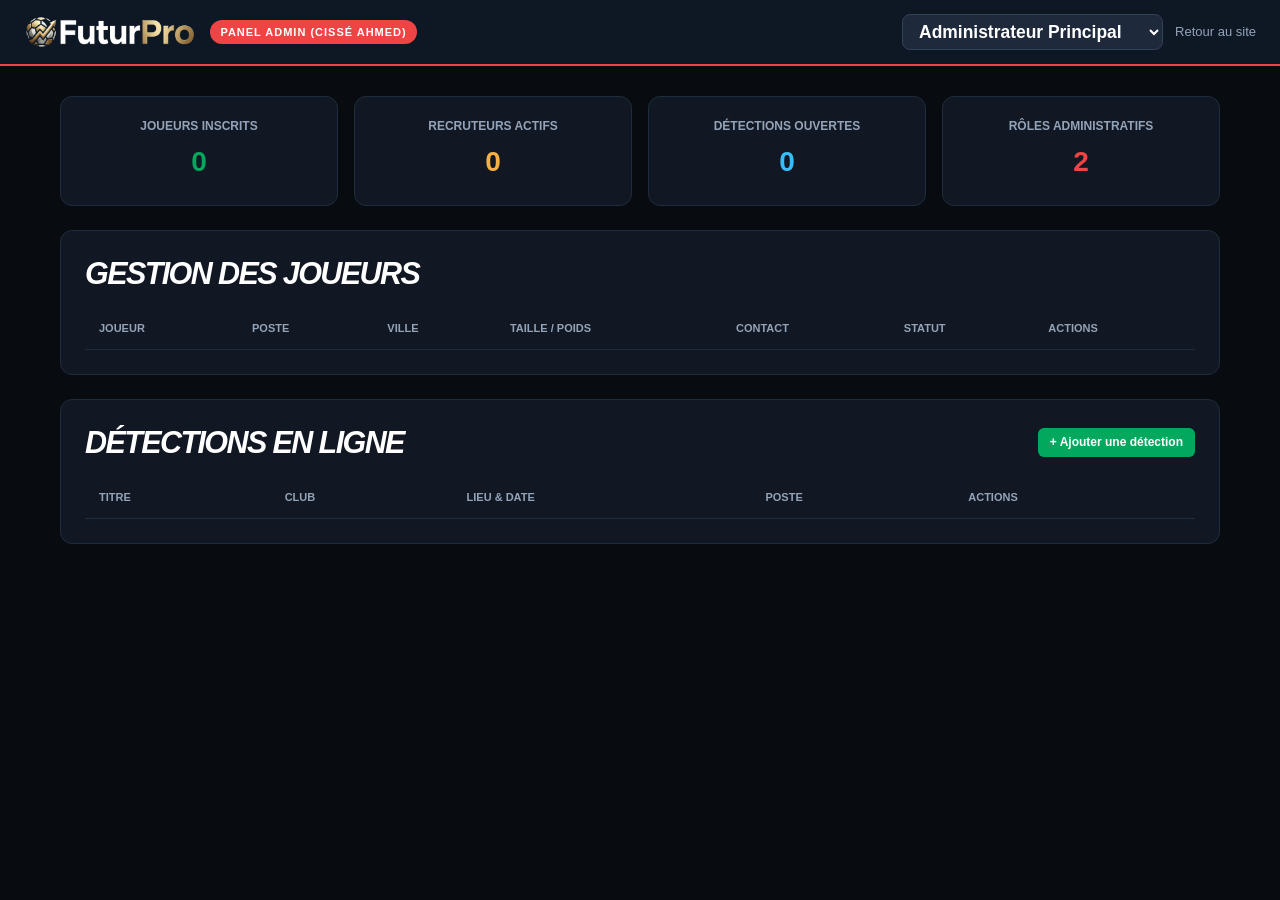
==== admin.html @ cf7bd3e7 "feat: reseau social FuturPro (espaces joueur, recruteur, admin et api)" ====
<!DOCTYPE html>
<html lang="fr">
<head>
  <meta charset="UTF-8">
  <meta name="viewport" content="width=device-width, initial-scale=1.0">
  <title>Administration FuturPro - Gestion & Modération</title>
  <link rel="shortcut icon" href="./assets/img/favicon.2cc4d4cf.ico">
  <link rel="stylesheet" href="./style.css">
  <style>
    body {
      background: #080c10;
      color: #fff;
      font-family: -apple-system, BlinkMacSystemFont, "Segoe UI", Roboto, sans-serif;
      margin: 0;
      padding: 0;
    }
    .admin-nav {
      background: #0e1724;
      border-bottom: 2px solid #ef4444;
      padding: 14px 24px;
      display: flex;
      justify-content: space-between;
      align-items: center;
    }
    .admin-badge {
      background: #ef4444;
      color: #fff;
      font-weight: 800;
      font-size: 11px;
      padding: 4px 10px;
      border-radius: 12px;
      text-transform: uppercase;
      letter-spacing: 1px;
    }
    .main-wrap {
      max-width: 1200px;
      margin: 30px auto;
      padding: 0 20px;
    }
    .grid-stats {
      display: grid;
      grid-template-columns: repeat(auto-fit, minmax(200px, 1fr));
      gap: 16px;
      margin-bottom: 24px;
    }
    .stat-card {
      background: #111823;
      border: 1px solid #1f2c3d;
      padding: 20px;
      border-radius: 12px;
      text-align: center;
    }
    .stat-val {
      font-size: 28px;
      font-weight: 900;
      color: #02a85e;
      margin-top: 4px;
    }
    .table-card {
      background: #111823;
      border: 1px solid #1f2c3d;
      border-radius: 12px;
      padding: 24px;
      margin-bottom: 24px;
      overflow-x: auto;
    }
    table {
      width: 100%;
      border-collapse: collapse;
      font-size: 13px;
    }
    th, td {
      padding: 12px 14px;
      text-align: left;
      border-bottom: 1px solid #1f2c3d;
    }
    th {
      color: #94a3b8;
      text-transform: uppercase;
      font-size: 11px;
    }
    .btn-action {
      padding: 5px 12px;
      border-radius: 6px;
      font-size: 12px;
      font-weight: 700;
      border: none;
      cursor: pointer;
    }
    .btn-del { background: #ef4444; color: #fff; }
    .btn-status { background: #3b82f6; color: #fff; }
  </style>
</head>
<body>

  <header class="admin-nav">
    <div style="display: flex; align-items: center; gap: 14px;">
      <img src="./assets/img/logo-futurpro.png" style="height: 34px;">
      <span class="admin-badge" id="role-tag">PANEL ADMIN (Cissé Ahmed)</span>
    </div>
    <div style="display: flex; gap: 12px; align-items: center;">
      <select id="select-admin-role" onchange="switchRole(this.value)" style="background: #1e293b; color: #fff; border: 1px solid #334155; padding: 6px 12px; border-radius: 8px; font-weight: 700;">
        <option value="admin">Administrateur Principal</option>
        <option value="sous_admin">Sous-Admin (Modérateur)</option>
      </select>
      <a href="/" style="color: #94a3b8; text-decoration: none; font-size: 13px;">Retour au site</a>
    </div>
  </header>

  <main class="main-wrap">
    
    <div class="grid-stats">
      <div class="stat-card">
        <div style="color: #94a3b8; font-size: 12px; text-transform: uppercase; font-weight: 700;">Joueurs Inscrits</div>
        <div class="stat-val" id="cnt-players">0</div>
      </div>
      <div class="stat-card">
        <div style="color: #94a3b8; font-size: 12px; text-transform: uppercase; font-weight: 700;">Recruteurs Actifs</div>
        <div class="stat-val" id="cnt-scouts" style="color: #f5b041;">0</div>
      </div>
      <div class="stat-card">
        <div style="color: #94a3b8; font-size: 12px; text-transform: uppercase; font-weight: 700;">Détections Ouvertes</div>
        <div class="stat-val" id="cnt-detections" style="color: #38bdf8;">0</div>
      </div>
      <div class="stat-card">
        <div style="color: #94a3b8; font-size: 12px; text-transform: uppercase; font-weight: 700;">Rôles Administratifs</div>
        <div class="stat-val" style="color: #ef4444;">2</div>
      </div>
    </div>

    <!-- Modération des Joueurs -->
    <div class="table-card">
      <div style="display: flex; justify-content: space-between; align-items: center; margin-bottom: 16px;">
        <h3 style="margin: 0;">Gestion des Joueurs</h3>
      </div>
      <table>
        <thead>
          <tr>
            <th>Joueur</th>
            <th>Poste</th>
            <th>Ville</th>
            <th>Taille / Poids</th>
            <th>Contact</th>
            <th>Statut</th>
            <th>Actions</th>
          </tr>
        </thead>
        <tbody id="tbody-players"></tbody>
      </table>
    </div>

    <!-- Modération des Détections -->
    <div class="table-card">
      <div style="display: flex; justify-content: space-between; align-items: center; margin-bottom: 16px;">
        <h3 style="margin: 0;">Détections en Ligne</h3>
        <button class="btn-action" style="background: #02a85e; color: #fff;" onclick="addNewDetection()">+ Ajouter une détection</button>
      </div>
      <table>
        <thead>
          <tr>
            <th>Titre</th>
            <th>Club</th>
            <th>Lieu & Date</th>
            <th>Poste</th>
            <th>Actions</th>
          </tr>
        </thead>
        <tbody id="tbody-detections"></tbody>
      </table>
    </div>

  </main>

  <script>
    let currentAdminRole = 'admin';

    function switchRole(role) {
      currentAdminRole = role;
      document.getElementById('role-tag').innerText = role === 'admin' ? 'PANEL ADMIN (Cissé Ahmed)' : 'PANEL SOUS-ADMIN (Coulibaly Drissa)';
      document.getElementById('role-tag').style.background = role === 'admin' ? '#ef4444' : '#f5b041';
    }

    async function loadAdminData() {
      const res = await fetch('/api/data');
      const db = await res.json();

      document.getElementById('cnt-players').innerText = db.players.length;
      document.getElementById('cnt-scouts').innerText = db.scouts.length;
      document.getElementById('cnt-detections').innerText = db.detections.length;

      // Table Joueurs
      document.getElementById('tbody-players').innerHTML = db.players.map(p => `
        <tr>
          <td><strong>${p.prenom} ${p.nom}</strong></td>
          <td>${p.poste}</td>
          <td>${p.ville}</td>
          <td>${p.taille} cm / ${p.poids} kg</td>
          <td>${p.numero}</td>
          <td><span style="color: ${p.status === 'actif' ? '#02a85e' : '#ef4444'}; font-weight: 700;">${p.status}</span></td>
          <td>
            <button class="btn-action btn-status" onclick="toggleStatus('${p.id}')">Basculer</button>
            ${currentAdminRole === 'admin' ? `<button class="btn-action btn-del" onclick="deletePlayer('${p.id}')">Supprimer</button>` : ''}
          </td>
        </tr>
      `).join('');

      // Table Détections
      document.getElementById('tbody-detections').innerHTML = db.detections.map(d => `
        <tr>
          <td><strong>${d.titre}</strong></td>
          <td>${d.club}</td>
          <td>${d.lieu} (${d.date})</td>
          <td>${d.poste}</td>
          <td>
            <button class="btn-action btn-del" onclick="deleteDetection('${d.id}')">Supprimer</button>
          </td>
        </tr>
      `).join('');
    }

    async function toggleStatus(id) {
      await fetch('/api/admin/action', {
        method: 'POST',
        headers: { 'Content-Type': 'application/json' },
        body: JSON.stringify({ action: 'toggle_player_status', targetId: id })
      });
      loadAdminData();
    }

    async function deletePlayer(id) {
      if (confirm('Confirmer la suppression de ce joueur ?')) {
        await fetch('/api/admin/action', {
          method: 'POST',
          headers: { 'Content-Type': 'application/json' },
          body: JSON.stringify({ action: 'delete_player', targetId: id })
        });
        loadAdminData();
      }
    }

    async function deleteDetection(id) {
      if (confirm('Confirmer la suppression de cette détection ?')) {
        await fetch('/api/admin/action', {
          method: 'POST',
          headers: { 'Content-Type': 'application/json' },
          body: JSON.stringify({ action: 'delete_detection', targetId: id })
        });
        loadAdminData();
      }
    }

    async function addNewDetection() {
      const titre = prompt('Titre de la détection :');
      const club = prompt('Nom du club :');
      const date = prompt('Date de la détection :');
      const lieu = prompt('Lieu (Ex: Abidjan) :');
      const poste = prompt('Poste recherché :');
      if (titre && club) {
        await fetch('/api/admin/action', {
          method: 'POST',
          headers: { 'Content-Type': 'application/json' },
          body: JSON.stringify({
            action: 'add_detection',
            payload: { titre, club, date, lieu, poste, statut: 'ouverte' }
          })
        });
        loadAdminData();
      }
    }

    loadAdminData();
  </script>
</body>
</html>
---- style.css ----
.showMore.svelte-dofab0 a.svelte-dofab0:hover{cursor:pointer}.message.svelte-12ihpky{color:#157dec;font-size:13px;font-style:italic}.no_questions.svelte-12ihpky,.gif.svelte-12ihpky{padding-bottom:15px}.no_questions.svelte-kmb7uz,.gif.svelte-kmb7uz{padding-bottom:15px}.helpie-faq.accordions{margin:0 auto;width:100%;transform:none!important;opacity:1;margin-top:10px}.helpie-faq.accordions img{box-shadow:none}.helpie-faq.accordions p{margin-bottom:1.6em}.helpie-faq.accordions .accordion .accordion__item .accordion__header{padding:15px}.helpie-faq.accordions .accordion .accordion__item .accordion__body{padding:0 15px}.helpie-faq.accordions .accordion .accordion__item .accordion__body p{margin-bottom:15px}.helpie-faq.accordions .accordion{margin:40px 0;overflow:hidden;padding:0}.helpie-faq.accordions .accordion--show{display:block}.helpie-faq.accordions .accordion--hide{display:none}.helpie-faq.accordions .accordion.faq_list .accordion__item .accordion__header{padding:5px 30px}.helpie-faq.accordions .accordion.faq_list .accordion__item .accordion__body{padding:5px 30px}.helpie-faq.accordions .accordion .accordion__item{list-style-type:none;padding:0;margin:0;border-bottom:solid 1px #44596b}.helpie-faq.accordions .accordion .accordion__item--show{display:block}.helpie-faq.accordions .accordion .accordion__item--hide{display:none}.helpie-faq.accordions .accordion .accordion__item .accordion__header{border:none;cursor:pointer;display:block;outline:none;position:relative;text-align:left;width:100%}.helpie-faq.accordions .accordion .accordion__item .accordion__header div.accordion__title{font-size:100%;font-weight:600;padding-right:10px}.helpie-faq.accordions .accordion .accordion__item .accordion__header div.accordion__title .accordion__title-icon{padding:0 10px}.helpie-faq.accordions .accordion .accordion__item .accordion__header h1,.helpie-faq.accordions .accordion .accordion__item .accordion__header h2,.helpie-faq.accordions .accordion .accordion__item .accordion__header h3,.helpie-faq.accordions .accordion .accordion__item .accordion__header h4,.helpie-faq.accordions .accordion .accordion__item .accordion__header h5,.helpie-faq.accordions .accordion .accordion__item .accordion__header h6,.helpie-faq.accordions .accordion .accordion__item .accordion__header p.accordion__title{padding-right:10px}.helpie-faq.accordions .accordion .accordion__item .accordion__header h1 .accordion__title-icon,.helpie-faq.accordions .accordion .accordion__item .accordion__header h2 .accordion__title-icon,.helpie-faq.accordions .accordion .accordion__item .accordion__header h3 .accordion__title-icon,.helpie-faq.accordions .accordion .accordion__item .accordion__header h4 .accordion__title-icon,.helpie-faq.accordions .accordion .accordion__item .accordion__header h5 .accordion__title-icon,.helpie-faq.accordions .accordion .accordion__item .accordion__header h6 .accordion__title-icon,.helpie-faq.accordions .accordion .accordion__item .accordion__header p.accordion__title .accordion__title-icon{padding:0 10px}.helpie-faq.accordions .accordion .accordion__item .accordion__header .accordion__toggle{position:absolute;right:0;top:50%;margin-right:37px;margin-top:-12px}.helpie-faq.accordions .accordion .accordion__item .accordion__header .accordion__toggle span .accordion__toggle-icons{font-size:18px;transition:all .2s ease-in-out}.helpie-faq.accordions .accordion .accordion__item .accordion__header .accordion__toggle.open-all .accordion__toggle--open{display:none}.helpie-faq.accordions .accordion .accordion__item .accordion__header .accordion__toggle.open-all .accordion__toggle--close{display:block}.helpie-faq.accordions .accordion .accordion__item .accordion__header.accordion__icon__position--ltr::after{left:0;right:initial;margin-left:37px;margin-right:0}.helpie-faq.accordions .accordion .accordion__item .accordion__header.accordion__icon__position--ltr::before{left:0;right:initial;margin-left:37px;margin-right:0}.helpie-faq.accordions .accordion .accordion__item .accordion__header.accordion__icon__position--ltr .accordion__title{padding-right:0;padding-left:35px}.helpie-faq.accordions .accordion .accordion__item .accordion__header.accordion__icon__position--ltr .accordion__toggle{left:0;right:initial;margin-left:37px;margin-right:0}.helpie-faq.accordions .accordion .accordion__item .accordion__header:focus{outline:2px solid #007bff;outline-offset:2px}.helpie-faq.accordions .accordion .accordion__item .accordion__header:focus:not(:focus-visible){outline:none}.helpie-faq.accordions .accordion .accordion__item .accordion__header:focus-visible{outline:2px solid #007bff;outline-offset:2px}.helpie-faq.accordions .accordion .accordion__item .accordion__body{display:none;overflow:hidden;font-weight:400;color:""}.helpie-faq.accordions .accordion__header:before{content:"";height:2px;margin-right:37px;position:absolute;right:0;top:50%;transform:rotate(90deg);transition:all .2s ease-in-out;width:14px}.helpie-faq.accordions .accordion__header:after{content:"";height:2px;margin-right:37px;position:absolute;right:0;top:50%;width:14px}.helpie-faq.accordions .accordion__header.active:before{transform:rotate(0deg)}.helpie-faq.accordions .accordion__header.active .accordion__title,.helpie-faq.accordions .accordion__header:focus .accordion__title{position:relative}.helpie-faq.accordions .accordion.faq_list .accordion__item .accordion__header{display:block}.helpie-faq.accordions .accordion.faq_list .accordion__item .accordion__header:after,.helpie-faq.accordions .accordion.faq_list .accordion__item .accordion__header:before{visibility:hidden}.helpie-faq.accordions .accordion.faq_list .accordion__item .accordion__body{display:block}.helpie-faq.accordions .accordion__header.custom-icon:after,.helpie-faq.accordions .accordion__header.custom-icon:before{content:none}.helpie-faq.accordions .accordion__header.custom-icon .accordion__toggle .accordion__toggle--open{display:block}.helpie-faq.accordions .accordion__header.custom-icon .accordion__toggle .accordion__toggle--close{display:none}.helpie-faq.accordions .accordion__header.custom-icon.active .accordion__toggle .accordion__toggle--open{display:none}.helpie-faq.accordions .accordion__header.custom-icon.active .accordion__toggle .accordion__toggle--close{display:block}.helpie-faq.accordions .accordion__heading--show{display:block}.helpie-faq.accordions .accordion__heading--hide{display:none}.helpie-faq.accordions .accordion__heading .accordion__title-icon{padding:0 10px}.helpie-faq.accordions .helpie-faq.accordions.search-focused .search__input{outline:2px solid #007bff;outline-offset:2px}.helpie-faq.accordions .screen-reader-text{position:absolute;width:1px;height:1px;padding:0;margin:-1px;overflow:hidden;clip:rect(0,0,0,0);white-space:nowrap;border:0}.helpie-faq.accordions .accordion__body{background:#fcfcfc}.helpie-faq.accordions .accordion__header{background:#fff}.helpie-faq.accordions .accordion__header:before,.helpie-faq.accordions .accordion__header:after{background:#44596b}.helpie-faq.accordions.dark .accordion__body{background:#272727;color:#fcfcfc}.helpie-faq.accordions.dark .accordion__body p,.helpie-faq.accordions.dark .accordion__body h1,.helpie-faq.accordions.dark .accordion__body h2,.helpie-faq.accordions.dark .accordion__body h3,.helpie-faq.accordions.dark .accordion__body h4,.helpie-faq.accordions.dark .accordion__body h5,.helpie-faq.accordions.dark .accordion__body h6{color:#fcfcfc}.helpie-faq.accordions.dark .accordion__header{background:#171717;color:#fcfcfc}.helpie-faq.accordions.dark .accordion__header:before,.helpie-faq.accordions.dark .accordion__header:after{background:#fcfcfc}.helpie-faq.accordions.dark .form__section.dark{background:#272727}.helpie-faq.accordions.dark .form__section.dark label{color:#fcfcfc}.helpie-faq.accordions.dark .search__input{background:#272727;color:#fcfcfc}.helpie-faq.accordions.dark .search__input::-webkit-input-placeholder{color:#fcfcfc}.helpie-faq.accordions.dark .search__input:-moz-placeholder{color:#fcfcfc}.helpie-faq.accordions.dark .search__input::-moz-placeholder{color:#fcfcfc}.helpie-faq.accordions.dark .search__input:-ms-input-placeholder{color:#fcfcfc}.helpie-faq.accordions.dark .search__icon{color:#fcfcfc}.helpie-faq.accordions .search{position:relative;display:block;margin:0 auto;max-width:100%}.helpie-faq.accordions .search *{box-sizing:border-box}.helpie-faq.accordions .search__wrapper{display:flex;align-items:center}.helpie-faq.accordions .search__input{background:#fff;margin:0 auto;width:100%;height:45px;padding:0 20px;font-size:1rem;border:1px solid #d0cfce;outline:none}.helpie-faq.accordions .search__input:focus{border:1px solid #008abf;transition:.35s ease;color:#008abf}.helpie-faq.accordions .search__input:focus::-webkit-input-placeholder{-webkit-transition:opacity .45s ease;transition:opacity .45s ease;opacity:0}.helpie-faq.accordions .search__input:focus::-moz-placeholder{-moz-transition:opacity .45s ease;transition:opacity .45s ease;opacity:0}.helpie-faq.accordions .search__input:focus:-ms-placeholder{-ms-transition:opacity .45s ease;transition:opacity .45s ease;opacity:0}.helpie-faq.accordions .search__icon{position:absolute;right:10px;box-shadow:none;display:flex;align-items:center}.helpie-faq.accordions .search__icon .svg-icon--search{display:inline-block;width:23px;height:23px}.helpie-faq.accordions .search__message__content{text-align:center}.helpie-faq.accordions .form__section{padding:5%;border:solid 1px #f2f2f2;background:#fcfcfc;display:none}.helpie-faq.accordions .form__text,.helpie-faq.accordions .form__email,.helpie-faq.accordions .form__textarea{background:#f2f2f2;width:100%}.helpie-faq.accordions .form__text:focus,.helpie-faq.accordions .form__email:focus,.helpie-faq.accordions .form__textarea:focus{outline:none}.helpie-faq.accordions .form__select{width:100%}.helpie-faq.accordions .collection-title{margin-bottom:20px}.helpie-faq.accordions div.helpie-faq__pagination{margin-bottom:50px;width:100%;overflow:auto}.helpie-faq.accordions div.helpie-faq__pagination--hide{display:none}.helpie-faq.accordions div.helpie-faq__pagination.helpie-faq__pagination-positions--left{text-align:left}.helpie-faq.accordions div.helpie-faq__pagination.helpie-faq__pagination-positions--right{text-align:right}.helpie-faq.accordions div.helpie-faq__pagination.helpie-faq__pagination-positions--center{text-align:center}.helpie-faq.accordions div.helpie-faq__pagination ul.helpie-faq__pagination__list{display:flex;flex:1;list-style:none;margin:0;justify-content:center;margin-right:auto;margin-left:auto}.helpie-faq.accordions div.helpie-faq__pagination ul.helpie-faq__pagination__list li.helpie-faq__pagination__listItem{list-style:none;display:inline;padding-left:0;cursor:pointer;float:left;margin:0}.helpie-faq.accordions div.helpie-faq__pagination ul.helpie-faq__pagination__list li.helpie-faq__pagination__listItem a.helpie-faq__pagination__listItem--anchor{background:#fff0;border:1px solid #ddd;padding:5px 10px;margin-left:3px;cursor:pointer;border-radius:0;color:#606060;font-weight:400;text-transform:capitalize;display:inline-block;text-align:center;word-break:normal;line-height:1.6875rem;text-decoration:none!important;box-shadow:none}.helpie-faq.accordions div.helpie-faq__pagination ul.helpie-faq__pagination__list li.helpie-faq__pagination__listItem a.helpie-faq__pagination__listItem--anchor.active,.helpie-faq.accordions div.helpie-faq__pagination ul.helpie-faq__pagination__list li.helpie-faq__pagination__listItem a.helpie-faq__pagination__listItem--anchor:hover{background-color:#9696eb;border:1px solid #9696eb;color:#fff}@media only screen and (max-width:600px){.helpie-faq.accordions div.helpie-faq__pagination ul.helpie-faq__pagination__list li.helpie-faq__pagination__listItem a.helpie-faq__pagination__listItem--anchor:hover{background-color:#fff0;border:1px solid #ddd;color:#606060}}.helpie-faq.accordions .helpie-faq-col-6{width:50%;float:left;padding:0 10px;box-sizing:border-box}@media only screen and (max-width:600px){.helpie-faq.accordions .helpie-faq-col-6{width:100%}}.helpie-faq.accordions .helpie-faq-col-4{width:33.3333333333%;float:left;padding:0 10px;box-sizing:border-box}@media only screen and (max-width:600px){.helpie-faq.accordions .helpie-faq-col-4{width:100%}}.success-message{display:none;text-align:center;position:relative}.success-message__icon{max-width:75px}.success-message__title{color:#3dc480;transform:translateY(25px);opacity:0;font-size:21px;transition:all 200ms ease}.active .success-message__title{transform:translateY(0);opacity:1}.success-message__content{color:#5b6367;transform:translateY(25px);opacity:0;transition:all 200ms ease;transition-delay:50ms}.active .success-message__content{transform:translateY(0);opacity:1}.icon-checkmark circle{fill:#3dc480;transform-origin:50% 50%;transform:scale(0);transition:transform 200ms cubic-bezier(.22,.96,.38,.98)}.icon-checkmark path{transition:stroke-dashoffset 350ms ease;transition-delay:100ms}.active .icon-checkmark circle{transform:scale(1)}.helpie-notices{padding:5px 15px;border-radius:4px;font-size:13px}.helpie-notices--info{background-color:#b3d4ff;border:1px solid #0747a6;color:#0747a6}.helpie-notices--info .helpie-notices__link{color:#0052cc;font-weight:700;text-decoration:underline}.helpie-notices--danger{background-color:#f8d7da;border:1px solid #c80013;color:#721c24}.helpie-notices--danger .helpie-notices__link{color:#de350b;font-weight:700;text-decoration:underline}.helpie-notices p.helpie-notices__text{margin:0;font-size:13px}.helpiefaq__qna__section .col{display:inline-block}.helpiefaq__qna__section .col__2{float:left;width:80px}.helpiefaq__qna__section .col__3{float:left;width:25%}.helpiefaq__qna__section .col__9{float:left;width:66.6666666667%}.helpiefaq__qna__section .col__10{float:left;width:83.3333333333%}.helpiefaq__qna__section .row{padding:0;padding-bottom:10px;margin:0}.helpiefaq__qna__section .row:after{content:"";display:table;clear:both}.helpiefaq__qna__section .search{background:#fff;margin:0 auto;width:100%;height:45px;padding:0 20px;font-size:1rem;border:1px solid #d0cfce;outline:none;margin-bottom:15px}.helpiefaq__qna__section .submission__box{width:100%;padding:10px;margin-bottom:10px}.helpiefaq__qna__section .helpiefaq__singleqna__question{font-size:100%;font-weight:600;padding-right:10px}.helpiefaq__qna__section .helpiefaq__singleqna__question a{font-size:1.2rem;color:#000;text-decoration:none}.helpiefaq__qna__section .helpiefaq__singleqna__question a:hover{text-decoration:underline}.helpiefaq__qna__section .submit-qna,.helpiefaq__qna__section .cancel-qna{padding:5px;background-color:#444;color:#fff}.helpiefaq__qna__section .submit-qna.question,.helpiefaq__qna__section .cancel-qna.question{background-color:#157dec;padding:7px;border:solid 1px #1e4165;color:#fff}.helpiefaq__votebutton__group .single{position:relative;padding:6px 6px;font-size:13px;float:left;border:none;border-radius:5px}.helpiefaq__votebutton__group .single.blue{background-color:#157dec;color:#fff}.helpiefaq__votebutton__group .single.alreadyVoted{background-color:#9fcdff}.helpiefaq__votebutton__group .single:hover{background-color:#157dec}.helpiefaq__votebutton__group .icon{width:20px;float:left;font-size:32px}.helpiefaq__votebutton__group .icon::before{position:absolute;top:-1px;left:0}.helpiefaq__votebutton__group .vote_count{float:left;line-height:17px;padding-left:2px}.helpiefaq__singleqna{border-bottom:solid 1px #ccc;margin-bottom:1.5em}.helpiefaq__vote__container{width:100%;position:relative;float:left}.helpiefaq__singleqna__answer{margin-bottom:1em}.helpiefaq__singleqna__answer p{margin-bottom:.2em}.helpiefaq__singleqna__answer .answer-icon{height:25px;width:25px;background-color:#92deff;border-radius:50%;display:inline-block;text-align:center;color:#fff;font-weight:700;line-height:22px}.helpiefaq__singleqna__answer .qna-answer-meta{color:#999;font-size:95%}.helpie-faq.accordions .accordion .accordion__item .accordion__body.faq-search-matched{display:block}.helpie-faq.accordions .helpie-mark{background:#ff0;color:#000}body.single-product .helpie-faq.accordions{float:left}.helpie-faq-form__toggle,.helpie-faq-form__submit{border:0!important}.helpiefaq__qna__section .helpiefaq__qna-pagination{margin-bottom:50px;width:100%;overflow:auto;text-align:center}.helpiefaq__qna__section .helpiefaq__qna-pagination ul{display:flex;flex:1;padding:0;list-style:none;margin:0;justify-content:center;margin-right:auto;margin-left:auto}.helpiefaq__qna__section .helpiefaq__qna-pagination ul li{list-style:none;display:inline-flex;padding-left:0;cursor:pointer;margin:0}.helpiefaq__qna__section .helpiefaq__qna-pagination ul li a{background:#fff0;border:1px solid #ddd;padding:5px 10px;margin-left:3px;cursor:pointer;border-radius:0;color:#777;font-weight:400;text-transform:capitalize;display:inline-flex;align-items:center;text-align:center;word-break:normal;line-height:1.6875rem;text-decoration:none!important;box-shadow:none}.helpiefaq__qna__section .helpiefaq__qna-pagination ul li a.active,.helpiefaq__qna__section .helpiefaq__qna-pagination ul li a:hover{background-color:#efefef}div{box-sizing:border-box}#toc_container li,#toc_container ul{margin:0;padding:0;list-style-position:inside}#toc_container.no_bullets li,#toc_container.no_bullets ul,#toc_container.no_bullets ul li,.toc_widget_list.no_bullets,.toc_widget_list.no_bullets li{background:0 0;list-style-type:none;list-style:none}#toc_container.have_bullets li{padding-left:12px}#toc_container.toc_numbered ul{list-style:none}#toc_container ul ul{margin-left:1.5em}#toc_container{background:#f9f9f9;border:1px solid #aaa;padding:10px;margin-bottom:1em;width:auto;display:table;font-size:95%}#toc_container.toc_light_blue{background:#edf6ff}#toc_container.toc_white{background:#fff}#toc_container.toc_black{background:#000}#toc_container.toc_transparent{background:none transparent}#toc_container .toc_title{text-align:left;font-weight:700;margin:0;padding:0}#toc_container.toc_title_center .toc_title{text-align:center}#toc_container.toc_title_right .toc_title{text-align:right}#toc_container.toc_black .toc_title{color:#aaa}#toc_container.toc_black a,#toc_container.toc_black a:visited{color:#fff}#toc_container.toc_black a:hover{color:#fff}#toc_container span.toc_toggle{font-weight:400;font-size:90%}#toc_container .toc_toggle_icon a{text-decoration:none;line-height:1}#toc_container .toc_toggle_indicator{display:inline-block;line-height:1}#toc_container .toc_toggle_plus_minus a{display:inline-flex;align-items:center;justify-content:center;width:1.3em;height:1.3em;border:1px solid currentColor;border-radius:3px;vertical-align:middle}#toc_container .toc_toggle_plus_minus .toc_toggle_indicator{font-size:.8em}#toc_container .toc_toggle_indicator::before{font-weight:700}#toc_container .toc_toggle_plus_minus .toc_toggle_indicator::before{content:'\2212'}#toc_container.contracted .toc_toggle_plus_minus .toc_toggle_indicator::before{content:'\002B'}#toc_container .toc_toggle_caret .toc_toggle_indicator::before{content:'\25BE'}#toc_container.contracted .toc_toggle_caret .toc_toggle_indicator::before{content:'\25B8'}#toc_container .toc_title+ul.toc_list{margin-top:1em}.toc_wrap_left{float:left;margin-right:10px}.toc_wrap_right{float:right;margin-left:10px}#toc_container a{text-decoration:none;text-shadow:none}#toc_container a:hover{text-decoration:underline}.toc_sitemap_posts_letter{font-size:1.5em;font-style:italic}@import url(https://use.typekit.net/min1spg.css);.carousel{position:relative;box-sizing:border-box}.carousel *,.carousel *:before,.carousel *:after{box-sizing:inherit}.carousel.is-draggable{cursor:move;cursor:grab}.carousel.is-dragging{cursor:move;cursor:grabbing}.carousel__viewport{position:relative;overflow:hidden;max-width:100%;max-height:100%}.carousel__track{display:flex}.carousel__slide{flex:0 0 auto;width:var(--carousel-slide-width,60%);max-width:100%;padding:1rem;position:relative;overflow-x:hidden;overflow-y:auto;overscroll-behavior:contain}.has-dots{margin-bottom:calc(0.5rem + 22px)}.carousel__dots{margin:0 auto;padding:0;position:absolute;top:calc(100% + 0.5rem);left:0;right:0;display:flex;justify-content:center;list-style:none;user-select:none}.carousel__dots .carousel__dot{margin:0;padding:0;display:block;position:relative;width:22px;height:22px;cursor:pointer}.carousel__dots .carousel__dot:after{content:"";width:8px;height:8px;border-radius:50%;position:absolute;top:50%;left:50%;transform:translate(-50%,-50%);background-color:currentColor;opacity:.25;transition:opacity .15s ease-in-out}.carousel__dots .carousel__dot.is-selected:after{opacity:1}.carousel__button{width:var(--carousel-button-width,48px);height:var(--carousel-button-height,48px);padding:0;border:0;display:flex;justify-content:center;align-items:center;pointer-events:all;cursor:pointer;color:var(--carousel-button-color,currentColor);background:var(--carousel-button-bg,transparent);border-radius:var(--carousel-button-border-radius,50%);box-shadow:var(--carousel-button-shadow,none);transition:opacity .15s ease}.carousel__button.is-prev,.carousel__button.is-next{position:absolute;top:50%;transform:translateY(-50%)}.carousel__button.is-prev{left:10px}.carousel__button.is-next{right:10px}.carousel__button[disabled]{cursor:default;opacity:.3}.carousel__button svg{width:var(--carousel-button-svg-width,50%);height:var(--carousel-button-svg-height,50%);fill:none;stroke:currentColor;stroke-width:var(--carousel-button-svg-stroke-width,1.5);stroke-linejoin:bevel;stroke-linecap:round;filter:var(--carousel-button-svg-filter,none);pointer-events:none}html.with-fancybox{scroll-behavior:auto}body.compensate-for-scrollbar{overflow:hidden!important;touch-action:none}.fancybox__container{position:fixed;top:0;left:0;bottom:0;right:0;direction:ltr;margin:0;padding:env(safe-area-inset-top,0) env(safe-area-inset-right,0) env(safe-area-inset-bottom,0) env(safe-area-inset-left,0);box-sizing:border-box;display:flex;flex-direction:column;color:var(--fancybox-color,#fff);-webkit-tap-highlight-color:#fff0;overflow:hidden;z-index:1050;outline:none;transform-origin:top left;--carousel-button-width:48px;--carousel-button-height:48px;--carousel-button-svg-width:24px;--carousel-button-svg-height:24px;--carousel-button-svg-stroke-width:2.5;--carousel-button-svg-filter:drop-shadow(1px 1px 1px rgba(0, 0, 0, 0.4))}.fancybox__container *,.fancybox__container *::before,.fancybox__container *::after{box-sizing:inherit}.fancybox__container :focus{outline:none}body:not(.is-using-mouse) .fancybox__container :focus{box-shadow:0 0 0 1px #fff,0 0 0 2px var(--fancybox-accent-color,rgb(1 210 232 / .94))}@media all and (min-width:1024px){.fancybox__container{--carousel-button-width:48px;--carousel-button-height:48px;--carousel-button-svg-width:27px;--carousel-button-svg-height:27px}}.fancybox__backdrop{position:absolute;top:0;right:0;bottom:0;left:0;z-index:-1;background:var(--fancybox-bg,rgb(24 24 27 / .92))}.fancybox__carousel{position:relative;flex:1 1 auto;min-height:0;height:100%;z-index:10}.fancybox__carousel.has-dots{margin-bottom:calc(0.5rem + 22px)}.fancybox__viewport{position:relative;width:100%;height:100%;overflow:visible;cursor:default}.fancybox__track{display:flex;height:100%}.fancybox__slide{flex:0 0 auto;width:100%;max-width:100%;margin:0;padding:48px 8px 8px 8px;position:relative;overscroll-behavior:contain;display:flex;flex-direction:column;outline:0;overflow:auto;--carousel-button-width:36px;--carousel-button-height:36px;--carousel-button-svg-width:22px;--carousel-button-svg-height:22px}.fancybox__slide::before,.fancybox__slide::after{content:"";flex:0 0 0%;margin:auto}@media all and (min-width:1024px){.fancybox__slide{padding:64px 100px}}.fancybox__content{margin:0 env(safe-area-inset-right,0) 0 env(safe-area-inset-left,0);padding:36px;color:var(--fancybox-content-color,#374151);background:var(--fancybox-content-bg,#fff);position:relative;align-self:center;display:flex;flex-direction:column;z-index:20}.fancybox__content :focus:not(.carousel__button.is-close){outline:thin dotted;box-shadow:none}.fancybox__caption{align-self:center;max-width:100%;margin:0;padding:1rem 0 0 0;line-height:1.375;color:var(--fancybox-color,currentColor);visibility:visible;cursor:auto;flex-shrink:0;overflow-wrap:anywhere}.is-loading .fancybox__caption{visibility:hidden}.fancybox__container>.carousel__dots{top:100%;color:var(--fancybox-color,#fff)}.fancybox__nav .carousel__button{z-index:40}.fancybox__nav .carousel__button.is-next{right:8px}@media all and (min-width:1024px){.fancybox__nav .carousel__button.is-next{right:40px}}.fancybox__nav .carousel__button.is-prev{left:8px}@media all and (min-width:1024px){.fancybox__nav .carousel__button.is-prev{left:40px}}.carousel__button.is-close{position:absolute;top:8px;right:8px;top:calc(env(safe-area-inset-top, 0px) + 8px);right:calc(env(safe-area-inset-right, 0px) + 8px);z-index:40}@media all and (min-width:1024px){.carousel__button.is-close{right:40px}}.fancybox__content>.carousel__button.is-close{position:absolute;top:-40px;right:0;color:var(--fancybox-color,#fff)}.fancybox__no-click,.fancybox__no-click button{pointer-events:none}.fancybox__spinner{position:absolute;top:50%;left:50%;transform:translate(-50%,-50%);width:50px;height:50px;color:var(--fancybox-color,currentColor)}.fancybox__slide .fancybox__spinner{cursor:pointer;z-index:1053}.fancybox__spinner svg{animation:fancybox-rotate 2s linear infinite;transform-origin:center center;position:absolute;top:0;right:0;bottom:0;left:0;margin:auto;width:100%;height:100%}.fancybox__spinner svg circle{fill:none;stroke-width:2.75;stroke-miterlimit:10;stroke-dasharray:1,200;stroke-dashoffset:0;animation:fancybox-dash 1.5s ease-in-out infinite;stroke-linecap:round;stroke:currentColor}@keyframes fancybox-rotate{100%{transform:rotate(360deg)}}@keyframes fancybox-dash{0%{stroke-dasharray:1,200;stroke-dashoffset:0}50%{stroke-dasharray:89,200;stroke-dashoffset:-35px}100%{stroke-dasharray:89,200;stroke-dashoffset:-124px}}.fancybox__backdrop,.fancybox__caption,.fancybox__nav,.carousel__dots,.carousel__button.is-close{opacity:var(--fancybox-opacity,1)}.fancybox__container.is-animated[aria-hidden=false] .fancybox__backdrop,.fancybox__container.is-animated[aria-hidden=false] .fancybox__caption,.fancybox__container.is-animated[aria-hidden=false] .fancybox__nav,.fancybox__container.is-animated[aria-hidden=false] .carousel__dots,.fancybox__container.is-animated[aria-hidden=false] .carousel__button.is-close{animation:.15s ease backwards fancybox-fadeIn}.fancybox__container.is-animated.is-closing .fancybox__backdrop,.fancybox__container.is-animated.is-closing .fancybox__caption,.fancybox__container.is-animated.is-closing .fancybox__nav,.fancybox__container.is-animated.is-closing .carousel__dots,.fancybox__container.is-animated.is-closing .carousel__button.is-close{animation:.15s ease both fancybox-fadeOut}.fancybox-fadeIn{animation:.15s ease both fancybox-fadeIn}.fancybox-fadeOut{animation:.1s ease both fancybox-fadeOut}.fancybox-zoomInUp{animation:.2s ease both fancybox-zoomInUp}.fancybox-zoomOutDown{animation:.15s ease both fancybox-zoomOutDown}.fancybox-throwOutUp{animation:.15s ease both fancybox-throwOutUp}.fancybox-throwOutDown{animation:.15s ease both fancybox-throwOutDown}@keyframes fancybox-fadeIn{from{opacity:0}to{opacity:1}}@keyframes fancybox-fadeOut{to{opacity:0}}@keyframes fancybox-zoomInUp{from{transform:scale(.97) translate3d(0,16px,0);opacity:0}to{transform:scale(1) translate3d(0,0,0);opacity:1}}@keyframes fancybox-zoomOutDown{to{transform:scale(.97) translate3d(0,16px,0);opacity:0}}@keyframes fancybox-throwOutUp{to{transform:translate3d(0,-30%,0);opacity:0}}@keyframes fancybox-throwOutDown{to{transform:translate3d(0,30%,0);opacity:0}}.fancybox__carousel .carousel__slide{scrollbar-width:thin;scrollbar-color:#ccc rgb(255 255 255 / .1)}.fancybox__carousel .carousel__slide::-webkit-scrollbar{width:8px;height:8px}.fancybox__carousel .carousel__slide::-webkit-scrollbar-track{background-color:rgb(255 255 255 / .1)}.fancybox__carousel .carousel__slide::-webkit-scrollbar-thumb{background-color:#ccc;border-radius:2px;box-shadow:inset 0 0 4px rgb(0 0 0 / .2)}.fancybox__carousel.is-draggable .fancybox__slide,.fancybox__carousel.is-draggable .fancybox__slide .fancybox__content{cursor:move;cursor:grab}.fancybox__carousel.is-dragging .fancybox__slide,.fancybox__carousel.is-dragging .fancybox__slide .fancybox__content{cursor:move;cursor:grabbing}.fancybox__carousel .fancybox__slide .fancybox__content{cursor:auto}.fancybox__carousel .fancybox__slide.can-zoom_in .fancybox__content{cursor:zoom-in}.fancybox__carousel .fancybox__slide.can-zoom_out .fancybox__content{cursor:zoom-out}.fancybox__carousel .fancybox__slide.is-draggable .fancybox__content{cursor:move;cursor:grab}.fancybox__carousel .fancybox__slide.is-dragging .fancybox__content{cursor:move;cursor:grabbing}.fancybox__image{transform-origin:0 0;user-select:none;transition:none}.has-image .fancybox__content{padding:0;background:#fff0;min-height:1px}.is-closing .has-image .fancybox__content{overflow:visible}.has-image[data-image-fit=contain]{overflow:visible;touch-action:none}.has-image[data-image-fit=contain] .fancybox__content{flex-direction:row;flex-wrap:wrap}.has-image[data-image-fit=contain] .fancybox__image{max-width:100%;max-height:100%;object-fit:contain}.has-image[data-image-fit=contain-w]{overflow-x:hidden;overflow-y:auto}.has-image[data-image-fit=contain-w] .fancybox__content{min-height:auto}.has-image[data-image-fit=contain-w] .fancybox__image{max-width:100%;height:auto}.has-image[data-image-fit=cover]{overflow:visible;touch-action:none}.has-image[data-image-fit=cover] .fancybox__content{width:100%;height:100%}.has-image[data-image-fit=cover] .fancybox__image{width:100%;height:100%;object-fit:cover}.fancybox__carousel .fancybox__slide.has-iframe .fancybox__content,.fancybox__carousel .fancybox__slide.has-map .fancybox__content,.fancybox__carousel .fancybox__slide.has-pdf .fancybox__content,.fancybox__carousel .fancybox__slide.has-video .fancybox__content,.fancybox__carousel .fancybox__slide.has-html5video .fancybox__content{max-width:100%;flex-shrink:1;min-height:1px;overflow:visible}.fancybox__carousel .fancybox__slide.has-iframe .fancybox__content,.fancybox__carousel .fancybox__slide.has-map .fancybox__content,.fancybox__carousel .fancybox__slide.has-pdf .fancybox__content{width:100%;height:80%}.fancybox__carousel .fancybox__slide.has-video .fancybox__content,.fancybox__carousel .fancybox__slide.has-html5video .fancybox__content{width:960px;height:540px;max-width:100%;max-height:100%}.fancybox__carousel .fancybox__slide.has-map .fancybox__content,.fancybox__carousel .fancybox__slide.has-pdf .fancybox__content,.fancybox__carousel .fancybox__slide.has-video .fancybox__content,.fancybox__carousel .fancybox__slide.has-html5video .fancybox__content{padding:0;background:rgb(24 24 27 / .9);color:#fff}.fancybox__carousel .fancybox__slide.has-map .fancybox__content{background:#e5e3df}.fancybox__html5video,.fancybox__iframe{border:0;display:block;height:100%;width:100%;background:#fff0}.fancybox-placeholder{position:absolute;width:1px;height:1px;padding:0;margin:-1px;overflow:hidden;clip:rect(0,0,0,0);white-space:nowrap;border-width:0}.fancybox__thumbs{flex:0 0 auto;position:relative;padding:0 3px;opacity:var(--fancybox-opacity,1)}.fancybox__container.is-animated[aria-hidden=false] .fancybox__thumbs{animation:.15s ease-in backwards fancybox-fadeIn}.fancybox__container.is-animated.is-closing .fancybox__thumbs{opacity:0}.fancybox__thumbs .carousel__slide{flex:0 0 auto;width:var(--fancybox-thumbs-width,96px);margin:0;padding:8px 3px;box-sizing:content-box;display:flex;align-items:center;justify-content:center;overflow:visible;cursor:pointer}.fancybox__thumbs .carousel__slide .fancybox__thumb::after{content:"";position:absolute;top:0;left:0;right:0;bottom:0;border-width:5px;border-style:solid;border-color:var(--fancybox-accent-color,rgb(34 213 233 / .96));opacity:0;transition:opacity .15s ease;border-radius:var(--fancybox-thumbs-border-radius,4px)}.fancybox__thumbs .carousel__slide.is-nav-selected .fancybox__thumb::after{opacity:.92}.fancybox__thumbs .carousel__slide>*{pointer-events:none;user-select:none}.fancybox__thumb{position:relative;width:100%;padding-top:calc(100%/(var(--fancybox-thumbs-ratio, 1.5)));background-size:cover;background-position:center center;background-color:rgb(255 255 255 / .1);background-repeat:no-repeat;border-radius:var(--fancybox-thumbs-border-radius,4px)}.fancybox__toolbar{position:absolute;top:0;right:0;left:0;z-index:20;background:linear-gradient(to top,#fff0 0%,rgb(0 0 0 / .006) 8.1%,rgb(0 0 0 / .021) 15.5%,rgb(0 0 0 / .046) 22.5%,rgb(0 0 0 / .077) 29%,rgb(0 0 0 / .114) 35.3%,rgb(0 0 0 / .155) 41.2%,rgb(0 0 0 / .198) 47.1%,rgb(0 0 0 / .242) 52.9%,rgb(0 0 0 / .285) 58.8%,rgb(0 0 0 / .326) 64.7%,rgb(0 0 0 / .363) 71%,rgb(0 0 0 / .394) 77.5%,rgb(0 0 0 / .419) 84.5%,rgb(0 0 0 / .434) 91.9%,rgb(0 0 0 / .44) 100%);padding:0;touch-action:none;display:flex;justify-content:space-between;--carousel-button-svg-width:20px;--carousel-button-svg-height:20px;opacity:var(--fancybox-opacity,1);text-shadow:var(--fancybox-toolbar-text-shadow,1px 1px 1px rgb(0 0 0 / .4))}@media all and (min-width:1024px){.fancybox__toolbar{padding:8px}}.fancybox__container.is-animated[aria-hidden=false] .fancybox__toolbar{animation:.15s ease-in backwards fancybox-fadeIn}.fancybox__container.is-animated.is-closing .fancybox__toolbar{opacity:0}.fancybox__toolbar__items{display:flex}.fancybox__toolbar__items--left{margin-right:auto}.fancybox__toolbar__items--center{position:absolute;left:50%;transform:translateX(-50%)}.fancybox__toolbar__items--right{margin-left:auto}@media(max-width:640px){.fancybox__toolbar__items--center:not(:last-child){display:none}}.fancybox__counter{min-width:72px;padding:0 10px;line-height:var(--carousel-button-height,48px);text-align:center;font-size:17px;font-variant-numeric:tabular-nums;-webkit-font-smoothing:subpixel-antialiased}.fancybox__progress{background:var(--fancybox-accent-color,rgb(34 213 233 / .96));height:3px;left:0;position:absolute;right:0;top:0;transform:scaleX(0);transform-origin:0;transition-property:transform;transition-timing-function:linear;z-index:30;user-select:none}.fancybox__container:fullscreen::backdrop{opacity:0}.fancybox__button--fullscreen g:nth-child(2){display:none}.fancybox__container:fullscreen .fancybox__button--fullscreen g:nth-child(1){display:none}.fancybox__container:fullscreen .fancybox__button--fullscreen g:nth-child(2){display:block}.fancybox__button--slideshow g:nth-child(2){display:none}.fancybox__container.has-slideshow .fancybox__button--slideshow g:nth-child(1){display:none}.fancybox__container.has-slideshow .fancybox__button--slideshow g:nth-child(2){display:block}.tns-outer{padding:0!important}.tns-outer [hidden]{display:none!important}.tns-outer [aria-controls],.tns-outer [data-action]{cursor:pointer}.tns-slider{-webkit-transition:all 0s;-moz-transition:all 0s;transition:all 0s}.tns-slider>.tns-item{-webkit-box-sizing:border-box;-moz-box-sizing:border-box;box-sizing:border-box}.tns-horizontal.tns-subpixel{white-space:nowrap}.tns-horizontal.tns-subpixel>.tns-item{display:inline-block;vertical-align:top;white-space:normal}.tns-horizontal.tns-no-subpixel:after{content:'';display:table;clear:both}.tns-horizontal.tns-no-subpixel>.tns-item{float:left}.tns-horizontal.tns-carousel.tns-no-subpixel>.tns-item{margin-right:-100%}.tns-no-calc{position:relative;left:0}.tns-gallery{position:relative;left:0;min-height:1px}.tns-gallery>.tns-item{position:absolute;left:-100%;-webkit-transition:transform 0s,opacity 0s;-moz-transition:transform 0s,opacity 0s;transition:transform 0s,opacity 0s}.tns-gallery>.tns-slide-active{position:relative;left:auto!important}.tns-gallery>.tns-moving{-webkit-transition:all 0.25s;-moz-transition:all 0.25s;transition:all 0.25s}.tns-autowidth{display:inline-block}.tns-lazy-img{-webkit-transition:opacity 0.6s;-moz-transition:opacity 0.6s;transition:opacity 0.6s;opacity:.6}.tns-lazy-img.tns-complete{opacity:1}.tns-ah{-webkit-transition:height 0s;-moz-transition:height 0s;transition:height 0s}.tns-ovh{overflow:hidden}.tns-visually-hidden{position:absolute;left:-10000em}.tns-transparent{opacity:0;visibility:hidden}.tns-fadeIn{opacity:1;filter:alpha(opacity=100);z-index:0}.tns-normal,.tns-fadeOut{opacity:0;filter:alpha(opacity=0);z-index:-1}.tns-vpfix{white-space:nowrap}.tns-vpfix>div,.tns-vpfix>li{display:inline-block}.tns-t-subp2{margin:0 auto;width:310px;position:relative;height:10px;overflow:hidden}.tns-t-ct{width:2333.3333333%;width:-webkit-calc(100% * 70 / 3);width:-moz-calc(100% * 70 / 3);width:calc(100% * 70 / 3);position:absolute;right:0}.tns-t-ct:after{content:'';display:table;clear:both}.tns-t-ct>div{width:1.4285714%;width:-webkit-calc(100% / 70);width:-moz-calc(100% / 70);width:calc(100% / 70);height:10px;float:left}[data-aos][data-aos][data-aos-duration="50"],body[data-aos-duration="50"] [data-aos]{transition-duration:50ms}[data-aos][data-aos][data-aos-delay="50"],body[data-aos-delay="50"] [data-aos]{transition-delay:0}[data-aos][data-aos][data-aos-delay="50"].aos-animate,body[data-aos-delay="50"] [data-aos].aos-animate{transition-delay:50ms}[data-aos][data-aos][data-aos-duration="100"],body[data-aos-duration="100"] [data-aos]{transition-duration:.1s}[data-aos][data-aos][data-aos-delay="100"],body[data-aos-delay="100"] [data-aos]{transition-delay:0}[data-aos][data-aos][data-aos-delay="100"].aos-animate,body[data-aos-delay="100"] [data-aos].aos-animate{transition-delay:.1s}[data-aos][data-aos][data-aos-duration="150"],body[data-aos-duration="150"] [data-aos]{transition-duration:.15s}[data-aos][data-aos][data-aos-delay="150"],body[data-aos-delay="150"] [data-aos]{transition-delay:0}[data-aos][data-aos][data-aos-delay="150"].aos-animate,body[data-aos-delay="150"] [data-aos].aos-animate{transition-delay:.15s}[data-aos][data-aos][data-aos-duration="200"],body[data-aos-duration="200"] [data-aos]{transition-duration:.2s}[data-aos][data-aos][data-aos-delay="200"],body[data-aos-delay="200"] [data-aos]{transition-delay:0}[data-aos][data-aos][data-aos-delay="200"].aos-animate,body[data-aos-delay="200"] [data-aos].aos-animate{transition-delay:.2s}[data-aos][data-aos][data-aos-duration="250"],body[data-aos-duration="250"] [data-aos]{transition-duration:.25s}[data-aos][data-aos][data-aos-delay="250"],body[data-aos-delay="250"] [data-aos]{transition-delay:0}[data-aos][data-aos][data-aos-delay="250"].aos-animate,body[data-aos-delay="250"] [data-aos].aos-animate{transition-delay:.25s}[data-aos][data-aos][data-aos-duration="300"],body[data-aos-duration="300"] [data-aos]{transition-duration:.3s}[data-aos][data-aos][data-aos-delay="300"],body[data-aos-delay="300"] [data-aos]{transition-delay:0}[data-aos][data-aos][data-aos-delay="300"].aos-animate,body[data-aos-delay="300"] [data-aos].aos-animate{transition-delay:.3s}[data-aos][data-aos][data-aos-duration="350"],body[data-aos-duration="350"] [data-aos]{transition-duration:.35s}[data-aos][data-aos][data-aos-delay="350"],body[data-aos-delay="350"] [data-aos]{transition-delay:0}[data-aos][data-aos][data-aos-delay="350"].aos-animate,body[data-aos-delay="350"] [data-aos].aos-animate{transition-delay:.35s}[data-aos][data-aos][data-aos-duration="400"],body[data-aos-duration="400"] [data-aos]{transition-duration:.4s}[data-aos][data-aos][data-aos-delay="400"],body[data-aos-delay="400"] [data-aos]{transition-delay:0}[data-aos][data-aos][data-aos-delay="400"].aos-animate,body[data-aos-delay="400"] [data-aos].aos-animate{transition-delay:.4s}[data-aos][data-aos][data-aos-duration="450"],body[data-aos-duration="450"] [data-aos]{transition-duration:.45s}[data-aos][data-aos][data-aos-delay="450"],body[data-aos-delay="450"] [data-aos]{transition-delay:0}[data-aos][data-aos][data-aos-delay="450"].aos-animate,body[data-aos-delay="450"] [data-aos].aos-animate{transition-delay:.45s}[data-aos][data-aos][data-aos-duration="500"],body[data-aos-duration="500"] [data-aos]{transition-duration:.5s}[data-aos][data-aos][data-aos-delay="500"],body[data-aos-delay="500"] [data-aos]{transition-delay:0}[data-aos][data-aos][data-aos-delay="500"].aos-animate,body[data-aos-delay="500"] [data-aos].aos-animate{transition-delay:.5s}[data-aos][data-aos][data-aos-duration="550"],body[data-aos-duration="550"] [data-aos]{transition-duration:.55s}[data-aos][data-aos][data-aos-delay="550"],body[data-aos-delay="550"] [data-aos]{transition-delay:0}[data-aos][data-aos][data-aos-delay="550"].aos-animate,body[data-aos-delay="550"] [data-aos].aos-animate{transition-delay:.55s}[data-aos][data-aos][data-aos-duration="600"],body[data-aos-duration="600"] [data-aos]{transition-duration:.6s}[data-aos][data-aos][data-aos-delay="600"],body[data-aos-delay="600"] [data-aos]{transition-delay:0}[data-aos][data-aos][data-aos-delay="600"].aos-animate,body[data-aos-delay="600"] [data-aos].aos-animate{transition-delay:.6s}[data-aos][data-aos][data-aos-duration="650"],body[data-aos-duration="650"] [data-aos]{transition-duration:.65s}[data-aos][data-aos][data-aos-delay="650"],body[data-aos-delay="650"] [data-aos]{transition-delay:0}[data-aos][data-aos][data-aos-delay="650"].aos-animate,body[data-aos-delay="650"] [data-aos].aos-animate{transition-delay:.65s}[data-aos][data-aos][data-aos-duration="700"],body[data-aos-duration="700"] [data-aos]{transition-duration:.7s}[data-aos][data-aos][data-aos-delay="700"],body[data-aos-delay="700"] [data-aos]{transition-delay:0}[data-aos][data-aos][data-aos-delay="700"].aos-animate,body[data-aos-delay="700"] [data-aos].aos-animate{transition-delay:.7s}[data-aos][data-aos][data-aos-duration="750"],body[data-aos-duration="750"] [data-aos]{transition-duration:.75s}[data-aos][data-aos][data-aos-delay="750"],body[data-aos-delay="750"] [data-aos]{transition-delay:0}[data-aos][data-aos][data-aos-delay="750"].aos-animate,body[data-aos-delay="750"] [data-aos].aos-animate{transition-delay:.75s}[data-aos][data-aos][data-aos-duration="800"],body[data-aos-duration="800"] [data-aos]{transition-duration:.8s}[data-aos][data-aos][data-aos-delay="800"],body[data-aos-delay="800"] [data-aos]{transition-delay:0}[data-aos][data-aos][data-aos-delay="800"].aos-animate,body[data-aos-delay="800"] [data-aos].aos-animate{transition-delay:.8s}[data-aos][data-aos][data-aos-duration="850"],body[data-aos-duration="850"] [data-aos]{transition-duration:.85s}[data-aos][data-aos][data-aos-delay="850"],body[data-aos-delay="850"] [data-aos]{transition-delay:0}[data-aos][data-aos][data-aos-delay="850"].aos-animate,body[data-aos-delay="850"] [data-aos].aos-animate{transition-delay:.85s}[data-aos][data-aos][data-aos-duration="900"],body[data-aos-duration="900"] [data-aos]{transition-duration:.9s}[data-aos][data-aos][data-aos-delay="900"],body[data-aos-delay="900"] [data-aos]{transition-delay:0}[data-aos][data-aos][data-aos-delay="900"].aos-animate,body[data-aos-delay="900"] [data-aos].aos-animate{transition-delay:.9s}[data-aos][data-aos][data-aos-duration="950"],body[data-aos-duration="950"] [data-aos]{transition-duration:.95s}[data-aos][data-aos][data-aos-delay="950"],body[data-aos-delay="950"] [data-aos]{transition-delay:0}[data-aos][data-aos][data-aos-delay="950"].aos-animate,body[data-aos-delay="950"] [data-aos].aos-animate{transition-delay:.95s}[data-aos][data-aos][data-aos-duration="1000"],body[data-aos-duration="1000"] [data-aos]{transition-duration:1s}[data-aos][data-aos][data-aos-delay="1000"],body[data-aos-delay="1000"] [data-aos]{transition-delay:0}[data-aos][data-aos][data-aos-delay="1000"].aos-animate,body[data-aos-delay="1000"] [data-aos].aos-animate{transition-delay:1s}[data-aos][data-aos][data-aos-duration="1050"],body[data-aos-duration="1050"] [data-aos]{transition-duration:1.05s}[data-aos][data-aos][data-aos-delay="1050"],body[data-aos-delay="1050"] [data-aos]{transition-delay:0}[data-aos][data-aos][data-aos-delay="1050"].aos-animate,body[data-aos-delay="1050"] [data-aos].aos-animate{transition-delay:1.05s}[data-aos][data-aos][data-aos-duration="1100"],body[data-aos-duration="1100"] [data-aos]{transition-duration:1.1s}[data-aos][data-aos][data-aos-delay="1100"],body[data-aos-delay="1100"] [data-aos]{transition-delay:0}[data-aos][data-aos][data-aos-delay="1100"].aos-animate,body[data-aos-delay="1100"] [data-aos].aos-animate{transition-delay:1.1s}[data-aos][data-aos][data-aos-duration="1150"],body[data-aos-duration="1150"] [data-aos]{transition-duration:1.15s}[data-aos][data-aos][data-aos-delay="1150"],body[data-aos-delay="1150"] [data-aos]{transition-delay:0}[data-aos][data-aos][data-aos-delay="1150"].aos-animate,body[data-aos-delay="1150"] [data-aos].aos-animate{transition-delay:1.15s}[data-aos][data-aos][data-aos-duration="1200"],body[data-aos-duration="1200"] [data-aos]{transition-duration:1.2s}[data-aos][data-aos][data-aos-delay="1200"],body[data-aos-delay="1200"] [data-aos]{transition-delay:0}[data-aos][data-aos][data-aos-delay="1200"].aos-animate,body[data-aos-delay="1200"] [data-aos].aos-animate{transition-delay:1.2s}[data-aos][data-aos][data-aos-duration="1250"],body[data-aos-duration="1250"] [data-aos]{transition-duration:1.25s}[data-aos][data-aos][data-aos-delay="1250"],body[data-aos-delay="1250"] [data-aos]{transition-delay:0}[data-aos][data-aos][data-aos-delay="1250"].aos-animate,body[data-aos-delay="1250"] [data-aos].aos-animate{transition-delay:1.25s}[data-aos][data-aos][data-aos-duration="1300"],body[data-aos-duration="1300"] [data-aos]{transition-duration:1.3s}[data-aos][data-aos][data-aos-delay="1300"],body[data-aos-delay="1300"] [data-aos]{transition-delay:0}[data-aos][data-aos][data-aos-delay="1300"].aos-animate,body[data-aos-delay="1300"] [data-aos].aos-animate{transition-delay:1.3s}[data-aos][data-aos][data-aos-duration="1350"],body[data-aos-duration="1350"] [data-aos]{transition-duration:1.35s}[data-aos][data-aos][data-aos-delay="1350"],body[data-aos-delay="1350"] [data-aos]{transition-delay:0}[data-aos][data-aos][data-aos-delay="1350"].aos-animate,body[data-aos-delay="1350"] [data-aos].aos-animate{transition-delay:1.35s}[data-aos][data-aos][data-aos-duration="1400"],body[data-aos-duration="1400"] [data-aos]{transition-duration:1.4s}[data-aos][data-aos][data-aos-delay="1400"],body[data-aos-delay="1400"] [data-aos]{transition-delay:0}[data-aos][data-aos][data-aos-delay="1400"].aos-animate,body[data-aos-delay="1400"] [data-aos].aos-animate{transition-delay:1.4s}[data-aos][data-aos][data-aos-duration="1450"],body[data-aos-duration="1450"] [data-aos]{transition-duration:1.45s}[data-aos][data-aos][data-aos-delay="1450"],body[data-aos-delay="1450"] [data-aos]{transition-delay:0}[data-aos][data-aos][data-aos-delay="1450"].aos-animate,body[data-aos-delay="1450"] [data-aos].aos-animate{transition-delay:1.45s}[data-aos][data-aos][data-aos-duration="1500"],body[data-aos-duration="1500"] [data-aos]{transition-duration:1.5s}[data-aos][data-aos][data-aos-delay="1500"],body[data-aos-delay="1500"] [data-aos]{transition-delay:0}[data-aos][data-aos][data-aos-delay="1500"].aos-animate,body[data-aos-delay="1500"] [data-aos].aos-animate{transition-delay:1.5s}[data-aos][data-aos][data-aos-duration="1550"],body[data-aos-duration="1550"] [data-aos]{transition-duration:1.55s}[data-aos][data-aos][data-aos-delay="1550"],body[data-aos-delay="1550"] [data-aos]{transition-delay:0}[data-aos][data-aos][data-aos-delay="1550"].aos-animate,body[data-aos-delay="1550"] [data-aos].aos-animate{transition-delay:1.55s}[data-aos][data-aos][data-aos-duration="1600"],body[data-aos-duration="1600"] [data-aos]{transition-duration:1.6s}[data-aos][data-aos][data-aos-delay="1600"],body[data-aos-delay="1600"] [data-aos]{transition-delay:0}[data-aos][data-aos][data-aos-delay="1600"].aos-animate,body[data-aos-delay="1600"] [data-aos].aos-animate{transition-delay:1.6s}[data-aos][data-aos][data-aos-duration="1650"],body[data-aos-duration="1650"] [data-aos]{transition-duration:1.65s}[data-aos][data-aos][data-aos-delay="1650"],body[data-aos-delay="1650"] [data-aos]{transition-delay:0}[data-aos][data-aos][data-aos-delay="1650"].aos-animate,body[data-aos-delay="1650"] [data-aos].aos-animate{transition-delay:1.65s}[data-aos][data-aos][data-aos-duration="1700"],body[data-aos-duration="1700"] [data-aos]{transition-duration:1.7s}[data-aos][data-aos][data-aos-delay="1700"],body[data-aos-delay="1700"] [data-aos]{transition-delay:0}[data-aos][data-aos][data-aos-delay="1700"].aos-animate,body[data-aos-delay="1700"] [data-aos].aos-animate{transition-delay:1.7s}[data-aos][data-aos][data-aos-duration="1750"],body[data-aos-duration="1750"] [data-aos]{transition-duration:1.75s}[data-aos][data-aos][data-aos-delay="1750"],body[data-aos-delay="1750"] [data-aos]{transition-delay:0}[data-aos][data-aos][data-aos-delay="1750"].aos-animate,body[data-aos-delay="1750"] [data-aos].aos-animate{transition-delay:1.75s}[data-aos][data-aos][data-aos-duration="1800"],body[data-aos-duration="1800"] [data-aos]{transition-duration:1.8s}[data-aos][data-aos][data-aos-delay="1800"],body[data-aos-delay="1800"] [data-aos]{transition-delay:0}[data-aos][data-aos][data-aos-delay="1800"].aos-animate,body[data-aos-delay="1800"] [data-aos].aos-animate{transition-delay:1.8s}[data-aos][data-aos][data-aos-duration="1850"],body[data-aos-duration="1850"] [data-aos]{transition-duration:1.85s}[data-aos][data-aos][data-aos-delay="1850"],body[data-aos-delay="1850"] [data-aos]{transition-delay:0}[data-aos][data-aos][data-aos-delay="1850"].aos-animate,body[data-aos-delay="1850"] [data-aos].aos-animate{transition-delay:1.85s}[data-aos][data-aos][data-aos-duration="1900"],body[data-aos-duration="1900"] [data-aos]{transition-duration:1.9s}[data-aos][data-aos][data-aos-delay="1900"],body[data-aos-delay="1900"] [data-aos]{transition-delay:0}[data-aos][data-aos][data-aos-delay="1900"].aos-animate,body[data-aos-delay="1900"] [data-aos].aos-animate{transition-delay:1.9s}[data-aos][data-aos][data-aos-duration="1950"],body[data-aos-duration="1950"] [data-aos]{transition-duration:1.95s}[data-aos][data-aos][data-aos-delay="1950"],body[data-aos-delay="1950"] [data-aos]{transition-delay:0}[data-aos][data-aos][data-aos-delay="1950"].aos-animate,body[data-aos-delay="1950"] [data-aos].aos-animate{transition-delay:1.95s}[data-aos][data-aos][data-aos-duration="2000"],body[data-aos-duration="2000"] [data-aos]{transition-duration:2s}[data-aos][data-aos][data-aos-delay="2000"],body[data-aos-delay="2000"] [data-aos]{transition-delay:0}[data-aos][data-aos][data-aos-delay="2000"].aos-animate,body[data-aos-delay="2000"] [data-aos].aos-animate{transition-delay:2s}[data-aos][data-aos][data-aos-duration="2050"],body[data-aos-duration="2050"] [data-aos]{transition-duration:2.05s}[data-aos][data-aos][data-aos-delay="2050"],body[data-aos-delay="2050"] [data-aos]{transition-delay:0}[data-aos][data-aos][data-aos-delay="2050"].aos-animate,body[data-aos-delay="2050"] [data-aos].aos-animate{transition-delay:2.05s}[data-aos][data-aos][data-aos-duration="2100"],body[data-aos-duration="2100"] [data-aos]{transition-duration:2.1s}[data-aos][data-aos][data-aos-delay="2100"],body[data-aos-delay="2100"] [data-aos]{transition-delay:0}[data-aos][data-aos][data-aos-delay="2100"].aos-animate,body[data-aos-delay="2100"] [data-aos].aos-animate{transition-delay:2.1s}[data-aos][data-aos][data-aos-duration="2150"],body[data-aos-duration="2150"] [data-aos]{transition-duration:2.15s}[data-aos][data-aos][data-aos-delay="2150"],body[data-aos-delay="2150"] [data-aos]{transition-delay:0}[data-aos][data-aos][data-aos-delay="2150"].aos-animate,body[data-aos-delay="2150"] [data-aos].aos-animate{transition-delay:2.15s}[data-aos][data-aos][data-aos-duration="2200"],body[data-aos-duration="2200"] [data-aos]{transition-duration:2.2s}[data-aos][data-aos][data-aos-delay="2200"],body[data-aos-delay="2200"] [data-aos]{transition-delay:0}[data-aos][data-aos][data-aos-delay="2200"].aos-animate,body[data-aos-delay="2200"] [data-aos].aos-animate{transition-delay:2.2s}[data-aos][data-aos][data-aos-duration="2250"],body[data-aos-duration="2250"] [data-aos]{transition-duration:2.25s}[data-aos][data-aos][data-aos-delay="2250"],body[data-aos-delay="2250"] [data-aos]{transition-delay:0}[data-aos][data-aos][data-aos-delay="2250"].aos-animate,body[data-aos-delay="2250"] [data-aos].aos-animate{transition-delay:2.25s}[data-aos][data-aos][data-aos-duration="2300"],body[data-aos-duration="2300"] [data-aos]{transition-duration:2.3s}[data-aos][data-aos][data-aos-delay="2300"],body[data-aos-delay="2300"] [data-aos]{transition-delay:0}[data-aos][data-aos][data-aos-delay="2300"].aos-animate,body[data-aos-delay="2300"] [data-aos].aos-animate{transition-delay:2.3s}[data-aos][data-aos][data-aos-duration="2350"],body[data-aos-duration="2350"] [data-aos]{transition-duration:2.35s}[data-aos][data-aos][data-aos-delay="2350"],body[data-aos-delay="2350"] [data-aos]{transition-delay:0}[data-aos][data-aos][data-aos-delay="2350"].aos-animate,body[data-aos-delay="2350"] [data-aos].aos-animate{transition-delay:2.35s}[data-aos][data-aos][data-aos-duration="2400"],body[data-aos-duration="2400"] [data-aos]{transition-duration:2.4s}[data-aos][data-aos][data-aos-delay="2400"],body[data-aos-delay="2400"] [data-aos]{transition-delay:0}[data-aos][data-aos][data-aos-delay="2400"].aos-animate,body[data-aos-delay="2400"] [data-aos].aos-animate{transition-delay:2.4s}[data-aos][data-aos][data-aos-duration="2450"],body[data-aos-duration="2450"] [data-aos]{transition-duration:2.45s}[data-aos][data-aos][data-aos-delay="2450"],body[data-aos-delay="2450"] [data-aos]{transition-delay:0}[data-aos][data-aos][data-aos-delay="2450"].aos-animate,body[data-aos-delay="2450"] [data-aos].aos-animate{transition-delay:2.45s}[data-aos][data-aos][data-aos-duration="2500"],body[data-aos-duration="2500"] [data-aos]{transition-duration:2.5s}[data-aos][data-aos][data-aos-delay="2500"],body[data-aos-delay="2500"] [data-aos]{transition-delay:0}[data-aos][data-aos][data-aos-delay="2500"].aos-animate,body[data-aos-delay="2500"] [data-aos].aos-animate{transition-delay:2.5s}[data-aos][data-aos][data-aos-duration="2550"],body[data-aos-duration="2550"] [data-aos]{transition-duration:2.55s}[data-aos][data-aos][data-aos-delay="2550"],body[data-aos-delay="2550"] [data-aos]{transition-delay:0}[data-aos][data-aos][data-aos-delay="2550"].aos-animate,body[data-aos-delay="2550"] [data-aos].aos-animate{transition-delay:2.55s}[data-aos][data-aos][data-aos-duration="2600"],body[data-aos-duration="2600"] [data-aos]{transition-duration:2.6s}[data-aos][data-aos][data-aos-delay="2600"],body[data-aos-delay="2600"] [data-aos]{transition-delay:0}[data-aos][data-aos][data-aos-delay="2600"].aos-animate,body[data-aos-delay="2600"] [data-aos].aos-animate{transition-delay:2.6s}[data-aos][data-aos][data-aos-duration="2650"],body[data-aos-duration="2650"] [data-aos]{transition-duration:2.65s}[data-aos][data-aos][data-aos-delay="2650"],body[data-aos-delay="2650"] [data-aos]{transition-delay:0}[data-aos][data-aos][data-aos-delay="2650"].aos-animate,body[data-aos-delay="2650"] [data-aos].aos-animate{transition-delay:2.65s}[data-aos][data-aos][data-aos-duration="2700"],body[data-aos-duration="2700"] [data-aos]{transition-duration:2.7s}[data-aos][data-aos][data-aos-delay="2700"],body[data-aos-delay="2700"] [data-aos]{transition-delay:0}[data-aos][data-aos][data-aos-delay="2700"].aos-animate,body[data-aos-delay="2700"] [data-aos].aos-animate{transition-delay:2.7s}[data-aos][data-aos][data-aos-duration="2750"],body[data-aos-duration="2750"] [data-aos]{transition-duration:2.75s}[data-aos][data-aos][data-aos-delay="2750"],body[data-aos-delay="2750"] [data-aos]{transition-delay:0}[data-aos][data-aos][data-aos-delay="2750"].aos-animate,body[data-aos-delay="2750"] [data-aos].aos-animate{transition-delay:2.75s}[data-aos][data-aos][data-aos-duration="2800"],body[data-aos-duration="2800"] [data-aos]{transition-duration:2.8s}[data-aos][data-aos][data-aos-delay="2800"],body[data-aos-delay="2800"] [data-aos]{transition-delay:0}[data-aos][data-aos][data-aos-delay="2800"].aos-animate,body[data-aos-delay="2800"] [data-aos].aos-animate{transition-delay:2.8s}[data-aos][data-aos][data-aos-duration="2850"],body[data-aos-duration="2850"] [data-aos]{transition-duration:2.85s}[data-aos][data-aos][data-aos-delay="2850"],body[data-aos-delay="2850"] [data-aos]{transition-delay:0}[data-aos][data-aos][data-aos-delay="2850"].aos-animate,body[data-aos-delay="2850"] [data-aos].aos-animate{transition-delay:2.85s}[data-aos][data-aos][data-aos-duration="2900"],body[data-aos-duration="2900"] [data-aos]{transition-duration:2.9s}[data-aos][data-aos][data-aos-delay="2900"],body[data-aos-delay="2900"] [data-aos]{transition-delay:0}[data-aos][data-aos][data-aos-delay="2900"].aos-animate,body[data-aos-delay="2900"] [data-aos].aos-animate{transition-delay:2.9s}[data-aos][data-aos][data-aos-duration="2950"],body[data-aos-duration="2950"] [data-aos]{transition-duration:2.95s}[data-aos][data-aos][data-aos-delay="2950"],body[data-aos-delay="2950"] [data-aos]{transition-delay:0}[data-aos][data-aos][data-aos-delay="2950"].aos-animate,body[data-aos-delay="2950"] [data-aos].aos-animate{transition-delay:2.95s}[data-aos][data-aos][data-aos-duration="3000"],body[data-aos-duration="3000"] [data-aos]{transition-duration:3s}[data-aos][data-aos][data-aos-delay="3000"],body[data-aos-delay="3000"] [data-aos]{transition-delay:0}[data-aos][data-aos][data-aos-delay="3000"].aos-animate,body[data-aos-delay="3000"] [data-aos].aos-animate{transition-delay:3s}[data-aos][data-aos][data-aos-easing=linear],body[data-aos-easing=linear] [data-aos]{transition-timing-function:cubic-bezier(.25,.25,.75,.75)}[data-aos][data-aos][data-aos-easing=ease],body[data-aos-easing=ease] [data-aos]{transition-timing-function:ease}[data-aos][data-aos][data-aos-easing=ease-in],body[data-aos-easing=ease-in] [data-aos]{transition-timing-function:ease-in}[data-aos][data-aos][data-aos-easing=ease-out],body[data-aos-easing=ease-out] [data-aos]{transition-timing-function:ease-out}[data-aos][data-aos][data-aos-easing=ease-in-out],body[data-aos-easing=ease-in-out] [data-aos]{transition-timing-function:ease-in-out}[data-aos][data-aos][data-aos-easing=ease-in-back],body[data-aos-easing=ease-in-back] [data-aos]{transition-timing-function:cubic-bezier(.6,-.28,.735,.045)}[data-aos][data-aos][data-aos-easing=ease-out-back],body[data-aos-easing=ease-out-back] [data-aos]{transition-timing-function:cubic-bezier(.175,.885,.32,1.275)}[data-aos][data-aos][data-aos-easing=ease-in-out-back],body[data-aos-easing=ease-in-out-back] [data-aos]{transition-timing-function:cubic-bezier(.68,-.55,.265,1.55)}[data-aos][data-aos][data-aos-easing=ease-in-sine],body[data-aos-easing=ease-in-sine] [data-aos]{transition-timing-function:cubic-bezier(.47,0,.745,.715)}[data-aos][data-aos][data-aos-easing=ease-out-sine],body[data-aos-easing=ease-out-sine] [data-aos]{transition-timing-function:cubic-bezier(.39,.575,.565,1)}[data-aos][data-aos][data-aos-easing=ease-in-out-sine],body[data-aos-easing=ease-in-out-sine] [data-aos]{transition-timing-function:cubic-bezier(.445,.05,.55,.95)}[data-aos][data-aos][data-aos-easing=ease-in-quad],body[data-aos-easing=ease-in-quad] [data-aos]{transition-timing-function:cubic-bezier(.55,.085,.68,.53)}[data-aos][data-aos][data-aos-easing=ease-out-quad],body[data-aos-easing=ease-out-quad] [data-aos]{transition-timing-function:cubic-bezier(.25,.46,.45,.94)}[data-aos][data-aos][data-aos-easing=ease-in-out-quad],body[data-aos-easing=ease-in-out-quad] [data-aos]{transition-timing-function:cubic-bezier(.455,.03,.515,.955)}[data-aos][data-aos][data-aos-easing=ease-in-cubic],body[data-aos-easing=ease-in-cubic] [data-aos]{transition-timing-function:cubic-bezier(.55,.085,.68,.53)}[data-aos][data-aos][data-aos-easing=ease-out-cubic],body[data-aos-easing=ease-out-cubic] [data-aos]{transition-timing-function:cubic-bezier(.25,.46,.45,.94)}[data-aos][data-aos][data-aos-easing=ease-in-out-cubic],body[data-aos-easing=ease-in-out-cubic] [data-aos]{transition-timing-function:cubic-bezier(.455,.03,.515,.955)}[data-aos][data-aos][data-aos-easing=ease-in-quart],body[data-aos-easing=ease-in-quart] [data-aos]{transition-timing-function:cubic-bezier(.55,.085,.68,.53)}[data-aos][data-aos][data-aos-easing=ease-out-quart],body[data-aos-easing=ease-out-quart] [data-aos]{transition-timing-function:cubic-bezier(.25,.46,.45,.94)}[data-aos][data-aos][data-aos-easing=ease-in-out-quart],body[data-aos-easing=ease-in-out-quart] [data-aos]{transition-timing-function:cubic-bezier(.455,.03,.515,.955)}[data-aos^=fade][data-aos^=fade]{opacity:0;transition-property:opacity,transform}[data-aos^=fade][data-aos^=fade].aos-animate{opacity:1;transform:translateZ(0)}[data-aos=fade-up]{transform:translate3d(0,100px,0)}[data-aos=fade-down]{transform:translate3d(0,-100px,0)}[data-aos=fade-right]{transform:translate3d(-100px,0,0)}[data-aos=fade-left]{transform:translate3d(100px,0,0)}[data-aos=fade-up-right]{transform:translate3d(-100px,100px,0)}[data-aos=fade-up-left]{transform:translate3d(100px,100px,0)}[data-aos=fade-down-right]{transform:translate3d(-100px,-100px,0)}[data-aos=fade-down-left]{transform:translate3d(100px,-100px,0)}[data-aos^=zoom][data-aos^=zoom]{opacity:0;transition-property:opacity,transform}[data-aos^=zoom][data-aos^=zoom].aos-animate{opacity:1;transform:translateZ(0) scale(1)}[data-aos=zoom-in]{transform:scale(.6)}[data-aos=zoom-in-up]{transform:translate3d(0,100px,0) scale(.6)}[data-aos=zoom-in-down]{transform:translate3d(0,-100px,0) scale(.6)}[data-aos=zoom-in-right]{transform:translate3d(-100px,0,0) scale(.6)}[data-aos=zoom-in-left]{transform:translate3d(100px,0,0) scale(.6)}[data-aos=zoom-out]{transform:scale(1.2)}[data-aos=zoom-out-up]{transform:translate3d(0,100px,0) scale(1.2)}[data-aos=zoom-out-down]{transform:translate3d(0,-100px,0) scale(1.2)}[data-aos=zoom-out-right]{transform:translate3d(-100px,0,0) scale(1.2)}[data-aos=zoom-out-left]{transform:translate3d(100px,0,0) scale(1.2)}[data-aos^=slide][data-aos^=slide]{transition-property:transform}[data-aos^=slide][data-aos^=slide].aos-animate{transform:translateZ(0)}[data-aos=slide-up]{transform:translate3d(0,100%,0)}[data-aos=slide-down]{transform:translate3d(0,-100%,0)}[data-aos=slide-right]{transform:translate3d(-100%,0,0)}[data-aos=slide-left]{transform:translate3d(100%,0,0)}[data-aos^=flip][data-aos^=flip]{backface-visibility:hidden;transition-property:transform}[data-aos=flip-left]{transform:perspective(2500px) rotateY(-100deg)}[data-aos=flip-left].aos-animate{transform:perspective(2500px) rotateY(0)}[data-aos=flip-right]{transform:perspective(2500px) rotateY(100deg)}[data-aos=flip-right].aos-animate{transform:perspective(2500px) rotateY(0)}[data-aos=flip-up]{transform:perspective(2500px) rotateX(-100deg)}[data-aos=flip-up].aos-animate{transform:perspective(2500px) rotateX(0)}[data-aos=flip-down]{transform:perspective(2500px) rotateX(100deg)}[data-aos=flip-down].aos-animate{transform:perspective(2500px) rotateX(0)}@font-face{font-family:"theme-icon";src:url(./assets/fonts/theme-icon.eea9e13f.eot);src:url(./assets/fonts/theme-icon.eea9e13f.eot#1791401012) format("embedded-opentype"),url(./assets/fonts/theme-icon.aefe767b.woff) format("woff"),url(./assets/fonts/theme-icon.64cdf351.ttf) format("truetype"),url(./assets/img/theme-icon.94a01349.svg) format("svg")}.theme-i{font-style:normal;font-weight:400}.theme-i.theme-i-greentic:before{font-family:"theme-icon";content:""}.bg-primary{color:#fff;background:#1d1d1c}.bg-primary a:not(.btn){color:#fff}.bg-primary .tns-nav button{background:#fff!important}.bg-secondary{color:#1d1d1c;background:#ddb252}.bg-secondary a:not(.btn){color:#1d1d1c}.bg-secondary .tns-nav button{background:#1d1d1c!important}.bg-light{color:#1d1d1c;background:#f2f4f9}.bg-light a:not(.btn){color:#1d1d1c}.bg-light .tns-nav button{background:#1d1d1c!important}.bg-black{color:#fff;background:#000}.bg-black a:not(.btn){color:#fff}.bg-black .tns-nav button{background:#fff!important}.bg-white{color:#1d1d1c;background:#fff}.bg-white a:not(.btn){color:#1d1d1c}.bg-white .tns-nav button{background:#1d1d1c!important}.bg-gray{color:#fff;background:#666}.bg-gray a:not(.btn){color:#fff}.bg-gray .tns-nav button{background:#fff!important}.bg-graynine{color:#1d1d1c;background:#999}.bg-graynine a:not(.btn){color:#1d1d1c}.bg-graynine .tns-nav button{background:#1d1d1c!important}.bg-graylight{color:#1d1d1c;background:#D8DDEB}.bg-graylight a:not(.btn){color:#1d1d1c}.bg-graylight .tns-nav button{background:#1d1d1c!important}.bg-success{color:#fff;background:#02a85e}.bg-success a:not(.btn){color:#fff}.bg-success .tns-nav button{background:#fff!important}.bg-info{color:#1d1d1c;background:#0071df}.bg-info a:not(.btn){color:#1d1d1c}.bg-info .tns-nav button{background:#1d1d1c!important}.bg-warning{color:#1d1d1c;background:#ff3d15}.bg-warning a:not(.btn){color:#1d1d1c}.bg-warning .tns-nav button{background:#1d1d1c!important}.bg-danger{color:#1d1d1c;background:#ff2615}.bg-danger a:not(.btn){color:#1d1d1c}.bg-danger .tns-nav button{background:#1d1d1c!important}.bg-dark{color:#fff;background:#222}.bg-dark a:not(.btn){color:#fff}.bg-dark .tns-nav button{background:#fff!important}.bg-greentic{color:#1d1d1c;background:#5bc123}.bg-greentic a:not(.btn){color:#1d1d1c}.bg-greentic .tns-nav button{background:#1d1d1c!important}.bg-facebook{color:#1d1d1c;background:#3A5794}.bg-facebook a:not(.btn){color:#1d1d1c}.bg-facebook .tns-nav button{background:#1d1d1c!important}.bg-linkedin{color:#fff;background:#0073B1}.bg-linkedin a:not(.btn){color:#fff}.bg-linkedin .tns-nav button{background:#fff!important}.fill-primary{fill:#1d1d1c}.fill-secondary{fill:#ddb252}.fill-light{fill:#f2f4f9}.fill-black{fill:#000}.fill-white{fill:#fff}.fill-gray{fill:#666}.fill-graynine{fill:#999}.fill-graylight{fill:#D8DDEB}.fill-success{fill:#02a85e}.fill-info{fill:#0071df}.fill-warning{fill:#ff3d15}.fill-danger{fill:#ff2615}.fill-dark{fill:#222}.fill-greentic{fill:#5bc123}.fill-facebook{fill:#3A5794}.fill-linkedin{fill:#0073B1}body.overlay main,body.overlay #footer,footer#footer .social-networks ul li a,#header .navbar .navbar-nav .nav-link,article.item-post,.pagination-bottom a.prev,.pagination-bottom a.next,.pagination-bottom span.prev,.pagination-bottom span.next,body.home #hero a,body.home #app .col-img,body.home #app .col-img img{transition:all .25s ease}:root{--blue:#007bff;--indigo:#6610f2;--purple:#6f42c1;--pink:#e83e8c;--red:#dc3545;--orange:#fd7e14;--yellow:#ffc107;--green:#28a745;--teal:#20c997;--cyan:#17a2b8;--white:#fff;--gray:#6c757d;--gray-dark:#343a40;--primary:#1d1d1c;--secondary:#ddb252;--success:#02a85e;--info:#0071df;--warning:#ff3d15;--danger:#ff2615;--light:#f2f4f9;--dark:#222;--#000:#000;--#fff:#fff;--gray:#666;--graynine:#999;--graylight:#D8DDEB;--greentic:#5bc123;--facebook:#3A5794;--linkedin:#0073B1;--breakpoint-xs:0;--breakpoint-sm:576px;--breakpoint-md:768px;--breakpoint-lg:992px;--breakpoint-xl:1200px;--font-family-sans-serif:-apple-system, BlinkMacSystemFont, "Segoe UI", Roboto, "Helvetica Neue", Arial, "Noto Sans", "Liberation Sans", sans-serif, "Apple Color Emoji", "Segoe UI Emoji", "Segoe UI Symbol", "Noto Color Emoji";--font-family-monospace:SFMono-Regular, Menlo, Monaco, Consolas, "Liberation Mono", "Courier New", monospace}*,*::before,*::after{box-sizing:border-box}html{font-family:sans-serif;line-height:1.15;-webkit-text-size-adjust:100%;-webkit-tap-highlight-color:#fff0}article,aside,figcaption,figure,footer,header,hgroup,main,nav,section{display:block}body{margin:0;font-family:itc-avant-garde-gothic-pro,sans-serif;font-size:1.09rem;font-weight:500;line-height:1.5;color:#1d1d1c;text-align:left;background-color:#fff}[tabindex="-1"]:focus:not(:focus-visible){outline:0!important}hr{box-sizing:content-box;height:0;overflow:visible}h1,h2,h3,h4,h5,h6{margin-top:0;margin-bottom:.5rem}p{margin-top:0;margin-bottom:1rem}abbr[title],abbr[data-original-title]{text-decoration:underline;text-decoration:underline dotted;cursor:help;border-bottom:0;text-decoration-skip-ink:none}address{margin-bottom:1rem;font-style:normal;line-height:inherit}ol,ul,dl{margin-top:0;margin-bottom:1rem}ol ol,ul ul,ol ul,ul ol{margin-bottom:0}dt{font-weight:700}dd{margin-bottom:.5rem;margin-left:0}blockquote{margin:0 0 1rem}b,strong{font-weight:bolder}small{font-size:80%}sub,sup{position:relative;font-size:75%;line-height:0;vertical-align:baseline}sub{bottom:-.25em}sup{top:-.5em}a{color:#1d1d1c;text-decoration:none;background-color:#fff0}a:hover{color:#000;text-decoration:underline}a:not([href]):not([class]){color:inherit;text-decoration:none}a:not([href]):not([class]):hover{color:inherit;text-decoration:none}pre,code,kbd,samp{font-family:SFMono-Regular,Menlo,Monaco,Consolas,"Liberation Mono","Courier New",monospace;font-size:1em}pre{margin-top:0;margin-bottom:1rem;overflow:auto;-ms-overflow-style:scrollbar}figure{margin:0 0 1rem}img{vertical-align:middle;border-style:none}svg{overflow:hidden;vertical-align:middle}table{border-collapse:collapse}caption{padding-top:.75rem;padding-bottom:.75rem;color:#6c757d;text-align:left;caption-side:bottom}th{text-align:inherit;text-align:-webkit-match-parent}label{display:inline-block;margin-bottom:.5rem}button{border-radius:0}button:focus:not(:focus-visible){outline:0}input,button,select,optgroup,textarea{margin:0;font-family:inherit;font-size:inherit;line-height:inherit}button,input{overflow:visible}button,select{text-transform:none}[role="button"]{cursor:pointer}select{word-wrap:normal}button,[type="button"],[type="reset"],[type="submit"]{-webkit-appearance:button}button:not(:disabled),[type="button"]:not(:disabled),[type="reset"]:not(:disabled),[type="submit"]:not(:disabled){cursor:pointer}button::-moz-focus-inner,[type="button"]::-moz-focus-inner,[type="reset"]::-moz-focus-inner,[type="submit"]::-moz-focus-inner{padding:0;border-style:none}input[type="radio"],input[type="checkbox"]{box-sizing:border-box;padding:0}textarea{overflow:auto;resize:vertical}fieldset{min-width:0;padding:0;margin:0;border:0}legend{display:block;width:100%;max-width:100%;padding:0;margin-bottom:.5rem;font-size:1.5rem;line-height:inherit;color:inherit;white-space:normal}progress{vertical-align:baseline}[type="number"]::-webkit-inner-spin-button,[type="number"]::-webkit-outer-spin-button{height:auto}[type="search"]{outline-offset:-2px;-webkit-appearance:none}[type="search"]::-webkit-search-decoration{-webkit-appearance:none}::-webkit-file-upload-button{font:inherit;-webkit-appearance:button}output{display:inline-block}summary{display:list-item;cursor:pointer}template{display:none}[hidden]{display:none!important}h1,h2,h3,h4,h5,h6,.h1,.h2,.h3,footer#footer .social-networks .title,.h4,.h5,.h6{margin-bottom:.5rem;font-weight:500;line-height:1.2}h1,.h1{font-size:2.725rem}h2,.h2{font-size:2.18rem}h3,.h3,footer#footer .social-networks .title{font-size:1.9075rem}h4,.h4{font-size:1.635rem}h5,.h5{font-size:1.3625rem}h6,.h6{font-size:1.09rem}.lead{font-size:1.3625rem;font-weight:300}.display-1{font-size:6rem;font-weight:300;line-height:1.2}.display-2{font-size:5.5rem;font-weight:300;line-height:1.2}.display-3{font-size:4.5rem;font-weight:300;line-height:1.2}.display-4{font-size:3.5rem;font-weight:300;line-height:1.2}hr{margin-top:1rem;margin-bottom:1rem;border:0;border-top:2px solid rgb(0 0 0 / .1)}small,.small{font-size:80%;font-weight:400}mark,.mark{padding:.2em;background-color:#fcf8e3}.list-unstyled{padding-left:0;list-style:none}.list-inline{padding-left:0;list-style:none}.list-inline-item{display:inline-block}.list-inline-item:not(:last-child){margin-right:.5rem}.initialism{font-size:90%;text-transform:uppercase}.blockquote{margin-bottom:1rem;font-size:1.3625rem}.blockquote-footer{display:block;font-size:80%;color:#6c757d}.blockquote-footer::before{content:"\2014\00A0"}.img-fluid,body.single main img{max-width:100%;height:auto}.img-thumbnail{padding:.25rem;background-color:#fff;border:2px solid #dee2e6;border-radius:5px;max-width:100%;height:auto}.figure{display:inline-block}.figure-img{margin-bottom:.5rem;line-height:1}.figure-caption{font-size:90%;color:#6c757d}code{font-size:87.5%;color:#e83e8c;word-wrap:break-word}a>code{color:inherit}kbd{padding:.2rem .4rem;font-size:87.5%;color:#fff;background-color:#212529;border-radius:.2rem}kbd kbd{padding:0;font-size:100%;font-weight:700}pre{display:block;font-size:87.5%;color:#212529}pre code{font-size:inherit;color:inherit;word-break:normal}.pre-scrollable{max-height:340px;overflow-y:scroll}.container,.container-fluid,.container-sm,.container-md,.container-lg,.container-xl{width:100%;padding-right:15px;padding-left:15px;margin-right:auto;margin-left:auto}@media (min-width:576px){.container,.container-sm{max-width:540px}}@media (min-width:768px){.container,.container-sm,.container-md{max-width:720px}}@media (min-width:992px){.container,.container-sm,.container-md,.container-lg{max-width:960px}}@media (min-width:1200px){.container,.container-sm,.container-md,.container-lg,.container-xl{max-width:1140px}}.row{display:flex;flex-wrap:wrap;margin-right:-15px;margin-left:-15px}.no-gutters{margin-right:0;margin-left:0}.no-gutters>.col,.no-gutters>[class*="col-"]{padding-right:0;padding-left:0}.col-1,.col-2,.col-3,.col-4,.col-5,.col-6,.col-7,.col-8,.col-9,.col-10,.col-11,.col-12,.col,.col-auto,.col-sm-1,.col-sm-2,.col-sm-3,.col-sm-4,.col-sm-5,.col-sm-6,.col-sm-7,.col-sm-8,.col-sm-9,.col-sm-10,.col-sm-11,.col-sm-12,.col-sm,.col-sm-auto,.col-md-1,.col-md-2,.col-md-3,.col-md-4,.col-md-5,.col-md-6,.col-md-7,.col-md-8,.col-md-9,.col-md-10,.col-md-11,.col-md-12,.col-md,.col-md-auto,.col-lg-1,.col-lg-2,.col-lg-3,.col-lg-4,.col-lg-5,.col-lg-6,.col-lg-7,.col-lg-8,.col-lg-9,.col-lg-10,.col-lg-11,.col-lg-12,.col-lg,.col-lg-auto,.col-xl-1,.col-xl-2,.col-xl-3,.col-xl-4,.col-xl-5,.col-xl-6,.col-xl-7,.col-xl-8,.col-xl-9,.col-xl-10,.col-xl-11,.col-xl-12,.col-xl,.col-xl-auto{position:relative;width:100%;padding-right:15px;padding-left:15px}.col{flex-basis:0%;flex-grow:1;max-width:100%}.row-cols-1>*{flex:0 0 100%;max-width:100%}.row-cols-2>*{flex:0 0 50%;max-width:50%}.row-cols-3>*{flex:0 0 33.33333%;max-width:33.33333%}.row-cols-4>*{flex:0 0 25%;max-width:25%}.row-cols-5>*{flex:0 0 20%;max-width:20%}.row-cols-6>*{flex:0 0 16.66667%;max-width:16.66667%}.col-auto{flex:0 0 auto;width:auto;max-width:100%}.col-1{flex:0 0 8.33333%;max-width:8.33333%}.col-2{flex:0 0 16.66667%;max-width:16.66667%}.col-3{flex:0 0 25%;max-width:25%}.col-4{flex:0 0 33.33333%;max-width:33.33333%}.col-5{flex:0 0 41.66667%;max-width:41.66667%}.col-6{flex:0 0 50%;max-width:50%}.col-7{flex:0 0 58.33333%;max-width:58.33333%}.col-8{flex:0 0 66.66667%;max-width:66.66667%}.col-9{flex:0 0 75%;max-width:75%}.col-10{flex:0 0 83.33333%;max-width:83.33333%}.col-11{flex:0 0 91.66667%;max-width:91.66667%}.col-12{flex:0 0 100%;max-width:100%}.order-first{order:-1}.order-last{order:13}.order-0{order:0}.order-1{order:1}.order-2{order:2}.order-3{order:3}.order-4{order:4}.order-5{order:5}.order-6{order:6}.order-7{order:7}.order-8{order:8}.order-9{order:9}.order-10{order:10}.order-11{order:11}.order-12{order:12}.offset-1{margin-left:8.33333%}.offset-2{margin-left:16.66667%}.offset-3{margin-left:25%}.offset-4{margin-left:33.33333%}.offset-5{margin-left:41.66667%}.offset-6{margin-left:50%}.offset-7{margin-left:58.33333%}.offset-8{margin-left:66.66667%}.offset-9{margin-left:75%}.offset-10{margin-left:83.33333%}.offset-11{margin-left:91.66667%}@media (min-width:576px){.col-sm{flex-basis:0%;flex-grow:1;max-width:100%}.row-cols-sm-1>*{flex:0 0 100%;max-width:100%}.row-cols-sm-2>*{flex:0 0 50%;max-width:50%}.row-cols-sm-3>*{flex:0 0 33.33333%;max-width:33.33333%}.row-cols-sm-4>*{flex:0 0 25%;max-width:25%}.row-cols-sm-5>*{flex:0 0 20%;max-width:20%}.row-cols-sm-6>*{flex:0 0 16.66667%;max-width:16.66667%}.col-sm-auto{flex:0 0 auto;width:auto;max-width:100%}.col-sm-1{flex:0 0 8.33333%;max-width:8.33333%}.col-sm-2{flex:0 0 16.66667%;max-width:16.66667%}.col-sm-3{flex:0 0 25%;max-width:25%}.col-sm-4{flex:0 0 33.33333%;max-width:33.33333%}.col-sm-5{flex:0 0 41.66667%;max-width:41.66667%}.col-sm-6{flex:0 0 50%;max-width:50%}.col-sm-7{flex:0 0 58.33333%;max-width:58.33333%}.col-sm-8{flex:0 0 66.66667%;max-width:66.66667%}.col-sm-9{flex:0 0 75%;max-width:75%}.col-sm-10{flex:0 0 83.33333%;max-width:83.33333%}.col-sm-11{flex:0 0 91.66667%;max-width:91.66667%}.col-sm-12{flex:0 0 100%;max-width:100%}.order-sm-first{order:-1}.order-sm-last{order:13}.order-sm-0{order:0}.order-sm-1{order:1}.order-sm-2{order:2}.order-sm-3{order:3}.order-sm-4{order:4}.order-sm-5{order:5}.order-sm-6{order:6}.order-sm-7{order:7}.order-sm-8{order:8}.order-sm-9{order:9}.order-sm-10{order:10}.order-sm-11{order:11}.order-sm-12{order:12}.offset-sm-0{margin-left:0}.offset-sm-1{margin-left:8.33333%}.offset-sm-2{margin-left:16.66667%}.offset-sm-3{margin-left:25%}.offset-sm-4{margin-left:33.33333%}.offset-sm-5{margin-left:41.66667%}.offset-sm-6{margin-left:50%}.offset-sm-7{margin-left:58.33333%}.offset-sm-8{margin-left:66.66667%}.offset-sm-9{margin-left:75%}.offset-sm-10{margin-left:83.33333%}.offset-sm-11{margin-left:91.66667%}}@media (min-width:768px){.col-md{flex-basis:0%;flex-grow:1;max-width:100%}.row-cols-md-1>*{flex:0 0 100%;max-width:100%}.row-cols-md-2>*{flex:0 0 50%;max-width:50%}.row-cols-md-3>*{flex:0 0 33.33333%;max-width:33.33333%}.row-cols-md-4>*{flex:0 0 25%;max-width:25%}.row-cols-md-5>*{flex:0 0 20%;max-width:20%}.row-cols-md-6>*{flex:0 0 16.66667%;max-width:16.66667%}.col-md-auto{flex:0 0 auto;width:auto;max-width:100%}.col-md-1{flex:0 0 8.33333%;max-width:8.33333%}.col-md-2{flex:0 0 16.66667%;max-width:16.66667%}.col-md-3{flex:0 0 25%;max-width:25%}.col-md-4{flex:0 0 33.33333%;max-width:33.33333%}.col-md-5{flex:0 0 41.66667%;max-width:41.66667%}.col-md-6{flex:0 0 50%;max-width:50%}.col-md-7{flex:0 0 58.33333%;max-width:58.33333%}.col-md-8{flex:0 0 66.66667%;max-width:66.66667%}.col-md-9{flex:0 0 75%;max-width:75%}.col-md-10{flex:0 0 83.33333%;max-width:83.33333%}.col-md-11{flex:0 0 91.66667%;max-width:91.66667%}.col-md-12{flex:0 0 100%;max-width:100%}.order-md-first{order:-1}.order-md-last{order:13}.order-md-0{order:0}.order-md-1{order:1}.order-md-2{order:2}.order-md-3{order:3}.order-md-4{order:4}.order-md-5{order:5}.order-md-6{order:6}.order-md-7{order:7}.order-md-8{order:8}.order-md-9{order:9}.order-md-10{order:10}.order-md-11{order:11}.order-md-12{order:12}.offset-md-0{margin-left:0}.offset-md-1{margin-left:8.33333%}.offset-md-2{margin-left:16.66667%}.offset-md-3{margin-left:25%}.offset-md-4{margin-left:33.33333%}.offset-md-5{margin-left:41.66667%}.offset-md-6{margin-left:50%}.offset-md-7{margin-left:58.33333%}.offset-md-8{margin-left:66.66667%}.offset-md-9{margin-left:75%}.offset-md-10{margin-left:83.33333%}.offset-md-11{margin-left:91.66667%}}@media (min-width:992px){.col-lg{flex-basis:0%;flex-grow:1;max-width:100%}.row-cols-lg-1>*{flex:0 0 100%;max-width:100%}.row-cols-lg-2>*{flex:0 0 50%;max-width:50%}.row-cols-lg-3>*{flex:0 0 33.33333%;max-width:33.33333%}.row-cols-lg-4>*{flex:0 0 25%;max-width:25%}.row-cols-lg-5>*{flex:0 0 20%;max-width:20%}.row-cols-lg-6>*{flex:0 0 16.66667%;max-width:16.66667%}.col-lg-auto{flex:0 0 auto;width:auto;max-width:100%}.col-lg-1{flex:0 0 8.33333%;max-width:8.33333%}.col-lg-2{flex:0 0 16.66667%;max-width:16.66667%}.col-lg-3{flex:0 0 25%;max-width:25%}.col-lg-4{flex:0 0 33.33333%;max-width:33.33333%}.col-lg-5{flex:0 0 41.66667%;max-width:41.66667%}.col-lg-6{flex:0 0 50%;max-width:50%}.col-lg-7{flex:0 0 58.33333%;max-width:58.33333%}.col-lg-8{flex:0 0 66.66667%;max-width:66.66667%}.col-lg-9{flex:0 0 75%;max-width:75%}.col-lg-10{flex:0 0 83.33333%;max-width:83.33333%}.col-lg-11{flex:0 0 91.66667%;max-width:91.66667%}.col-lg-12{flex:0 0 100%;max-width:100%}.order-lg-first{order:-1}.order-lg-last{order:13}.order-lg-0{order:0}.order-lg-1{order:1}.order-lg-2{order:2}.order-lg-3{order:3}.order-lg-4{order:4}.order-lg-5{order:5}.order-lg-6{order:6}.order-lg-7{order:7}.order-lg-8{order:8}.order-lg-9{order:9}.order-lg-10{order:10}.order-lg-11{order:11}.order-lg-12{order:12}.offset-lg-0{margin-left:0}.offset-lg-1{margin-left:8.33333%}.offset-lg-2{margin-left:16.66667%}.offset-lg-3{margin-left:25%}.offset-lg-4{margin-left:33.33333%}.offset-lg-5{margin-left:41.66667%}.offset-lg-6{margin-left:50%}.offset-lg-7{margin-left:58.33333%}.offset-lg-8{margin-left:66.66667%}.offset-lg-9{margin-left:75%}.offset-lg-10{margin-left:83.33333%}.offset-lg-11{margin-left:91.66667%}}@media (min-width:1200px){.col-xl{flex-basis:0%;flex-grow:1;max-width:100%}.row-cols-xl-1>*{flex:0 0 100%;max-width:100%}.row-cols-xl-2>*{flex:0 0 50%;max-width:50%}.row-cols-xl-3>*{flex:0 0 33.33333%;max-width:33.33333%}.row-cols-xl-4>*{flex:0 0 25%;max-width:25%}.row-cols-xl-5>*{flex:0 0 20%;max-width:20%}.row-cols-xl-6>*{flex:0 0 16.66667%;max-width:16.66667%}.col-xl-auto{flex:0 0 auto;width:auto;max-width:100%}.col-xl-1{flex:0 0 8.33333%;max-width:8.33333%}.col-xl-2{flex:0 0 16.66667%;max-width:16.66667%}.col-xl-3{flex:0 0 25%;max-width:25%}.col-xl-4{flex:0 0 33.33333%;max-width:33.33333%}.col-xl-5{flex:0 0 41.66667%;max-width:41.66667%}.col-xl-6{flex:0 0 50%;max-width:50%}.col-xl-7{flex:0 0 58.33333%;max-width:58.33333%}.col-xl-8{flex:0 0 66.66667%;max-width:66.66667%}.col-xl-9{flex:0 0 75%;max-width:75%}.col-xl-10{flex:0 0 83.33333%;max-width:83.33333%}.col-xl-11{flex:0 0 91.66667%;max-width:91.66667%}.col-xl-12{flex:0 0 100%;max-width:100%}.order-xl-first{order:-1}.order-xl-last{order:13}.order-xl-0{order:0}.order-xl-1{order:1}.order-xl-2{order:2}.order-xl-3{order:3}.order-xl-4{order:4}.order-xl-5{order:5}.order-xl-6{order:6}.order-xl-7{order:7}.order-xl-8{order:8}.order-xl-9{order:9}.order-xl-10{order:10}.order-xl-11{order:11}.order-xl-12{order:12}.offset-xl-0{margin-left:0}.offset-xl-1{margin-left:8.33333%}.offset-xl-2{margin-left:16.66667%}.offset-xl-3{margin-left:25%}.offset-xl-4{margin-left:33.33333%}.offset-xl-5{margin-left:41.66667%}.offset-xl-6{margin-left:50%}.offset-xl-7{margin-left:58.33333%}.offset-xl-8{margin-left:66.66667%}.offset-xl-9{margin-left:75%}.offset-xl-10{margin-left:83.33333%}.offset-xl-11{margin-left:91.66667%}}.form-control,.wpcf7-text,.wpcf7-textarea{display:block;width:100%;height:calc(1.5em + .75rem + 4px);padding:.375rem .75rem;font-size:1.09rem;font-weight:500;line-height:1.5;color:#495057;background-color:#fff;background-clip:padding-box;border:2px solid #ced4da;border-radius:5px;transition:border-color 0.15s ease-in-out,box-shadow 0.15s ease-in-out}@media (prefers-reduced-motion:reduce){.form-control,.wpcf7-text,.wpcf7-textarea{transition:none}}.form-control::-ms-expand,.wpcf7-text::-ms-expand,.wpcf7-textarea::-ms-expand{background-color:#fff0;border:0}.form-control:focus,.wpcf7-text:focus,.wpcf7-textarea:focus{color:#495057;background-color:#fff;border-color:#5e5e5b;outline:0;box-shadow:0 0 0 .2rem rgb(29 29 28 / .25)}.form-control::placeholder,.wpcf7-text::placeholder,.wpcf7-textarea::placeholder{color:#6c757d;opacity:1}.form-control:disabled,.wpcf7-text:disabled,.wpcf7-textarea:disabled,.form-control[readonly],.wpcf7-text[readonly],.wpcf7-textarea[readonly]{background-color:#e9ecef;opacity:1}input[type="date"].form-control,input.wpcf7-text[type="date"],input.wpcf7-textarea[type="date"],input[type="time"].form-control,input.wpcf7-text[type="time"],input.wpcf7-textarea[type="time"],input[type="datetime-local"].form-control,input.wpcf7-text[type="datetime-local"],input.wpcf7-textarea[type="datetime-local"],input[type="month"].form-control,input.wpcf7-text[type="month"],input.wpcf7-textarea[type="month"]{appearance:none}select.form-control:-moz-focusring,select.wpcf7-text:-moz-focusring,select.wpcf7-textarea:-moz-focusring{color:#fff0;text-shadow:0 0 0 #495057}select.form-control:focus::-ms-value,select.wpcf7-text:focus::-ms-value,select.wpcf7-textarea:focus::-ms-value{color:#495057;background-color:#fff}.form-control-file,.form-control-range{display:block;width:100%}.col-form-label{padding-top:calc(.375rem + 2px);padding-bottom:calc(.375rem + 2px);margin-bottom:0;font-size:inherit;line-height:1.5}.col-form-label-lg{padding-top:calc(.5rem + 2px);padding-bottom:calc(.5rem + 2px);font-size:1.3625rem;line-height:1.5}.col-form-label-sm{padding-top:calc(.25rem + 2px);padding-bottom:calc(.25rem + 2px);font-size:.95375rem;line-height:1.5}.form-control-plaintext{display:block;width:100%;padding:.375rem 0;margin-bottom:0;font-size:1.09rem;line-height:1.5;color:#1d1d1c;background-color:#fff0;border:solid #fff0;border-width:2px 0}.form-control-plaintext.form-control-sm,.form-control-plaintext.form-control-lg{padding-right:0;padding-left:0}.form-control-sm{height:calc(1.5em + .5rem + 4px);padding:.25rem .5rem;font-size:.95375rem;line-height:1.5;border-radius:.2rem}.form-control-lg{height:calc(1.5em + 1rem + 4px);padding:.5rem 1rem;font-size:1.3625rem;line-height:1.5;border-radius:.3rem}select.form-control[size],select.wpcf7-text[size],select.wpcf7-textarea[size],select.form-control[multiple],select.wpcf7-text[multiple],select.wpcf7-textarea[multiple]{height:auto}textarea.form-control,textarea.wpcf7-text,textarea.wpcf7-textarea{height:auto}.form-group{margin-bottom:1rem}.form-text{display:block;margin-top:.25rem}.form-row{display:flex;flex-wrap:wrap;margin-right:-5px;margin-left:-5px}.form-row>.col,.form-row>[class*="col-"]{padding-right:5px;padding-left:5px}.form-check{position:relative;display:block;padding-left:1.25rem}.form-check-input{position:absolute;margin-top:.3rem;margin-left:-1.25rem}.form-check-input[disabled]~.form-check-label,.form-check-input:disabled~.form-check-label{color:#6c757d}.form-check-label{margin-bottom:0}.form-check-inline{display:inline-flex;align-items:center;padding-left:0;margin-right:.75rem}.form-check-inline .form-check-input{position:static;margin-top:0;margin-right:.3125rem;margin-left:0}.valid-feedback{display:none;width:100%;margin-top:.25rem;font-size:80%;color:#02a85e}.valid-tooltip{position:absolute;top:100%;left:0;z-index:5;display:none;max-width:100%;padding:.25rem .5rem;margin-top:.1rem;font-size:.95375rem;line-height:1.5;color:#fff;background-color:rgb(2 168 94 / .9);border-radius:5px}.form-row>.col>.valid-tooltip,.form-row>[class*="col-"]>.valid-tooltip{left:5px}.was-validated :valid~.valid-feedback,.was-validated :valid~.valid-tooltip,.is-valid~.valid-feedback,.is-valid~.valid-tooltip{display:block}.was-validated .form-control:valid,.was-validated .wpcf7-text:valid,.was-validated .wpcf7-textarea:valid,.form-control.is-valid,.is-valid.wpcf7-text,.is-valid.wpcf7-textarea{border-color:#02a85e;padding-right:calc(1.5em + .75rem)!important;background-image:url("data:image/svg+xml,%3csvg xmlns='http://www.w3.org/2000/svg' width='8' height='8' viewBox='0 0 8 8'%3e%3cpath fill='%2302a85e' d='M2.3 6.73L.6 4.53c-.4-1.04.46-1.4 1.1-.8l1.1 1.4 3.4-3.8c.6-.63 1.6-.27 1.2.7l-4 4.6c-.43.5-.8.4-1.1.1z'/%3e%3c/svg%3e");background-repeat:no-repeat;background-position:right calc(.375em + .1875rem) center;background-size:calc(.75em + .375rem) calc(.75em + .375rem)}.was-validated .form-control:valid:focus,.was-validated .wpcf7-text:valid:focus,.was-validated .wpcf7-textarea:valid:focus,.form-control.is-valid:focus,.is-valid.wpcf7-text:focus,.is-valid.wpcf7-textarea:focus{border-color:#02a85e;box-shadow:0 0 0 .2rem rgb(2 168 94 / .25)}.was-validated select.form-control:valid,.was-validated select.wpcf7-text:valid,.was-validated select.wpcf7-textarea:valid,select.form-control.is-valid,select.is-valid.wpcf7-text,select.is-valid.wpcf7-textarea{padding-right:3rem!important;background-position:right 1.5rem center}.was-validated textarea.form-control:valid,.was-validated textarea.wpcf7-text:valid,.was-validated textarea.wpcf7-textarea:valid,textarea.form-control.is-valid,textarea.is-valid.wpcf7-text,textarea.is-valid.wpcf7-textarea{padding-right:calc(1.5em + .75rem);background-position:top calc(.375em + .1875rem) right calc(.375em + .1875rem)}.was-validated .custom-select:valid,.custom-select.is-valid{border-color:#02a85e;padding-right:calc(.75em + 2.3125rem)!important;background:url("data:image/svg+xml,%3csvg xmlns='http://www.w3.org/2000/svg' width='4' height='5' viewBox='0 0 4 5'%3e%3cpath fill='%23343a40' d='M2 0L0 2h4zm0 5L0 3h4z'/%3e%3c/svg%3e") right .75rem center/8px 10px no-repeat,#fff url("data:image/svg+xml,%3csvg xmlns='http://www.w3.org/2000/svg' width='8' height='8' viewBox='0 0 8 8'%3e%3cpath fill='%2302a85e' d='M2.3 6.73L.6 4.53c-.4-1.04.46-1.4 1.1-.8l1.1 1.4 3.4-3.8c.6-.63 1.6-.27 1.2.7l-4 4.6c-.43.5-.8.4-1.1.1z'/%3e%3c/svg%3e") center right 1.75rem/calc(.75em + .375rem) calc(.75em + .375rem) no-repeat}.was-validated .custom-select:valid:focus,.custom-select.is-valid:focus{border-color:#02a85e;box-shadow:0 0 0 .2rem rgb(2 168 94 / .25)}.was-validated .form-check-input:valid~.form-check-label,.form-check-input.is-valid~.form-check-label{color:#02a85e}.was-validated .form-check-input:valid~.valid-feedback,.was-validated .form-check-input:valid~.valid-tooltip,.form-check-input.is-valid~.valid-feedback,.form-check-input.is-valid~.valid-tooltip{display:block}.was-validated .custom-control-input:valid~.custom-control-label,.custom-control-input.is-valid~.custom-control-label{color:#02a85e}.was-validated .custom-control-input:valid~.custom-control-label::before,.custom-control-input.is-valid~.custom-control-label::before{border-color:#02a85e}.was-validated .custom-control-input:valid:checked~.custom-control-label::before,.custom-control-input.is-valid:checked~.custom-control-label::before{border-color:#03da7a;background-color:#03da7a}.was-validated .custom-control-input:valid:focus~.custom-control-label::before,.custom-control-input.is-valid:focus~.custom-control-label::before{box-shadow:0 0 0 .2rem rgb(2 168 94 / .25)}.was-validated .custom-control-input:valid:focus:not(:checked)~.custom-control-label::before,.custom-control-input.is-valid:focus:not(:checked)~.custom-control-label::before{border-color:#02a85e}.was-validated .custom-file-input:valid~.custom-file-label,.custom-file-input.is-valid~.custom-file-label{border-color:#02a85e}.was-validated .custom-file-input:valid:focus~.custom-file-label,.custom-file-input.is-valid:focus~.custom-file-label{border-color:#02a85e;box-shadow:0 0 0 .2rem rgb(2 168 94 / .25)}.invalid-feedback{display:none;width:100%;margin-top:.25rem;font-size:80%;color:#ff2615}.invalid-tooltip{position:absolute;top:100%;left:0;z-index:5;display:none;max-width:100%;padding:.25rem .5rem;margin-top:.1rem;font-size:.95375rem;line-height:1.5;color:#fff;background-color:rgb(255 38 21 / .9);border-radius:5px}.form-row>.col>.invalid-tooltip,.form-row>[class*="col-"]>.invalid-tooltip{left:5px}.was-validated :invalid~.invalid-feedback,.was-validated :invalid~.invalid-tooltip,.is-invalid~.invalid-feedback,.is-invalid~.invalid-tooltip{display:block}.was-validated .form-control:invalid,.was-validated .wpcf7-text:invalid,.was-validated .wpcf7-textarea:invalid,.form-control.is-invalid,.is-invalid.wpcf7-text,.is-invalid.wpcf7-textarea{border-color:#ff2615;padding-right:calc(1.5em + .75rem)!important;background-image:url("data:image/svg+xml,%3csvg xmlns='http://www.w3.org/2000/svg' width='12' height='12' fill='none' stroke='%23ff2615' viewBox='0 0 12 12'%3e%3ccircle cx='6' cy='6' r='4.5'/%3e%3cpath stroke-linejoin='round' d='M5.8 3.6h.4L6 6.5z'/%3e%3ccircle cx='6' cy='8.2' r='.6' fill='%23ff2615' stroke='none'/%3e%3c/svg%3e");background-repeat:no-repeat;background-position:right calc(.375em + .1875rem) center;background-size:calc(.75em + .375rem) calc(.75em + .375rem)}.was-validated .form-control:invalid:focus,.was-validated .wpcf7-text:invalid:focus,.was-validated .wpcf7-textarea:invalid:focus,.form-control.is-invalid:focus,.is-invalid.wpcf7-text:focus,.is-invalid.wpcf7-textarea:focus{border-color:#ff2615;box-shadow:0 0 0 .2rem rgb(255 38 21 / .25)}.was-validated select.form-control:invalid,.was-validated select.wpcf7-text:invalid,.was-validated select.wpcf7-textarea:invalid,select.form-control.is-invalid,select.is-invalid.wpcf7-text,select.is-invalid.wpcf7-textarea{padding-right:3rem!important;background-position:right 1.5rem center}.was-validated textarea.form-control:invalid,.was-validated textarea.wpcf7-text:invalid,.was-validated textarea.wpcf7-textarea:invalid,textarea.form-control.is-invalid,textarea.is-invalid.wpcf7-text,textarea.is-invalid.wpcf7-textarea{padding-right:calc(1.5em + .75rem);background-position:top calc(.375em + .1875rem) right calc(.375em + .1875rem)}.was-validated .custom-select:invalid,.custom-select.is-invalid{border-color:#ff2615;padding-right:calc(.75em + 2.3125rem)!important;background:url("data:image/svg+xml,%3csvg xmlns='http://www.w3.org/2000/svg' width='4' height='5' viewBox='0 0 4 5'%3e%3cpath fill='%23343a40' d='M2 0L0 2h4zm0 5L0 3h4z'/%3e%3c/svg%3e") right .75rem center/8px 10px no-repeat,#fff url("data:image/svg+xml,%3csvg xmlns='http://www.w3.org/2000/svg' width='12' height='12' fill='none' stroke='%23ff2615' viewBox='0 0 12 12'%3e%3ccircle cx='6' cy='6' r='4.5'/%3e%3cpath stroke-linejoin='round' d='M5.8 3.6h.4L6 6.5z'/%3e%3ccircle cx='6' cy='8.2' r='.6' fill='%23ff2615' stroke='none'/%3e%3c/svg%3e") center right 1.75rem/calc(.75em + .375rem) calc(.75em + .375rem) no-repeat}.was-validated .custom-select:invalid:focus,.custom-select.is-invalid:focus{border-color:#ff2615;box-shadow:0 0 0 .2rem rgb(255 38 21 / .25)}.was-validated .form-check-input:invalid~.form-check-label,.form-check-input.is-invalid~.form-check-label{color:#ff2615}.was-validated .form-check-input:invalid~.invalid-feedback,.was-validated .form-check-input:invalid~.invalid-tooltip,.form-check-input.is-invalid~.invalid-feedback,.form-check-input.is-invalid~.invalid-tooltip{display:block}.was-validated .custom-control-input:invalid~.custom-control-label,.custom-control-input.is-invalid~.custom-control-label{color:#ff2615}.was-validated .custom-control-input:invalid~.custom-control-label::before,.custom-control-input.is-invalid~.custom-control-label::before{border-color:#ff2615}.was-validated .custom-control-input:invalid:checked~.custom-control-label::before,.custom-control-input.is-invalid:checked~.custom-control-label::before{border-color:#ff5548;background-color:#ff5548}.was-validated .custom-control-input:invalid:focus~.custom-control-label::before,.custom-control-input.is-invalid:focus~.custom-control-label::before{box-shadow:0 0 0 .2rem rgb(255 38 21 / .25)}.was-validated .custom-control-input:invalid:focus:not(:checked)~.custom-control-label::before,.custom-control-input.is-invalid:focus:not(:checked)~.custom-control-label::before{border-color:#ff2615}.was-validated .custom-file-input:invalid~.custom-file-label,.custom-file-input.is-invalid~.custom-file-label{border-color:#ff2615}.was-validated .custom-file-input:invalid:focus~.custom-file-label,.custom-file-input.is-invalid:focus~.custom-file-label{border-color:#ff2615;box-shadow:0 0 0 .2rem rgb(255 38 21 / .25)}.form-inline{display:flex;flex-flow:row wrap;align-items:center}.form-inline .form-check{width:100%}@media (min-width:576px){.form-inline label{display:flex;align-items:center;justify-content:center;margin-bottom:0}.form-inline .form-group{display:flex;flex:0 0 auto;flex-flow:row wrap;align-items:center;margin-bottom:0}.form-inline .form-control,.form-inline .wpcf7-text,.form-inline .wpcf7-textarea{display:inline-block;width:auto;vertical-align:middle}.form-inline .form-control-plaintext{display:inline-block}.form-inline .input-group,.form-inline .custom-select{width:auto}.form-inline .form-check{display:flex;align-items:center;justify-content:center;width:auto;padding-left:0}.form-inline .form-check-input{position:relative;flex-shrink:0;margin-top:0;margin-right:.25rem;margin-left:0}.form-inline .custom-control{align-items:center;justify-content:center}.form-inline .custom-control-label{margin-bottom:0}}.btn{display:inline-block;font-weight:600;color:#1d1d1c;text-align:center;vertical-align:middle;user-select:none;background-color:#fff0;border:2px solid #fff0;padding:.375rem .75rem;font-size:1.09rem;line-height:1.5;border-radius:5px;transition:color 0.15s ease-in-out,background-color 0.15s ease-in-out,border-color 0.15s ease-in-out,box-shadow 0.15s ease-in-out}@media (prefers-reduced-motion:reduce){.btn{transition:none}}.btn:hover{color:#1d1d1c;text-decoration:none}.btn:focus,.btn.focus{outline:0;box-shadow:0 0 0 .2rem rgb(29 29 28 / .25)}.btn.disabled,.btn:disabled{opacity:.65}.btn:not(:disabled):not(.disabled){cursor:pointer}a.btn.disabled,fieldset:disabled a.btn{pointer-events:none}.btn-primary{color:#fff;background-color:#1d1d1c;border-color:#1d1d1c}.btn-primary:hover{color:#fff;background-color:#0a0a09;border-color:#030303}.btn-primary:focus,.btn-primary.focus{color:#fff;background-color:#0a0a09;border-color:#030303;box-shadow:0 0 0 .2rem rgb(63 63 62 / .5)}.btn-primary.disabled,.btn-primary:disabled{color:#fff;background-color:#1d1d1c;border-color:#1d1d1c}.btn-primary:not(:disabled):not(.disabled):active,.btn-primary:not(:disabled):not(.disabled).active,.show>.btn-primary.dropdown-toggle{color:#fff;background-color:#030303;border-color:#000}.btn-primary:not(:disabled):not(.disabled):active:focus,.btn-primary:not(:disabled):not(.disabled).active:focus,.show>.btn-primary.dropdown-toggle:focus{box-shadow:0 0 0 .2rem rgb(63 63 62 / .5)}.btn-secondary{color:#212529;background-color:#ddb252;border-color:#ddb252}.btn-secondary:hover{color:#212529;background-color:#d7a432;border-color:#d39e29}.btn-secondary:focus,.btn-secondary.focus{color:#212529;background-color:#d7a432;border-color:#d39e29;box-shadow:0 0 0 .2rem rgb(193 157 76 / .5)}.btn-secondary.disabled,.btn-secondary:disabled{color:#212529;background-color:#ddb252;border-color:#ddb252}.btn-secondary:not(:disabled):not(.disabled):active,.btn-secondary:not(:disabled):not(.disabled).active,.show>.btn-secondary.dropdown-toggle{color:#212529;background-color:#d39e29;border-color:#c89627}.btn-secondary:not(:disabled):not(.disabled):active:focus,.btn-secondary:not(:disabled):not(.disabled).active:focus,.show>.btn-secondary.dropdown-toggle:focus{box-shadow:0 0 0 .2rem rgb(193 157 76 / .5)}.btn-success{color:#fff;background-color:#02a85e;border-color:#02a85e}.btn-success:hover{color:#fff;background-color:#028249;border-color:#017642}.btn-success:focus,.btn-success.focus{color:#fff;background-color:#028249;border-color:#017642;box-shadow:0 0 0 .2rem rgb(40 181 118 / .5)}.btn-success.disabled,.btn-success:disabled{color:#fff;background-color:#02a85e;border-color:#02a85e}.btn-success:not(:disabled):not(.disabled):active,.btn-success:not(:disabled):not(.disabled).active,.show>.btn-success.dropdown-toggle{color:#fff;background-color:#017642;border-color:#01693b}.btn-success:not(:disabled):not(.disabled):active:focus,.btn-success:not(:disabled):not(.disabled).active:focus,.show>.btn-success.dropdown-toggle:focus{box-shadow:0 0 0 .2rem rgb(40 181 118 / .5)}.btn-info{color:#fff;background-color:#0071df;border-color:#0071df}.btn-info:hover{color:#fff;background-color:#005eb9;border-color:#0057ac}.btn-info:focus,.btn-info.focus{color:#fff;background-color:#005eb9;border-color:#0057ac;box-shadow:0 0 0 .2rem rgb(38 134 228 / .5)}.btn-info.disabled,.btn-info:disabled{color:#fff;background-color:#0071df;border-color:#0071df}.btn-info:not(:disabled):not(.disabled):active,.btn-info:not(:disabled):not(.disabled).active,.show>.btn-info.dropdown-toggle{color:#fff;background-color:#0057ac;border-color:#00519f}.btn-info:not(:disabled):not(.disabled):active:focus,.btn-info:not(:disabled):not(.disabled).active:focus,.show>.btn-info.dropdown-toggle:focus{box-shadow:0 0 0 .2rem rgb(38 134 228 / .5)}.btn-warning{color:#fff;background-color:#ff3d15;border-color:#ff3d15}.btn-warning:hover{color:#fff;background-color:#ee2900;border-color:#e12600}.btn-warning:focus,.btn-warning.focus{color:#fff;background-color:#ee2900;border-color:#e12600;box-shadow:0 0 0 .2rem rgb(255 90 56 / .5)}.btn-warning.disabled,.btn-warning:disabled{color:#fff;background-color:#ff3d15;border-color:#ff3d15}.btn-warning:not(:disabled):not(.disabled):active,.btn-warning:not(:disabled):not(.disabled).active,.show>.btn-warning.dropdown-toggle{color:#fff;background-color:#e12600;border-color:#d42400}.btn-warning:not(:disabled):not(.disabled):active:focus,.btn-warning:not(:disabled):not(.disabled).active:focus,.show>.btn-warning.dropdown-toggle:focus{box-shadow:0 0 0 .2rem rgb(255 90 56 / .5)}.btn-danger{color:#fff;background-color:#ff2615;border-color:#ff2615}.btn-danger:hover{color:#fff;background-color:#e10;border-color:#e11000}.btn-danger:focus,.btn-danger.focus{color:#fff;background-color:#e10;border-color:#e11000;box-shadow:0 0 0 .2rem rgb(255 71 56 / .5)}.btn-danger.disabled,.btn-danger:disabled{color:#fff;background-color:#ff2615;border-color:#ff2615}.btn-danger:not(:disabled):not(.disabled):active,.btn-danger:not(:disabled):not(.disabled).active,.show>.btn-danger.dropdown-toggle{color:#fff;background-color:#e11000;border-color:#d40f00}.btn-danger:not(:disabled):not(.disabled):active:focus,.btn-danger:not(:disabled):not(.disabled).active:focus,.show>.btn-danger.dropdown-toggle:focus{box-shadow:0 0 0 .2rem rgb(255 71 56 / .5)}.btn-light{color:#212529;background-color:#f2f4f9;border-color:#f2f4f9}.btn-light:hover{color:#212529;background-color:#d8deed;border-color:#cfd6e9}.btn-light:focus,.btn-light.focus{color:#212529;background-color:#d8deed;border-color:#cfd6e9;box-shadow:0 0 0 .2rem rgb(211 213 218 / .5)}.btn-light.disabled,.btn-light:disabled{color:#212529;background-color:#f2f4f9;border-color:#f2f4f9}.btn-light:not(:disabled):not(.disabled):active,.btn-light:not(:disabled):not(.disabled).active,.show>.btn-light.dropdown-toggle{color:#212529;background-color:#cfd6e9;border-color:#c6cfe5}.btn-light:not(:disabled):not(.disabled):active:focus,.btn-light:not(:disabled):not(.disabled).active:focus,.show>.btn-light.dropdown-toggle:focus{box-shadow:0 0 0 .2rem rgb(211 213 218 / .5)}.btn-dark{color:#fff;background-color:#222;border-color:#222}.btn-dark:hover{color:#fff;background-color:#0f0f0f;border-color:#090909}.btn-dark:focus,.btn-dark.focus{color:#fff;background-color:#0f0f0f;border-color:#090909;box-shadow:0 0 0 .2rem rgb(67 67 67 / .5)}.btn-dark.disabled,.btn-dark:disabled{color:#fff;background-color:#222;border-color:#222}.btn-dark:not(:disabled):not(.disabled):active,.btn-dark:not(:disabled):not(.disabled).active,.show>.btn-dark.dropdown-toggle{color:#fff;background-color:#090909;border-color:#020202}.btn-dark:not(:disabled):not(.disabled):active:focus,.btn-dark:not(:disabled):not(.disabled).active:focus,.show>.btn-dark.dropdown-toggle:focus{box-shadow:0 0 0 .2rem rgb(67 67 67 / .5)}.btn-black{color:#fff;background-color:#000;border-color:#000}.btn-black:hover{color:#fff;background-color:#000;border-color:#000}.btn-black:focus,.btn-black.focus{color:#fff;background-color:#000;border-color:#000;box-shadow:0 0 0 .2rem rgb(38 38 38 / .5)}.btn-black.disabled,.btn-black:disabled{color:#fff;background-color:#000;border-color:#000}.btn-black:not(:disabled):not(.disabled):active,.btn-black:not(:disabled):not(.disabled).active,.show>.btn-black.dropdown-toggle{color:#fff;background-color:#000;border-color:#000}.btn-black:not(:disabled):not(.disabled):active:focus,.btn-black:not(:disabled):not(.disabled).active:focus,.show>.btn-black.dropdown-toggle:focus{box-shadow:0 0 0 .2rem rgb(38 38 38 / .5)}.btn-white{color:#212529;background-color:#fff;border-color:#fff}.btn-white:hover{color:#212529;background-color:#ececec;border-color:#e6e6e6}.btn-white:focus,.btn-white.focus{color:#212529;background-color:#ececec;border-color:#e6e6e6;box-shadow:0 0 0 .2rem rgb(222 222 223 / .5)}.btn-white.disabled,.btn-white:disabled{color:#212529;background-color:#fff;border-color:#fff}.btn-white:not(:disabled):not(.disabled):active,.btn-white:not(:disabled):not(.disabled).active,.show>.btn-white.dropdown-toggle{color:#212529;background-color:#e6e6e6;border-color:#dfdfdf}.btn-white:not(:disabled):not(.disabled):active:focus,.btn-white:not(:disabled):not(.disabled).active:focus,.show>.btn-white.dropdown-toggle:focus{box-shadow:0 0 0 .2rem rgb(222 222 223 / .5)}.btn-gray{color:#fff;background-color:#666;border-color:#666}.btn-gray:hover{color:#fff;background-color:#535353;border-color:#4d4d4d}.btn-gray:focus,.btn-gray.focus{color:#fff;background-color:#535353;border-color:#4d4d4d;box-shadow:0 0 0 .2rem rgb(125 125 125 / .5)}.btn-gray.disabled,.btn-gray:disabled{color:#fff;background-color:#666;border-color:#666}.btn-gray:not(:disabled):not(.disabled):active,.btn-gray:not(:disabled):not(.disabled).active,.show>.btn-gray.dropdown-toggle{color:#fff;background-color:#4d4d4d;border-color:#464646}.btn-gray:not(:disabled):not(.disabled):active:focus,.btn-gray:not(:disabled):not(.disabled).active:focus,.show>.btn-gray.dropdown-toggle:focus{box-shadow:0 0 0 .2rem rgb(125 125 125 / .5)}.btn-graynine{color:#212529;background-color:#999;border-color:#999}.btn-graynine:hover{color:#fff;background-color:#868686;border-color:gray}.btn-graynine:focus,.btn-graynine.focus{color:#fff;background-color:#868686;border-color:gray;box-shadow:0 0 0 .2rem rgb(135 136 136 / .5)}.btn-graynine.disabled,.btn-graynine:disabled{color:#212529;background-color:#999;border-color:#999}.btn-graynine:not(:disabled):not(.disabled):active,.btn-graynine:not(:disabled):not(.disabled).active,.show>.btn-graynine.dropdown-toggle{color:#fff;background-color:gray;border-color:#797979}.btn-graynine:not(:disabled):not(.disabled):active:focus,.btn-graynine:not(:disabled):not(.disabled).active:focus,.show>.btn-graynine.dropdown-toggle:focus{box-shadow:0 0 0 .2rem rgb(135 136 136 / .5)}.btn-graylight{color:#212529;background-color:#D8DDEB;border-color:#D8DDEB}.btn-graylight:hover{color:#212529;background-color:#bfc7de;border-color:#b6c0da}.btn-graylight:focus,.btn-graylight.focus{color:#212529;background-color:#bfc7de;border-color:#b6c0da;box-shadow:0 0 0 .2rem rgb(189 193 206 / .5)}.btn-graylight.disabled,.btn-graylight:disabled{color:#212529;background-color:#D8DDEB;border-color:#D8DDEB}.btn-graylight:not(:disabled):not(.disabled):active,.btn-graylight:not(:disabled):not(.disabled).active,.show>.btn-graylight.dropdown-toggle{color:#212529;background-color:#b6c0da;border-color:#aeb8d5}.btn-graylight:not(:disabled):not(.disabled):active:focus,.btn-graylight:not(:disabled):not(.disabled).active:focus,.show>.btn-graylight.dropdown-toggle:focus{box-shadow:0 0 0 .2rem rgb(189 193 206 / .5)}.btn-greentic{color:#fff;background-color:#5bc123;border-color:#5bc123}.btn-greentic:hover{color:#fff;background-color:#4ca11d;border-color:#47961b}.btn-greentic:focus,.btn-greentic.focus{color:#fff;background-color:#4ca11d;border-color:#47961b;box-shadow:0 0 0 .2rem rgb(116 202 68 / .5)}.btn-greentic.disabled,.btn-greentic:disabled{color:#fff;background-color:#5bc123;border-color:#5bc123}.btn-greentic:not(:disabled):not(.disabled):active,.btn-greentic:not(:disabled):not(.disabled).active,.show>.btn-greentic.dropdown-toggle{color:#fff;background-color:#47961b;border-color:#428b19}.btn-greentic:not(:disabled):not(.disabled):active:focus,.btn-greentic:not(:disabled):not(.disabled).active:focus,.show>.btn-greentic.dropdown-toggle:focus{box-shadow:0 0 0 .2rem rgb(116 202 68 / .5)}.btn-facebook{color:#fff;background-color:#3A5794;border-color:#3A5794}.btn-facebook:hover{color:#fff;background-color:#2f4779;border-color:#2c416f}.btn-facebook:focus,.btn-facebook.focus{color:#fff;background-color:#2f4779;border-color:#2c416f;box-shadow:0 0 0 .2rem rgb(88 112 164 / .5)}.btn-facebook.disabled,.btn-facebook:disabled{color:#fff;background-color:#3A5794;border-color:#3A5794}.btn-facebook:not(:disabled):not(.disabled):active,.btn-facebook:not(:disabled):not(.disabled).active,.show>.btn-facebook.dropdown-toggle{color:#fff;background-color:#2c416f;border-color:#283c66}.btn-facebook:not(:disabled):not(.disabled):active:focus,.btn-facebook:not(:disabled):not(.disabled).active:focus,.show>.btn-facebook.dropdown-toggle:focus{box-shadow:0 0 0 .2rem rgb(88 112 164 / .5)}.btn-linkedin{color:#fff;background-color:#0073B1;border-color:#0073B1}.btn-linkedin:hover{color:#fff;background-color:#005a8b;border-color:#00527e}.btn-linkedin:focus,.btn-linkedin.focus{color:#fff;background-color:#005a8b;border-color:#00527e;box-shadow:0 0 0 .2rem rgb(38 136 189 / .5)}.btn-linkedin.disabled,.btn-linkedin:disabled{color:#fff;background-color:#0073B1;border-color:#0073B1}.btn-linkedin:not(:disabled):not(.disabled):active,.btn-linkedin:not(:disabled):not(.disabled).active,.show>.btn-linkedin.dropdown-toggle{color:#fff;background-color:#00527e;border-color:#004a71}.btn-linkedin:not(:disabled):not(.disabled):active:focus,.btn-linkedin:not(:disabled):not(.disabled).active:focus,.show>.btn-linkedin.dropdown-toggle:focus{box-shadow:0 0 0 .2rem rgb(38 136 189 / .5)}.btn-outline-primary{color:#1d1d1c;border-color:#1d1d1c}.btn-outline-primary:hover{color:#fff;background-color:#1d1d1c;border-color:#1d1d1c}.btn-outline-primary:focus,.btn-outline-primary.focus{box-shadow:0 0 0 .2rem rgb(29 29 28 / .5)}.btn-outline-primary.disabled,.btn-outline-primary:disabled{color:#1d1d1c;background-color:#fff0}.btn-outline-primary:not(:disabled):not(.disabled):active,.btn-outline-primary:not(:disabled):not(.disabled).active,.show>.btn-outline-primary.dropdown-toggle{color:#fff;background-color:#1d1d1c;border-color:#1d1d1c}.btn-outline-primary:not(:disabled):not(.disabled):active:focus,.btn-outline-primary:not(:disabled):not(.disabled).active:focus,.show>.btn-outline-primary.dropdown-toggle:focus{box-shadow:0 0 0 .2rem rgb(29 29 28 / .5)}.btn-outline-secondary{color:#ddb252;border-color:#ddb252}.btn-outline-secondary:hover{color:#212529;background-color:#ddb252;border-color:#ddb252}.btn-outline-secondary:focus,.btn-outline-secondary.focus{box-shadow:0 0 0 .2rem rgb(221 178 82 / .5)}.btn-outline-secondary.disabled,.btn-outline-secondary:disabled{color:#ddb252;background-color:#fff0}.btn-outline-secondary:not(:disabled):not(.disabled):active,.btn-outline-secondary:not(:disabled):not(.disabled).active,.show>.btn-outline-secondary.dropdown-toggle{color:#212529;background-color:#ddb252;border-color:#ddb252}.btn-outline-secondary:not(:disabled):not(.disabled):active:focus,.btn-outline-secondary:not(:disabled):not(.disabled).active:focus,.show>.btn-outline-secondary.dropdown-toggle:focus{box-shadow:0 0 0 .2rem rgb(221 178 82 / .5)}.btn-outline-success{color:#02a85e;border-color:#02a85e}.btn-outline-success:hover{color:#fff;background-color:#02a85e;border-color:#02a85e}.btn-outline-success:focus,.btn-outline-success.focus{box-shadow:0 0 0 .2rem rgb(2 168 94 / .5)}.btn-outline-success.disabled,.btn-outline-success:disabled{color:#02a85e;background-color:#fff0}.btn-outline-success:not(:disabled):not(.disabled):active,.btn-outline-success:not(:disabled):not(.disabled).active,.show>.btn-outline-success.dropdown-toggle{color:#fff;background-color:#02a85e;border-color:#02a85e}.btn-outline-success:not(:disabled):not(.disabled):active:focus,.btn-outline-success:not(:disabled):not(.disabled).active:focus,.show>.btn-outline-success.dropdown-toggle:focus{box-shadow:0 0 0 .2rem rgb(2 168 94 / .5)}.btn-outline-info{color:#0071df;border-color:#0071df}.btn-outline-info:hover{color:#fff;background-color:#0071df;border-color:#0071df}.btn-outline-info:focus,.btn-outline-info.focus{box-shadow:0 0 0 .2rem rgb(0 113 223 / .5)}.btn-outline-info.disabled,.btn-outline-info:disabled{color:#0071df;background-color:#fff0}.btn-outline-info:not(:disabled):not(.disabled):active,.btn-outline-info:not(:disabled):not(.disabled).active,.show>.btn-outline-info.dropdown-toggle{color:#fff;background-color:#0071df;border-color:#0071df}.btn-outline-info:not(:disabled):not(.disabled):active:focus,.btn-outline-info:not(:disabled):not(.disabled).active:focus,.show>.btn-outline-info.dropdown-toggle:focus{box-shadow:0 0 0 .2rem rgb(0 113 223 / .5)}.btn-outline-warning{color:#ff3d15;border-color:#ff3d15}.btn-outline-warning:hover{color:#fff;background-color:#ff3d15;border-color:#ff3d15}.btn-outline-warning:focus,.btn-outline-warning.focus{box-shadow:0 0 0 .2rem rgb(255 61 21 / .5)}.btn-outline-warning.disabled,.btn-outline-warning:disabled{color:#ff3d15;background-color:#fff0}.btn-outline-warning:not(:disabled):not(.disabled):active,.btn-outline-warning:not(:disabled):not(.disabled).active,.show>.btn-outline-warning.dropdown-toggle{color:#fff;background-color:#ff3d15;border-color:#ff3d15}.btn-outline-warning:not(:disabled):not(.disabled):active:focus,.btn-outline-warning:not(:disabled):not(.disabled).active:focus,.show>.btn-outline-warning.dropdown-toggle:focus{box-shadow:0 0 0 .2rem rgb(255 61 21 / .5)}.btn-outline-danger{color:#ff2615;border-color:#ff2615}.btn-outline-danger:hover{color:#fff;background-color:#ff2615;border-color:#ff2615}.btn-outline-danger:focus,.btn-outline-danger.focus{box-shadow:0 0 0 .2rem rgb(255 38 21 / .5)}.btn-outline-danger.disabled,.btn-outline-danger:disabled{color:#ff2615;background-color:#fff0}.btn-outline-danger:not(:disabled):not(.disabled):active,.btn-outline-danger:not(:disabled):not(.disabled).active,.show>.btn-outline-danger.dropdown-toggle{color:#fff;background-color:#ff2615;border-color:#ff2615}.btn-outline-danger:not(:disabled):not(.disabled):active:focus,.btn-outline-danger:not(:disabled):not(.disabled).active:focus,.show>.btn-outline-danger.dropdown-toggle:focus{box-shadow:0 0 0 .2rem rgb(255 38 21 / .5)}.btn-outline-light{color:#f2f4f9;border-color:#f2f4f9}.btn-outline-light:hover{color:#212529;background-color:#f2f4f9;border-color:#f2f4f9}.btn-outline-light:focus,.btn-outline-light.focus{box-shadow:0 0 0 .2rem rgb(242 244 249 / .5)}.btn-outline-light.disabled,.btn-outline-light:disabled{color:#f2f4f9;background-color:#fff0}.btn-outline-light:not(:disabled):not(.disabled):active,.btn-outline-light:not(:disabled):not(.disabled).active,.show>.btn-outline-light.dropdown-toggle{color:#212529;background-color:#f2f4f9;border-color:#f2f4f9}.btn-outline-light:not(:disabled):not(.disabled):active:focus,.btn-outline-light:not(:disabled):not(.disabled).active:focus,.show>.btn-outline-light.dropdown-toggle:focus{box-shadow:0 0 0 .2rem rgb(242 244 249 / .5)}.btn-outline-dark{color:#222;border-color:#222}.btn-outline-dark:hover{color:#fff;background-color:#222;border-color:#222}.btn-outline-dark:focus,.btn-outline-dark.focus{box-shadow:0 0 0 .2rem rgb(34 34 34 / .5)}.btn-outline-dark.disabled,.btn-outline-dark:disabled{color:#222;background-color:#fff0}.btn-outline-dark:not(:disabled):not(.disabled):active,.btn-outline-dark:not(:disabled):not(.disabled).active,.show>.btn-outline-dark.dropdown-toggle{color:#fff;background-color:#222;border-color:#222}.btn-outline-dark:not(:disabled):not(.disabled):active:focus,.btn-outline-dark:not(:disabled):not(.disabled).active:focus,.show>.btn-outline-dark.dropdown-toggle:focus{box-shadow:0 0 0 .2rem rgb(34 34 34 / .5)}.btn-outline-black{color:#000;border-color:#000}.btn-outline-black:hover{color:#fff;background-color:#000;border-color:#000}.btn-outline-black:focus,.btn-outline-black.focus{box-shadow:0 0 0 .2rem rgb(0 0 0 / .5)}.btn-outline-black.disabled,.btn-outline-black:disabled{color:#000;background-color:#fff0}.btn-outline-black:not(:disabled):not(.disabled):active,.btn-outline-black:not(:disabled):not(.disabled).active,.show>.btn-outline-black.dropdown-toggle{color:#fff;background-color:#000;border-color:#000}.btn-outline-black:not(:disabled):not(.disabled):active:focus,.btn-outline-black:not(:disabled):not(.disabled).active:focus,.show>.btn-outline-black.dropdown-toggle:focus{box-shadow:0 0 0 .2rem rgb(0 0 0 / .5)}.btn-outline-white{color:#fff;border-color:#fff}.btn-outline-white:hover{color:#212529;background-color:#fff;border-color:#fff}.btn-outline-white:focus,.btn-outline-white.focus{box-shadow:0 0 0 .2rem rgb(255 255 255 / .5)}.btn-outline-white.disabled,.btn-outline-white:disabled{color:#fff;background-color:#fff0}.btn-outline-white:not(:disabled):not(.disabled):active,.btn-outline-white:not(:disabled):not(.disabled).active,.show>.btn-outline-white.dropdown-toggle{color:#212529;background-color:#fff;border-color:#fff}.btn-outline-white:not(:disabled):not(.disabled):active:focus,.btn-outline-white:not(:disabled):not(.disabled).active:focus,.show>.btn-outline-white.dropdown-toggle:focus{box-shadow:0 0 0 .2rem rgb(255 255 255 / .5)}.btn-outline-gray{color:#666;border-color:#666}.btn-outline-gray:hover{color:#fff;background-color:#666;border-color:#666}.btn-outline-gray:focus,.btn-outline-gray.focus{box-shadow:0 0 0 .2rem rgb(102 102 102 / .5)}.btn-outline-gray.disabled,.btn-outline-gray:disabled{color:#666;background-color:#fff0}.btn-outline-gray:not(:disabled):not(.disabled):active,.btn-outline-gray:not(:disabled):not(.disabled).active,.show>.btn-outline-gray.dropdown-toggle{color:#fff;background-color:#666;border-color:#666}.btn-outline-gray:not(:disabled):not(.disabled):active:focus,.btn-outline-gray:not(:disabled):not(.disabled).active:focus,.show>.btn-outline-gray.dropdown-toggle:focus{box-shadow:0 0 0 .2rem rgb(102 102 102 / .5)}.btn-outline-graynine{color:#999;border-color:#999}.btn-outline-graynine:hover{color:#212529;background-color:#999;border-color:#999}.btn-outline-graynine:focus,.btn-outline-graynine.focus{box-shadow:0 0 0 .2rem rgb(153 153 153 / .5)}.btn-outline-graynine.disabled,.btn-outline-graynine:disabled{color:#999;background-color:#fff0}.btn-outline-graynine:not(:disabled):not(.disabled):active,.btn-outline-graynine:not(:disabled):not(.disabled).active,.show>.btn-outline-graynine.dropdown-toggle{color:#212529;background-color:#999;border-color:#999}.btn-outline-graynine:not(:disabled):not(.disabled):active:focus,.btn-outline-graynine:not(:disabled):not(.disabled).active:focus,.show>.btn-outline-graynine.dropdown-toggle:focus{box-shadow:0 0 0 .2rem rgb(153 153 153 / .5)}.btn-outline-graylight{color:#D8DDEB;border-color:#D8DDEB}.btn-outline-graylight:hover{color:#212529;background-color:#D8DDEB;border-color:#D8DDEB}.btn-outline-graylight:focus,.btn-outline-graylight.focus{box-shadow:0 0 0 .2rem rgb(216 221 235 / .5)}.btn-outline-graylight.disabled,.btn-outline-graylight:disabled{color:#D8DDEB;background-color:#fff0}.btn-outline-graylight:not(:disabled):not(.disabled):active,.btn-outline-graylight:not(:disabled):not(.disabled).active,.show>.btn-outline-graylight.dropdown-toggle{color:#212529;background-color:#D8DDEB;border-color:#D8DDEB}.btn-outline-graylight:not(:disabled):not(.disabled):active:focus,.btn-outline-graylight:not(:disabled):not(.disabled).active:focus,.show>.btn-outline-graylight.dropdown-toggle:focus{box-shadow:0 0 0 .2rem rgb(216 221 235 / .5)}.btn-outline-greentic{color:#5bc123;border-color:#5bc123}.btn-outline-greentic:hover{color:#fff;background-color:#5bc123;border-color:#5bc123}.btn-outline-greentic:focus,.btn-outline-greentic.focus{box-shadow:0 0 0 .2rem rgb(91 193 35 / .5)}.btn-outline-greentic.disabled,.btn-outline-greentic:disabled{color:#5bc123;background-color:#fff0}.btn-outline-greentic:not(:disabled):not(.disabled):active,.btn-outline-greentic:not(:disabled):not(.disabled).active,.show>.btn-outline-greentic.dropdown-toggle{color:#fff;background-color:#5bc123;border-color:#5bc123}.btn-outline-greentic:not(:disabled):not(.disabled):active:focus,.btn-outline-greentic:not(:disabled):not(.disabled).active:focus,.show>.btn-outline-greentic.dropdown-toggle:focus{box-shadow:0 0 0 .2rem rgb(91 193 35 / .5)}.btn-outline-facebook{color:#3A5794;border-color:#3A5794}.btn-outline-facebook:hover{color:#fff;background-color:#3A5794;border-color:#3A5794}.btn-outline-facebook:focus,.btn-outline-facebook.focus{box-shadow:0 0 0 .2rem rgb(58 87 148 / .5)}.btn-outline-facebook.disabled,.btn-outline-facebook:disabled{color:#3A5794;background-color:#fff0}.btn-outline-facebook:not(:disabled):not(.disabled):active,.btn-outline-facebook:not(:disabled):not(.disabled).active,.show>.btn-outline-facebook.dropdown-toggle{color:#fff;background-color:#3A5794;border-color:#3A5794}.btn-outline-facebook:not(:disabled):not(.disabled):active:focus,.btn-outline-facebook:not(:disabled):not(.disabled).active:focus,.show>.btn-outline-facebook.dropdown-toggle:focus{box-shadow:0 0 0 .2rem rgb(58 87 148 / .5)}.btn-outline-linkedin{color:#0073B1;border-color:#0073B1}.btn-outline-linkedin:hover{color:#fff;background-color:#0073B1;border-color:#0073B1}.btn-outline-linkedin:focus,.btn-outline-linkedin.focus{box-shadow:0 0 0 .2rem rgb(0 115 177 / .5)}.btn-outline-linkedin.disabled,.btn-outline-linkedin:disabled{color:#0073B1;background-color:#fff0}.btn-outline-linkedin:not(:disabled):not(.disabled):active,.btn-outline-linkedin:not(:disabled):not(.disabled).active,.show>.btn-outline-linkedin.dropdown-toggle{color:#fff;background-color:#0073B1;border-color:#0073B1}.btn-outline-linkedin:not(:disabled):not(.disabled):active:focus,.btn-outline-linkedin:not(:disabled):not(.disabled).active:focus,.show>.btn-outline-linkedin.dropdown-toggle:focus{box-shadow:0 0 0 .2rem rgb(0 115 177 / .5)}.btn-link{font-weight:400;color:#1d1d1c;text-decoration:none}.btn-link:hover{color:#000;text-decoration:underline}.btn-link:focus,.btn-link.focus{text-decoration:underline}.btn-link:disabled,.btn-link.disabled{color:#6c757d;pointer-events:none}.btn-lg{padding:.5rem 1rem;font-size:1.3625rem;line-height:1.5;border-radius:10px}.btn-sm{padding:.25rem .5rem;font-size:.95375rem;line-height:1.5;border-radius:.2rem}.btn-block{display:block;width:100%}.btn-block+.btn-block{margin-top:.5rem}input[type="submit"].btn-block,input[type="reset"].btn-block,input[type="button"].btn-block{width:100%}.fade{transition:opacity 0.15s linear}@media (prefers-reduced-motion:reduce){.fade{transition:none}}.fade:not(.show){opacity:0}.collapse:not(.show){display:none}.collapsing{position:relative;height:0;overflow:hidden;transition:height 0.35s ease}@media (prefers-reduced-motion:reduce){.collapsing{transition:none}}.alert,.wpcf7 form.invalid .wpcf7-response-output,.wpcf7 form.unaccepted .wpcf7-response-output,.wpcf7 form.payment-required .wpcf7-response-output,.wpcf7 form.sent .wpcf7-response-output{position:relative;padding:.75rem 1.25rem;margin-bottom:1rem;border:2px solid #fff0;border-radius:5px}.alert-heading{color:inherit}.alert-link{font-weight:700}.alert-dismissible{padding-right:4.135rem}.alert-dismissible .close{position:absolute;top:0;right:0;z-index:2;padding:.75rem 1.25rem;color:inherit}.alert-primary{color:#0f0f0f;background-color:#d2d2d2;border-color:#c0c0bf}.alert-primary hr{border-top-color:#b3b3b2}.alert-primary .alert-link{color:#000}.alert-secondary{color:#735d2b;background-color:#f8f0dc;border-color:#f5e9cf}.alert-secondary hr{border-top-color:#f1dfba}.alert-secondary .alert-link{color:#4e3f1d}.alert-success,.wpcf7 form.sent .wpcf7-response-output{color:#015731;background-color:#cceedf;border-color:#b8e7d2}.alert-success hr,.wpcf7 form.sent .wpcf7-response-output hr{border-top-color:#a5e1c6}.alert-success .alert-link,.wpcf7 form.sent .wpcf7-response-output .alert-link{color:#002515}.alert-info{color:#003b74;background-color:#cce3f9;border-color:#b8d7f6}.alert-info hr{border-top-color:#a1caf3}.alert-info .alert-link{color:#002141}.alert-warning{color:#85200b;background-color:#ffd8d0;border-color:#ffc9bd}.alert-warning hr{border-top-color:#ffb4a4}.alert-warning .alert-link{color:#561507}.alert-danger,.wpcf7 form.invalid .wpcf7-response-output,.wpcf7 form.unaccepted .wpcf7-response-output,.wpcf7 form.payment-required .wpcf7-response-output{color:#85140b;background-color:#ffd4d0;border-color:#ffc2bd}.alert-danger hr,.wpcf7 form.invalid .wpcf7-response-output hr,.wpcf7 form.unaccepted .wpcf7-response-output hr,.wpcf7 form.payment-required .wpcf7-response-output hr{border-top-color:#ffaaa4}.alert-danger .alert-link,.wpcf7 form.invalid .wpcf7-response-output .alert-link,.wpcf7 form.unaccepted .wpcf7-response-output .alert-link,.wpcf7 form.payment-required .wpcf7-response-output .alert-link{color:#560d07}.alert-light{color:#7e7f81;background-color:#fcfdfe;border-color:#fbfcfd}.alert-light hr{border-top-color:#eaeff5}.alert-light .alert-link{color:#656667}.alert-dark{color:#121212;background-color:#d3d3d3;border-color:#c1c1c1}.alert-dark hr{border-top-color:#b4b4b4}.alert-dark .alert-link{color:#000}.alert-black{color:#000;background-color:#ccc;border-color:#b8b8b8}.alert-black hr{border-top-color:#ababab}.alert-black .alert-link{color:#000}.alert-white{color:#858585;background-color:#fff;border-color:#fff}.alert-white hr{border-top-color:#f2f2f2}.alert-white .alert-link{color:#6c6c6c}.alert-gray{color:#353535;background-color:#e0e0e0;border-color:#d4d4d4}.alert-gray hr{border-top-color:#c7c7c7}.alert-gray .alert-link{color:#1c1c1c}.alert-graynine{color:#505050;background-color:#ebebeb;border-color:#e2e2e2}.alert-graynine hr{border-top-color:#d5d5d5}.alert-graynine .alert-link{color:#373737}.alert-graylight{color:#70737a;background-color:#f7f8fb;border-color:#f4f5f9}.alert-graylight hr{border-top-color:#e4e6f0}.alert-graylight .alert-link{color:#585a5f}.alert-greentic{color:#2f6412;background-color:#def3d3;border-color:#d1eec1}.alert-greentic hr{border-top-color:#c2e9ad}.alert-greentic .alert-link{color:#1b390a}.alert-facebook{color:#1e2d4d;background-color:#d8ddea;border-color:#c8d0e1}.alert-facebook hr{border-top-color:#b8c2d8}.alert-facebook .alert-link{color:#101828}.alert-linkedin{color:#003c5c;background-color:#cce3ef;border-color:#b8d8e9}.alert-linkedin hr{border-top-color:#a5cde3}.alert-linkedin .alert-link{color:#001b29}.card{position:relative;display:flex;flex-direction:column;min-width:0;word-wrap:break-word;background-color:#fff;background-clip:border-box;border:2px solid rgb(0 0 0 / .125);border-radius:5px}.card>hr{margin-right:0;margin-left:0}.card>.list-group{border-top:inherit;border-bottom:inherit}.card>.list-group:first-child{border-top-width:0;border-top-left-radius:3px;border-top-right-radius:3px}.card>.list-group:last-child{border-bottom-width:0;border-bottom-right-radius:3px;border-bottom-left-radius:3px}.card>.card-header+.list-group,.card>.list-group+.card-footer{border-top:0}.card-body{flex:1 1 auto;min-height:1px;padding:1.25rem}.card-title{margin-bottom:.75rem}.card-subtitle{margin-top:-.375rem;margin-bottom:0}.card-text:last-child{margin-bottom:0}.card-link:hover{text-decoration:none}.card-link+.card-link{margin-left:1.25rem}.card-header{padding:.75rem 1.25rem;margin-bottom:0;background-color:rgb(0 0 0 / .03);border-bottom:2px solid rgb(0 0 0 / .125)}.card-header:first-child{border-radius:3px 3px 0 0}.card-footer{padding:.75rem 1.25rem;background-color:rgb(0 0 0 / .03);border-top:2px solid rgb(0 0 0 / .125)}.card-footer:last-child{border-radius:0 0 3px 3px}.card-header-tabs{margin-right:-.625rem;margin-bottom:-.75rem;margin-left:-.625rem;border-bottom:0}.card-header-pills{margin-right:-.625rem;margin-left:-.625rem}.card-img-overlay{position:absolute;top:0;right:0;bottom:0;left:0;padding:1.25rem;border-radius:3px}.card-img,.card-img-top,.card-img-bottom{flex-shrink:0;width:100%}.card-img,.card-img-top{border-top-left-radius:3px;border-top-right-radius:3px}.card-img,.card-img-bottom{border-bottom-right-radius:3px;border-bottom-left-radius:3px}.card-deck .card{margin-bottom:15px}@media (min-width:576px){.card-deck{display:flex;flex-flow:row wrap;margin-right:-15px;margin-left:-15px}.card-deck .card{flex:1 0 0%;margin-right:15px;margin-bottom:0;margin-left:15px}}.card-group>.card{margin-bottom:15px}@media (min-width:576px){.card-group{display:flex;flex-flow:row wrap}.card-group>.card{flex:1 0 0%;margin-bottom:0}.card-group>.card+.card{margin-left:0;border-left:0}.card-group>.card:not(:last-child){border-top-right-radius:0;border-bottom-right-radius:0}.card-group>.card:not(:last-child) .card-img-top,.card-group>.card:not(:last-child) .card-header{border-top-right-radius:0}.card-group>.card:not(:last-child) .card-img-bottom,.card-group>.card:not(:last-child) .card-footer{border-bottom-right-radius:0}.card-group>.card:not(:first-child){border-top-left-radius:0;border-bottom-left-radius:0}.card-group>.card:not(:first-child) .card-img-top,.card-group>.card:not(:first-child) .card-header{border-top-left-radius:0}.card-group>.card:not(:first-child) .card-img-bottom,.card-group>.card:not(:first-child) .card-footer{border-bottom-left-radius:0}}.card-columns .card{margin-bottom:.75rem}@media (min-width:576px){.card-columns{column-count:3;column-gap:1.25rem;orphans:1;widows:1}.card-columns .card{display:inline-block;width:100%}}.accordion{overflow-anchor:none}.accordion>.card{overflow:hidden}.accordion>.card:not(:last-of-type){border-bottom:0;border-bottom-right-radius:0;border-bottom-left-radius:0}.accordion>.card:not(:first-of-type){border-top-left-radius:0;border-top-right-radius:0}.accordion>.card>.card-header{border-radius:0;margin-bottom:-2px}.media{display:flex;align-items:flex-start}.media-body{flex:1}.align-baseline{vertical-align:baseline!important}.align-top{vertical-align:top!important}.align-middle{vertical-align:middle!important}.align-bottom{vertical-align:bottom!important}.align-text-bottom{vertical-align:text-bottom!important}.align-text-top{vertical-align:text-top!important}.bg-primary{background-color:#1d1d1c!important}a.bg-primary:hover,a.bg-primary:focus,button.bg-primary:hover,button.bg-primary:focus{background-color:#030303!important}.bg-secondary{background-color:#ddb252!important}a.bg-secondary:hover,a.bg-secondary:focus,button.bg-secondary:hover,button.bg-secondary:focus{background-color:#d39e29!important}.bg-success{background-color:#02a85e!important}a.bg-success:hover,a.bg-success:focus,button.bg-success:hover,button.bg-success:focus{background-color:#017642!important}.bg-info{background-color:#0071df!important}a.bg-info:hover,a.bg-info:focus,button.bg-info:hover,button.bg-info:focus{background-color:#0057ac!important}.bg-warning{background-color:#ff3d15!important}a.bg-warning:hover,a.bg-warning:focus,button.bg-warning:hover,button.bg-warning:focus{background-color:#e12600!important}.bg-danger{background-color:#ff2615!important}a.bg-danger:hover,a.bg-danger:focus,button.bg-danger:hover,button.bg-danger:focus{background-color:#e11000!important}.bg-light{background-color:#f2f4f9!important}a.bg-light:hover,a.bg-light:focus,button.bg-light:hover,button.bg-light:focus{background-color:#cfd6e9!important}.bg-dark{background-color:#222!important}a.bg-dark:hover,a.bg-dark:focus,button.bg-dark:hover,button.bg-dark:focus{background-color:#090909!important}.bg-#000{background-color:#000!important}a.bg-#000:hover,a.bg-#000:focus,button.bg-#000:hover,button.bg-#000:focus{background-color:#000!important}.bg-#fff{background-color:#fff!important}a.bg-#fff:hover,a.bg-#fff:focus,button.bg-#fff:hover,button.bg-#fff:focus{background-color:#e6e6e6!important}.bg-gray{background-color:#666!important}a.bg-gray:hover,a.bg-gray:focus,button.bg-gray:hover,button.bg-gray:focus{background-color:#4d4d4d!important}.bg-graynine{background-color:#999!important}a.bg-graynine:hover,a.bg-graynine:focus,button.bg-graynine:hover,button.bg-graynine:focus{background-color:gray!important}.bg-graylight{background-color:#D8DDEB!important}a.bg-graylight:hover,a.bg-graylight:focus,button.bg-graylight:hover,button.bg-graylight:focus{background-color:#b6c0da!important}.bg-greentic{background-color:#5bc123!important}a.bg-greentic:hover,a.bg-greentic:focus,button.bg-greentic:hover,button.bg-greentic:focus{background-color:#47961b!important}.bg-facebook{background-color:#3A5794!important}a.bg-facebook:hover,a.bg-facebook:focus,button.bg-facebook:hover,button.bg-facebook:focus{background-color:#2c416f!important}.bg-linkedin{background-color:#0073B1!important}a.bg-linkedin:hover,a.bg-linkedin:focus,button.bg-linkedin:hover,button.bg-linkedin:focus{background-color:#00527e!important}.bg-white{background-color:#fff!important}.bg-transparent{background-color:transparent!important}.border{border:2px solid #dee2e6!important}.border-top{border-top:2px solid #dee2e6!important}.border-right{border-right:2px solid #dee2e6!important}.border-bottom{border-bottom:2px solid #dee2e6!important}.border-left{border-left:2px solid #dee2e6!important}.border-0{border:0!important}.border-top-0{border-top:0!important}.border-right-0{border-right:0!important}.border-bottom-0{border-bottom:0!important}.border-left-0{border-left:0!important}.border-primary{border-color:#1d1d1c!important}.border-secondary{border-color:#ddb252!important}.border-success{border-color:#02a85e!important}.border-info{border-color:#0071df!important}.border-warning{border-color:#ff3d15!important}.border-danger{border-color:#ff2615!important}.border-light{border-color:#f2f4f9!important}.border-dark{border-color:#222!important}.border-black{border-color:#000!important}.border-white{border-color:#fff!important}.border-gray{border-color:#666!important}.border-graynine{border-color:#999!important}.border-graylight{border-color:#D8DDEB!important}.border-greentic{border-color:#5bc123!important}.border-facebook{border-color:#3A5794!important}.border-linkedin{border-color:#0073B1!important}.border-white{border-color:#fff!important}.rounded-sm{border-radius:.2rem!important}.rounded{border-radius:5px!important}.rounded-top{border-top-left-radius:5px!important;border-top-right-radius:5px!important}.rounded-right{border-top-right-radius:5px!important;border-bottom-right-radius:5px!important}.rounded-bottom{border-bottom-right-radius:5px!important;border-bottom-left-radius:5px!important}.rounded-left{border-top-left-radius:5px!important;border-bottom-left-radius:5px!important}.rounded-lg{border-radius:.3rem!important}.rounded-circle{border-radius:50%!important}.rounded-pill{border-radius:50rem!important}.rounded-0{border-radius:0!important}.clearfix::after{display:block;clear:both;content:""}.d-none{display:none!important}.d-inline{display:inline!important}.d-inline-block{display:inline-block!important}.d-block{display:block!important}.d-table{display:table!important}.d-table-row{display:table-row!important}.d-table-cell{display:table-cell!important}.d-flex{display:flex!important}.d-inline-flex{display:inline-flex!important}@media (min-width:576px){.d-sm-none{display:none!important}.d-sm-inline{display:inline!important}.d-sm-inline-block{display:inline-block!important}.d-sm-block{display:block!important}.d-sm-table{display:table!important}.d-sm-table-row{display:table-row!important}.d-sm-table-cell{display:table-cell!important}.d-sm-flex{display:flex!important}.d-sm-inline-flex{display:inline-flex!important}}@media (min-width:768px){.d-md-none{display:none!important}.d-md-inline{display:inline!important}.d-md-inline-block{display:inline-block!important}.d-md-block{display:block!important}.d-md-table{display:table!important}.d-md-table-row{display:table-row!important}.d-md-table-cell{display:table-cell!important}.d-md-flex{display:flex!important}.d-md-inline-flex{display:inline-flex!important}}@media (min-width:992px){.d-lg-none{display:none!important}.d-lg-inline{display:inline!important}.d-lg-inline-block{display:inline-block!important}.d-lg-block{display:block!important}.d-lg-table{display:table!important}.d-lg-table-row{display:table-row!important}.d-lg-table-cell{display:table-cell!important}.d-lg-flex{display:flex!important}.d-lg-inline-flex{display:inline-flex!important}}@media (min-width:1200px){.d-xl-none{display:none!important}.d-xl-inline{display:inline!important}.d-xl-inline-block{display:inline-block!important}.d-xl-block{display:block!important}.d-xl-table{display:table!important}.d-xl-table-row{display:table-row!important}.d-xl-table-cell{display:table-cell!important}.d-xl-flex{display:flex!important}.d-xl-inline-flex{display:inline-flex!important}}@media print{.d-print-none{display:none!important}.d-print-inline{display:inline!important}.d-print-inline-block{display:inline-block!important}.d-print-block{display:block!important}.d-print-table{display:table!important}.d-print-table-row{display:table-row!important}.d-print-table-cell{display:table-cell!important}.d-print-flex{display:flex!important}.d-print-inline-flex{display:inline-flex!important}}.embed-responsive{position:relative;display:block;width:100%;padding:0;overflow:hidden}.embed-responsive::before{display:block;content:""}.embed-responsive .embed-responsive-item,.embed-responsive iframe,.embed-responsive embed,.embed-responsive object,.embed-responsive video{position:absolute;top:0;bottom:0;left:0;width:100%;height:100%;border:0}.embed-responsive-21by9::before{padding-top:42.85714%}.embed-responsive-16by9::before{padding-top:56.25%}.embed-responsive-4by3::before{padding-top:75%}.embed-responsive-1by1::before{padding-top:100%}.flex-row{flex-direction:row!important}.flex-column{flex-direction:column!important}.flex-row-reverse{flex-direction:row-reverse!important}.flex-column-reverse{flex-direction:column-reverse!important}.flex-wrap{flex-wrap:wrap!important}.flex-nowrap{flex-wrap:nowrap!important}.flex-wrap-reverse{flex-wrap:wrap-reverse!important}.flex-fill{flex:1 1 auto!important}.flex-grow-0{flex-grow:0!important}.flex-grow-1{flex-grow:1!important}.flex-shrink-0{flex-shrink:0!important}.flex-shrink-1{flex-shrink:1!important}.justify-content-start{justify-content:flex-start!important}.justify-content-end{justify-content:flex-end!important}.justify-content-center{justify-content:center!important}.justify-content-between{justify-content:space-between!important}.justify-content-around{justify-content:space-around!important}.align-items-start{align-items:flex-start!important}.align-items-end{align-items:flex-end!important}.align-items-center{align-items:center!important}.align-items-baseline{align-items:baseline!important}.align-items-stretch{align-items:stretch!important}.align-content-start{align-content:flex-start!important}.align-content-end{align-content:flex-end!important}.align-content-center{align-content:center!important}.align-content-between{align-content:space-between!important}.align-content-around{align-content:space-around!important}.align-content-stretch{align-content:stretch!important}.align-self-auto{align-self:auto!important}.align-self-start{align-self:flex-start!important}.align-self-end{align-self:flex-end!important}.align-self-center{align-self:center!important}.align-self-baseline{align-self:baseline!important}.align-self-stretch{align-self:stretch!important}@media (min-width:576px){.flex-sm-row{flex-direction:row!important}.flex-sm-column{flex-direction:column!important}.flex-sm-row-reverse{flex-direction:row-reverse!important}.flex-sm-column-reverse{flex-direction:column-reverse!important}.flex-sm-wrap{flex-wrap:wrap!important}.flex-sm-nowrap{flex-wrap:nowrap!important}.flex-sm-wrap-reverse{flex-wrap:wrap-reverse!important}.flex-sm-fill{flex:1 1 auto!important}.flex-sm-grow-0{flex-grow:0!important}.flex-sm-grow-1{flex-grow:1!important}.flex-sm-shrink-0{flex-shrink:0!important}.flex-sm-shrink-1{flex-shrink:1!important}.justify-content-sm-start{justify-content:flex-start!important}.justify-content-sm-end{justify-content:flex-end!important}.justify-content-sm-center{justify-content:center!important}.justify-content-sm-between{justify-content:space-between!important}.justify-content-sm-around{justify-content:space-around!important}.align-items-sm-start{align-items:flex-start!important}.align-items-sm-end{align-items:flex-end!important}.align-items-sm-center{align-items:center!important}.align-items-sm-baseline{align-items:baseline!important}.align-items-sm-stretch{align-items:stretch!important}.align-content-sm-start{align-content:flex-start!important}.align-content-sm-end{align-content:flex-end!important}.align-content-sm-center{align-content:center!important}.align-content-sm-between{align-content:space-between!important}.align-content-sm-around{align-content:space-around!important}.align-content-sm-stretch{align-content:stretch!important}.align-self-sm-auto{align-self:auto!important}.align-self-sm-start{align-self:flex-start!important}.align-self-sm-end{align-self:flex-end!important}.align-self-sm-center{align-self:center!important}.align-self-sm-baseline{align-self:baseline!important}.align-self-sm-stretch{align-self:stretch!important}}@media (min-width:768px){.flex-md-row{flex-direction:row!important}.flex-md-column{flex-direction:column!important}.flex-md-row-reverse{flex-direction:row-reverse!important}.flex-md-column-reverse{flex-direction:column-reverse!important}.flex-md-wrap{flex-wrap:wrap!important}.flex-md-nowrap{flex-wrap:nowrap!important}.flex-md-wrap-reverse{flex-wrap:wrap-reverse!important}.flex-md-fill{flex:1 1 auto!important}.flex-md-grow-0{flex-grow:0!important}.flex-md-grow-1{flex-grow:1!important}.flex-md-shrink-0{flex-shrink:0!important}.flex-md-shrink-1{flex-shrink:1!important}.justify-content-md-start{justify-content:flex-start!important}.justify-content-md-end{justify-content:flex-end!important}.justify-content-md-center{justify-content:center!important}.justify-content-md-between{justify-content:space-between!important}.justify-content-md-around{justify-content:space-around!important}.align-items-md-start{align-items:flex-start!important}.align-items-md-end{align-items:flex-end!important}.align-items-md-center{align-items:center!important}.align-items-md-baseline{align-items:baseline!important}.align-items-md-stretch{align-items:stretch!important}.align-content-md-start{align-content:flex-start!important}.align-content-md-end{align-content:flex-end!important}.align-content-md-center{align-content:center!important}.align-content-md-between{align-content:space-between!important}.align-content-md-around{align-content:space-around!important}.align-content-md-stretch{align-content:stretch!important}.align-self-md-auto{align-self:auto!important}.align-self-md-start{align-self:flex-start!important}.align-self-md-end{align-self:flex-end!important}.align-self-md-center{align-self:center!important}.align-self-md-baseline{align-self:baseline!important}.align-self-md-stretch{align-self:stretch!important}}@media (min-width:992px){.flex-lg-row{flex-direction:row!important}.flex-lg-column{flex-direction:column!important}.flex-lg-row-reverse{flex-direction:row-reverse!important}.flex-lg-column-reverse{flex-direction:column-reverse!important}.flex-lg-wrap{flex-wrap:wrap!important}.flex-lg-nowrap{flex-wrap:nowrap!important}.flex-lg-wrap-reverse{flex-wrap:wrap-reverse!important}.flex-lg-fill{flex:1 1 auto!important}.flex-lg-grow-0{flex-grow:0!important}.flex-lg-grow-1{flex-grow:1!important}.flex-lg-shrink-0{flex-shrink:0!important}.flex-lg-shrink-1{flex-shrink:1!important}.justify-content-lg-start{justify-content:flex-start!important}.justify-content-lg-end{justify-content:flex-end!important}.justify-content-lg-center{justify-content:center!important}.justify-content-lg-between{justify-content:space-between!important}.justify-content-lg-around{justify-content:space-around!important}.align-items-lg-start{align-items:flex-start!important}.align-items-lg-end{align-items:flex-end!important}.align-items-lg-center{align-items:center!important}.align-items-lg-baseline{align-items:baseline!important}.align-items-lg-stretch{align-items:stretch!important}.align-content-lg-start{align-content:flex-start!important}.align-content-lg-end{align-content:flex-end!important}.align-content-lg-center{align-content:center!important}.align-content-lg-between{align-content:space-between!important}.align-content-lg-around{align-content:space-around!important}.align-content-lg-stretch{align-content:stretch!important}.align-self-lg-auto{align-self:auto!important}.align-self-lg-start{align-self:flex-start!important}.align-self-lg-end{align-self:flex-end!important}.align-self-lg-center{align-self:center!important}.align-self-lg-baseline{align-self:baseline!important}.align-self-lg-stretch{align-self:stretch!important}}@media (min-width:1200px){.flex-xl-row{flex-direction:row!important}.flex-xl-column{flex-direction:column!important}.flex-xl-row-reverse{flex-direction:row-reverse!important}.flex-xl-column-reverse{flex-direction:column-reverse!important}.flex-xl-wrap{flex-wrap:wrap!important}.flex-xl-nowrap{flex-wrap:nowrap!important}.flex-xl-wrap-reverse{flex-wrap:wrap-reverse!important}.flex-xl-fill{flex:1 1 auto!important}.flex-xl-grow-0{flex-grow:0!important}.flex-xl-grow-1{flex-grow:1!important}.flex-xl-shrink-0{flex-shrink:0!important}.flex-xl-shrink-1{flex-shrink:1!important}.justify-content-xl-start{justify-content:flex-start!important}.justify-content-xl-end{justify-content:flex-end!important}.justify-content-xl-center{justify-content:center!important}.justify-content-xl-between{justify-content:space-between!important}.justify-content-xl-around{justify-content:space-around!important}.align-items-xl-start{align-items:flex-start!important}.align-items-xl-end{align-items:flex-end!important}.align-items-xl-center{align-items:center!important}.align-items-xl-baseline{align-items:baseline!important}.align-items-xl-stretch{align-items:stretch!important}.align-content-xl-start{align-content:flex-start!important}.align-content-xl-end{align-content:flex-end!important}.align-content-xl-center{align-content:center!important}.align-content-xl-between{align-content:space-between!important}.align-content-xl-around{align-content:space-around!important}.align-content-xl-stretch{align-content:stretch!important}.align-self-xl-auto{align-self:auto!important}.align-self-xl-start{align-self:flex-start!important}.align-self-xl-end{align-self:flex-end!important}.align-self-xl-center{align-self:center!important}.align-self-xl-baseline{align-self:baseline!important}.align-self-xl-stretch{align-self:stretch!important}}.float-left{float:left!important}.float-right{float:right!important}.float-none{float:none!important}@media (min-width:576px){.float-sm-left{float:left!important}.float-sm-right{float:right!important}.float-sm-none{float:none!important}}@media (min-width:768px){.float-md-left{float:left!important}.float-md-right{float:right!important}.float-md-none{float:none!important}}@media (min-width:992px){.float-lg-left{float:left!important}.float-lg-right{float:right!important}.float-lg-none{float:none!important}}@media (min-width:1200px){.float-xl-left{float:left!important}.float-xl-right{float:right!important}.float-xl-none{float:none!important}}.user-select-all{user-select:all!important}.user-select-auto{user-select:auto!important}.user-select-none{user-select:none!important}.overflow-auto{overflow:auto!important}.overflow-hidden{overflow:hidden!important}.position-static{position:static!important}.position-relative{position:relative!important}.position-absolute{position:absolute!important}.position-fixed{position:fixed!important}.position-sticky{position:sticky!important}.fixed-top{position:fixed;top:0;right:0;left:0;z-index:1030}.fixed-bottom{position:fixed;right:0;bottom:0;left:0;z-index:1030}@supports (position:sticky){.sticky-top{position:sticky;top:0;z-index:1020}}.sr-only{position:absolute;width:1px;height:1px;padding:0;margin:-1px;overflow:hidden;clip:rect(0,0,0,0);white-space:nowrap;border:0}.sr-only-focusable:active,.sr-only-focusable:focus{position:static;width:auto;height:auto;overflow:visible;clip:auto;white-space:normal}.shadow-sm{box-shadow:0 .125rem .25rem rgb(0 0 0 / .075)!important}.shadow{box-shadow:0 .5rem 1rem rgb(0 0 0 / .15)!important}.shadow-lg{box-shadow:0 1rem 3rem rgb(0 0 0 / .175)!important}.shadow-none{box-shadow:none!important}.w-25{width:25%!important}.w-50{width:50%!important}.w-75{width:75%!important}.w-100{width:100%!important}.w-auto{width:auto!important}.h-25{height:25%!important}.h-50{height:50%!important}.h-75{height:75%!important}.h-100{height:100%!important}.h-auto{height:auto!important}.mw-100{max-width:100%!important}.mh-100{max-height:100%!important}.min-vw-100{min-width:100vw!important}.min-vh-100{min-height:100vh!important}.vw-100{width:100vw!important}.vh-100{height:100vh!important}.m-0{margin:0!important}.mt-0,.my-0{margin-top:0!important}.mr-0,.mx-0{margin-right:0!important}.mb-0,.my-0{margin-bottom:0!important}.ml-0,.mx-0{margin-left:0!important}.m-1{margin:.25rem!important}.mt-1,.my-1{margin-top:.25rem!important}.mr-1,.mx-1{margin-right:.25rem!important}.mb-1,.my-1{margin-bottom:.25rem!important}.ml-1,.mx-1{margin-left:.25rem!important}.m-2{margin:.5rem!important}.mt-2,.my-2{margin-top:.5rem!important}.mr-2,.mx-2{margin-right:.5rem!important}.mb-2,.my-2{margin-bottom:.5rem!important}.ml-2,.mx-2{margin-left:.5rem!important}.m-3{margin:1rem!important}.mt-3,.my-3{margin-top:1rem!important}.mr-3,.mx-3{margin-right:1rem!important}.mb-3,.my-3{margin-bottom:1rem!important}.ml-3,.mx-3{margin-left:1rem!important}.m-4{margin:1.5rem!important}.mt-4,.my-4{margin-top:1.5rem!important}.mr-4,.mx-4{margin-right:1.5rem!important}.mb-4,.my-4{margin-bottom:1.5rem!important}.ml-4,.mx-4{margin-left:1.5rem!important}.m-5{margin:3rem!important}.mt-5,.my-5{margin-top:3rem!important}.mr-5,.mx-5{margin-right:3rem!important}.mb-5,.my-5{margin-bottom:3rem!important}.ml-5,.mx-5{margin-left:3rem!important}.p-0{padding:0!important}.pt-0,.py-0{padding-top:0!important}.pr-0,.px-0{padding-right:0!important}.pb-0,.py-0{padding-bottom:0!important}.pl-0,.px-0{padding-left:0!important}.p-1{padding:.25rem!important}.pt-1,.py-1{padding-top:.25rem!important}.pr-1,.px-1{padding-right:.25rem!important}.pb-1,.py-1{padding-bottom:.25rem!important}.pl-1,.px-1{padding-left:.25rem!important}.p-2{padding:.5rem!important}.pt-2,.py-2{padding-top:.5rem!important}.pr-2,.px-2{padding-right:.5rem!important}.pb-2,.py-2{padding-bottom:.5rem!important}.pl-2,.px-2{padding-left:.5rem!important}.p-3{padding:1rem!important}.pt-3,.py-3{padding-top:1rem!important}.pr-3,.px-3{padding-right:1rem!important}.pb-3,.py-3{padding-bottom:1rem!important}.pl-3,.px-3{padding-left:1rem!important}.p-4{padding:1.5rem!important}.pt-4,.py-4{padding-top:1.5rem!important}.pr-4,.px-4{padding-right:1.5rem!important}.pb-4,.py-4{padding-bottom:1.5rem!important}.pl-4,.px-4{padding-left:1.5rem!important}.p-5{padding:3rem!important}.pt-5,.py-5{padding-top:3rem!important}.pr-5,.px-5{padding-right:3rem!important}.pb-5,.py-5{padding-bottom:3rem!important}.pl-5,.px-5{padding-left:3rem!important}.m-n1{margin:-.25rem!important}.mt-n1,.my-n1{margin-top:-.25rem!important}.mr-n1,.mx-n1{margin-right:-.25rem!important}.mb-n1,.my-n1{margin-bottom:-.25rem!important}.ml-n1,.mx-n1{margin-left:-.25rem!important}.m-n2{margin:-.5rem!important}.mt-n2,.my-n2{margin-top:-.5rem!important}.mr-n2,.mx-n2{margin-right:-.5rem!important}.mb-n2,.my-n2{margin-bottom:-.5rem!important}.ml-n2,.mx-n2{margin-left:-.5rem!important}.m-n3{margin:-1rem!important}.mt-n3,.my-n3{margin-top:-1rem!important}.mr-n3,.mx-n3{margin-right:-1rem!important}.mb-n3,.my-n3{margin-bottom:-1rem!important}.ml-n3,.mx-n3{margin-left:-1rem!important}.m-n4{margin:-1.5rem!important}.mt-n4,.my-n4{margin-top:-1.5rem!important}.mr-n4,.mx-n4{margin-right:-1.5rem!important}.mb-n4,.my-n4{margin-bottom:-1.5rem!important}.ml-n4,.mx-n4{margin-left:-1.5rem!important}.m-n5{margin:-3rem!important}.mt-n5,.my-n5{margin-top:-3rem!important}.mr-n5,.mx-n5{margin-right:-3rem!important}.mb-n5,.my-n5{margin-bottom:-3rem!important}.ml-n5,.mx-n5{margin-left:-3rem!important}.m-auto{margin:auto!important}.mt-auto,.my-auto{margin-top:auto!important}.mr-auto,.mx-auto{margin-right:auto!important}.mb-auto,.my-auto{margin-bottom:auto!important}.ml-auto,.mx-auto{margin-left:auto!important}@media (min-width:576px){.m-sm-0{margin:0!important}.mt-sm-0,.my-sm-0{margin-top:0!important}.mr-sm-0,.mx-sm-0{margin-right:0!important}.mb-sm-0,.my-sm-0{margin-bottom:0!important}.ml-sm-0,.mx-sm-0{margin-left:0!important}.m-sm-1{margin:.25rem!important}.mt-sm-1,.my-sm-1{margin-top:.25rem!important}.mr-sm-1,.mx-sm-1{margin-right:.25rem!important}.mb-sm-1,.my-sm-1{margin-bottom:.25rem!important}.ml-sm-1,.mx-sm-1{margin-left:.25rem!important}.m-sm-2{margin:.5rem!important}.mt-sm-2,.my-sm-2{margin-top:.5rem!important}.mr-sm-2,.mx-sm-2{margin-right:.5rem!important}.mb-sm-2,.my-sm-2{margin-bottom:.5rem!important}.ml-sm-2,.mx-sm-2{margin-left:.5rem!important}.m-sm-3{margin:1rem!important}.mt-sm-3,.my-sm-3{margin-top:1rem!important}.mr-sm-3,.mx-sm-3{margin-right:1rem!important}.mb-sm-3,.my-sm-3{margin-bottom:1rem!important}.ml-sm-3,.mx-sm-3{margin-left:1rem!important}.m-sm-4{margin:1.5rem!important}.mt-sm-4,.my-sm-4{margin-top:1.5rem!important}.mr-sm-4,.mx-sm-4{margin-right:1.5rem!important}.mb-sm-4,.my-sm-4{margin-bottom:1.5rem!important}.ml-sm-4,.mx-sm-4{margin-left:1.5rem!important}.m-sm-5{margin:3rem!important}.mt-sm-5,.my-sm-5{margin-top:3rem!important}.mr-sm-5,.mx-sm-5{margin-right:3rem!important}.mb-sm-5,.my-sm-5{margin-bottom:3rem!important}.ml-sm-5,.mx-sm-5{margin-left:3rem!important}.p-sm-0{padding:0!important}.pt-sm-0,.py-sm-0{padding-top:0!important}.pr-sm-0,.px-sm-0{padding-right:0!important}.pb-sm-0,.py-sm-0{padding-bottom:0!important}.pl-sm-0,.px-sm-0{padding-left:0!important}.p-sm-1{padding:.25rem!important}.pt-sm-1,.py-sm-1{padding-top:.25rem!important}.pr-sm-1,.px-sm-1{padding-right:.25rem!important}.pb-sm-1,.py-sm-1{padding-bottom:.25rem!important}.pl-sm-1,.px-sm-1{padding-left:.25rem!important}.p-sm-2{padding:.5rem!important}.pt-sm-2,.py-sm-2{padding-top:.5rem!important}.pr-sm-2,.px-sm-2{padding-right:.5rem!important}.pb-sm-2,.py-sm-2{padding-bottom:.5rem!important}.pl-sm-2,.px-sm-2{padding-left:.5rem!important}.p-sm-3{padding:1rem!important}.pt-sm-3,.py-sm-3{padding-top:1rem!important}.pr-sm-3,.px-sm-3{padding-right:1rem!important}.pb-sm-3,.py-sm-3{padding-bottom:1rem!important}.pl-sm-3,.px-sm-3{padding-left:1rem!important}.p-sm-4{padding:1.5rem!important}.pt-sm-4,.py-sm-4{padding-top:1.5rem!important}.pr-sm-4,.px-sm-4{padding-right:1.5rem!important}.pb-sm-4,.py-sm-4{padding-bottom:1.5rem!important}.pl-sm-4,.px-sm-4{padding-left:1.5rem!important}.p-sm-5{padding:3rem!important}.pt-sm-5,.py-sm-5{padding-top:3rem!important}.pr-sm-5,.px-sm-5{padding-right:3rem!important}.pb-sm-5,.py-sm-5{padding-bottom:3rem!important}.pl-sm-5,.px-sm-5{padding-left:3rem!important}.m-sm-n1{margin:-.25rem!important}.mt-sm-n1,.my-sm-n1{margin-top:-.25rem!important}.mr-sm-n1,.mx-sm-n1{margin-right:-.25rem!important}.mb-sm-n1,.my-sm-n1{margin-bottom:-.25rem!important}.ml-sm-n1,.mx-sm-n1{margin-left:-.25rem!important}.m-sm-n2{margin:-.5rem!important}.mt-sm-n2,.my-sm-n2{margin-top:-.5rem!important}.mr-sm-n2,.mx-sm-n2{margin-right:-.5rem!important}.mb-sm-n2,.my-sm-n2{margin-bottom:-.5rem!important}.ml-sm-n2,.mx-sm-n2{margin-left:-.5rem!important}.m-sm-n3{margin:-1rem!important}.mt-sm-n3,.my-sm-n3{margin-top:-1rem!important}.mr-sm-n3,.mx-sm-n3{margin-right:-1rem!important}.mb-sm-n3,.my-sm-n3{margin-bottom:-1rem!important}.ml-sm-n3,.mx-sm-n3{margin-left:-1rem!important}.m-sm-n4{margin:-1.5rem!important}.mt-sm-n4,.my-sm-n4{margin-top:-1.5rem!important}.mr-sm-n4,.mx-sm-n4{margin-right:-1.5rem!important}.mb-sm-n4,.my-sm-n4{margin-bottom:-1.5rem!important}.ml-sm-n4,.mx-sm-n4{margin-left:-1.5rem!important}.m-sm-n5{margin:-3rem!important}.mt-sm-n5,.my-sm-n5{margin-top:-3rem!important}.mr-sm-n5,.mx-sm-n5{margin-right:-3rem!important}.mb-sm-n5,.my-sm-n5{margin-bottom:-3rem!important}.ml-sm-n5,.mx-sm-n5{margin-left:-3rem!important}.m-sm-auto{margin:auto!important}.mt-sm-auto,.my-sm-auto{margin-top:auto!important}.mr-sm-auto,.mx-sm-auto{margin-right:auto!important}.mb-sm-auto,.my-sm-auto{margin-bottom:auto!important}.ml-sm-auto,.mx-sm-auto{margin-left:auto!important}}@media (min-width:768px){.m-md-0{margin:0!important}.mt-md-0,.my-md-0{margin-top:0!important}.mr-md-0,.mx-md-0{margin-right:0!important}.mb-md-0,.my-md-0{margin-bottom:0!important}.ml-md-0,.mx-md-0{margin-left:0!important}.m-md-1{margin:.25rem!important}.mt-md-1,.my-md-1{margin-top:.25rem!important}.mr-md-1,.mx-md-1{margin-right:.25rem!important}.mb-md-1,.my-md-1{margin-bottom:.25rem!important}.ml-md-1,.mx-md-1{margin-left:.25rem!important}.m-md-2{margin:.5rem!important}.mt-md-2,.my-md-2{margin-top:.5rem!important}.mr-md-2,.mx-md-2{margin-right:.5rem!important}.mb-md-2,.my-md-2{margin-bottom:.5rem!important}.ml-md-2,.mx-md-2{margin-left:.5rem!important}.m-md-3{margin:1rem!important}.mt-md-3,.my-md-3{margin-top:1rem!important}.mr-md-3,.mx-md-3{margin-right:1rem!important}.mb-md-3,.my-md-3{margin-bottom:1rem!important}.ml-md-3,.mx-md-3{margin-left:1rem!important}.m-md-4{margin:1.5rem!important}.mt-md-4,.my-md-4{margin-top:1.5rem!important}.mr-md-4,.mx-md-4{margin-right:1.5rem!important}.mb-md-4,.my-md-4{margin-bottom:1.5rem!important}.ml-md-4,.mx-md-4{margin-left:1.5rem!important}.m-md-5{margin:3rem!important}.mt-md-5,.my-md-5{margin-top:3rem!important}.mr-md-5,.mx-md-5{margin-right:3rem!important}.mb-md-5,.my-md-5{margin-bottom:3rem!important}.ml-md-5,.mx-md-5{margin-left:3rem!important}.p-md-0{padding:0!important}.pt-md-0,.py-md-0{padding-top:0!important}.pr-md-0,.px-md-0{padding-right:0!important}.pb-md-0,.py-md-0{padding-bottom:0!important}.pl-md-0,.px-md-0{padding-left:0!important}.p-md-1{padding:.25rem!important}.pt-md-1,.py-md-1{padding-top:.25rem!important}.pr-md-1,.px-md-1{padding-right:.25rem!important}.pb-md-1,.py-md-1{padding-bottom:.25rem!important}.pl-md-1,.px-md-1{padding-left:.25rem!important}.p-md-2{padding:.5rem!important}.pt-md-2,.py-md-2{padding-top:.5rem!important}.pr-md-2,.px-md-2{padding-right:.5rem!important}.pb-md-2,.py-md-2{padding-bottom:.5rem!important}.pl-md-2,.px-md-2{padding-left:.5rem!important}.p-md-3{padding:1rem!important}.pt-md-3,.py-md-3{padding-top:1rem!important}.pr-md-3,.px-md-3{padding-right:1rem!important}.pb-md-3,.py-md-3{padding-bottom:1rem!important}.pl-md-3,.px-md-3{padding-left:1rem!important}.p-md-4{padding:1.5rem!important}.pt-md-4,.py-md-4{padding-top:1.5rem!important}.pr-md-4,.px-md-4{padding-right:1.5rem!important}.pb-md-4,.py-md-4{padding-bottom:1.5rem!important}.pl-md-4,.px-md-4{padding-left:1.5rem!important}.p-md-5{padding:3rem!important}.pt-md-5,.py-md-5{padding-top:3rem!important}.pr-md-5,.px-md-5{padding-right:3rem!important}.pb-md-5,.py-md-5{padding-bottom:3rem!important}.pl-md-5,.px-md-5{padding-left:3rem!important}.m-md-n1{margin:-.25rem!important}.mt-md-n1,.my-md-n1{margin-top:-.25rem!important}.mr-md-n1,.mx-md-n1{margin-right:-.25rem!important}.mb-md-n1,.my-md-n1{margin-bottom:-.25rem!important}.ml-md-n1,.mx-md-n1{margin-left:-.25rem!important}.m-md-n2{margin:-.5rem!important}.mt-md-n2,.my-md-n2{margin-top:-.5rem!important}.mr-md-n2,.mx-md-n2{margin-right:-.5rem!important}.mb-md-n2,.my-md-n2{margin-bottom:-.5rem!important}.ml-md-n2,.mx-md-n2{margin-left:-.5rem!important}.m-md-n3{margin:-1rem!important}.mt-md-n3,.my-md-n3{margin-top:-1rem!important}.mr-md-n3,.mx-md-n3{margin-right:-1rem!important}.mb-md-n3,.my-md-n3{margin-bottom:-1rem!important}.ml-md-n3,.mx-md-n3{margin-left:-1rem!important}.m-md-n4{margin:-1.5rem!important}.mt-md-n4,.my-md-n4{margin-top:-1.5rem!important}.mr-md-n4,.mx-md-n4{margin-right:-1.5rem!important}.mb-md-n4,.my-md-n4{margin-bottom:-1.5rem!important}.ml-md-n4,.mx-md-n4{margin-left:-1.5rem!important}.m-md-n5{margin:-3rem!important}.mt-md-n5,.my-md-n5{margin-top:-3rem!important}.mr-md-n5,.mx-md-n5{margin-right:-3rem!important}.mb-md-n5,.my-md-n5{margin-bottom:-3rem!important}.ml-md-n5,.mx-md-n5{margin-left:-3rem!important}.m-md-auto{margin:auto!important}.mt-md-auto,.my-md-auto{margin-top:auto!important}.mr-md-auto,.mx-md-auto{margin-right:auto!important}.mb-md-auto,.my-md-auto{margin-bottom:auto!important}.ml-md-auto,.mx-md-auto{margin-left:auto!important}}@media (min-width:992px){.m-lg-0{margin:0!important}.mt-lg-0,.my-lg-0{margin-top:0!important}.mr-lg-0,.mx-lg-0{margin-right:0!important}.mb-lg-0,.my-lg-0{margin-bottom:0!important}.ml-lg-0,.mx-lg-0{margin-left:0!important}.m-lg-1{margin:.25rem!important}.mt-lg-1,.my-lg-1{margin-top:.25rem!important}.mr-lg-1,.mx-lg-1{margin-right:.25rem!important}.mb-lg-1,.my-lg-1{margin-bottom:.25rem!important}.ml-lg-1,.mx-lg-1{margin-left:.25rem!important}.m-lg-2{margin:.5rem!important}.mt-lg-2,.my-lg-2{margin-top:.5rem!important}.mr-lg-2,.mx-lg-2{margin-right:.5rem!important}.mb-lg-2,.my-lg-2{margin-bottom:.5rem!important}.ml-lg-2,.mx-lg-2{margin-left:.5rem!important}.m-lg-3{margin:1rem!important}.mt-lg-3,.my-lg-3{margin-top:1rem!important}.mr-lg-3,.mx-lg-3{margin-right:1rem!important}.mb-lg-3,.my-lg-3{margin-bottom:1rem!important}.ml-lg-3,.mx-lg-3{margin-left:1rem!important}.m-lg-4{margin:1.5rem!important}.mt-lg-4,.my-lg-4{margin-top:1.5rem!important}.mr-lg-4,.mx-lg-4{margin-right:1.5rem!important}.mb-lg-4,.my-lg-4{margin-bottom:1.5rem!important}.ml-lg-4,.mx-lg-4{margin-left:1.5rem!important}.m-lg-5{margin:3rem!important}.mt-lg-5,.my-lg-5{margin-top:3rem!important}.mr-lg-5,.mx-lg-5{margin-right:3rem!important}.mb-lg-5,.my-lg-5{margin-bottom:3rem!important}.ml-lg-5,.mx-lg-5{margin-left:3rem!important}.p-lg-0{padding:0!important}.pt-lg-0,.py-lg-0{padding-top:0!important}.pr-lg-0,.px-lg-0{padding-right:0!important}.pb-lg-0,.py-lg-0{padding-bottom:0!important}.pl-lg-0,.px-lg-0{padding-left:0!important}.p-lg-1{padding:.25rem!important}.pt-lg-1,.py-lg-1{padding-top:.25rem!important}.pr-lg-1,.px-lg-1{padding-right:.25rem!important}.pb-lg-1,.py-lg-1{padding-bottom:.25rem!important}.pl-lg-1,.px-lg-1{padding-left:.25rem!important}.p-lg-2{padding:.5rem!important}.pt-lg-2,.py-lg-2{padding-top:.5rem!important}.pr-lg-2,.px-lg-2{padding-right:.5rem!important}.pb-lg-2,.py-lg-2{padding-bottom:.5rem!important}.pl-lg-2,.px-lg-2{padding-left:.5rem!important}.p-lg-3{padding:1rem!important}.pt-lg-3,.py-lg-3{padding-top:1rem!important}.pr-lg-3,.px-lg-3{padding-right:1rem!important}.pb-lg-3,.py-lg-3{padding-bottom:1rem!important}.pl-lg-3,.px-lg-3{padding-left:1rem!important}.p-lg-4{padding:1.5rem!important}.pt-lg-4,.py-lg-4{padding-top:1.5rem!important}.pr-lg-4,.px-lg-4{padding-right:1.5rem!important}.pb-lg-4,.py-lg-4{padding-bottom:1.5rem!important}.pl-lg-4,.px-lg-4{padding-left:1.5rem!important}.p-lg-5{padding:3rem!important}.pt-lg-5,.py-lg-5{padding-top:3rem!important}.pr-lg-5,.px-lg-5{padding-right:3rem!important}.pb-lg-5,.py-lg-5{padding-bottom:3rem!important}.pl-lg-5,.px-lg-5{padding-left:3rem!important}.m-lg-n1{margin:-.25rem!important}.mt-lg-n1,.my-lg-n1{margin-top:-.25rem!important}.mr-lg-n1,.mx-lg-n1{margin-right:-.25rem!important}.mb-lg-n1,.my-lg-n1{margin-bottom:-.25rem!important}.ml-lg-n1,.mx-lg-n1{margin-left:-.25rem!important}.m-lg-n2{margin:-.5rem!important}.mt-lg-n2,.my-lg-n2{margin-top:-.5rem!important}.mr-lg-n2,.mx-lg-n2{margin-right:-.5rem!important}.mb-lg-n2,.my-lg-n2{margin-bottom:-.5rem!important}.ml-lg-n2,.mx-lg-n2{margin-left:-.5rem!important}.m-lg-n3{margin:-1rem!important}.mt-lg-n3,.my-lg-n3{margin-top:-1rem!important}.mr-lg-n3,.mx-lg-n3{margin-right:-1rem!important}.mb-lg-n3,.my-lg-n3{margin-bottom:-1rem!important}.ml-lg-n3,.mx-lg-n3{margin-left:-1rem!important}.m-lg-n4{margin:-1.5rem!important}.mt-lg-n4,.my-lg-n4{margin-top:-1.5rem!important}.mr-lg-n4,.mx-lg-n4{margin-right:-1.5rem!important}.mb-lg-n4,.my-lg-n4{margin-bottom:-1.5rem!important}.ml-lg-n4,.mx-lg-n4{margin-left:-1.5rem!important}.m-lg-n5{margin:-3rem!important}.mt-lg-n5,.my-lg-n5{margin-top:-3rem!important}.mr-lg-n5,.mx-lg-n5{margin-right:-3rem!important}.mb-lg-n5,.my-lg-n5{margin-bottom:-3rem!important}.ml-lg-n5,.mx-lg-n5{margin-left:-3rem!important}.m-lg-auto{margin:auto!important}.mt-lg-auto,.my-lg-auto{margin-top:auto!important}.mr-lg-auto,.mx-lg-auto{margin-right:auto!important}.mb-lg-auto,.my-lg-auto{margin-bottom:auto!important}.ml-lg-auto,.mx-lg-auto{margin-left:auto!important}}@media (min-width:1200px){.m-xl-0{margin:0!important}.mt-xl-0,.my-xl-0{margin-top:0!important}.mr-xl-0,.mx-xl-0{margin-right:0!important}.mb-xl-0,.my-xl-0{margin-bottom:0!important}.ml-xl-0,.mx-xl-0{margin-left:0!important}.m-xl-1{margin:.25rem!important}.mt-xl-1,.my-xl-1{margin-top:.25rem!important}.mr-xl-1,.mx-xl-1{margin-right:.25rem!important}.mb-xl-1,.my-xl-1{margin-bottom:.25rem!important}.ml-xl-1,.mx-xl-1{margin-left:.25rem!important}.m-xl-2{margin:.5rem!important}.mt-xl-2,.my-xl-2{margin-top:.5rem!important}.mr-xl-2,.mx-xl-2{margin-right:.5rem!important}.mb-xl-2,.my-xl-2{margin-bottom:.5rem!important}.ml-xl-2,.mx-xl-2{margin-left:.5rem!important}.m-xl-3{margin:1rem!important}.mt-xl-3,.my-xl-3{margin-top:1rem!important}.mr-xl-3,.mx-xl-3{margin-right:1rem!important}.mb-xl-3,.my-xl-3{margin-bottom:1rem!important}.ml-xl-3,.mx-xl-3{margin-left:1rem!important}.m-xl-4{margin:1.5rem!important}.mt-xl-4,.my-xl-4{margin-top:1.5rem!important}.mr-xl-4,.mx-xl-4{margin-right:1.5rem!important}.mb-xl-4,.my-xl-4{margin-bottom:1.5rem!important}.ml-xl-4,.mx-xl-4{margin-left:1.5rem!important}.m-xl-5{margin:3rem!important}.mt-xl-5,.my-xl-5{margin-top:3rem!important}.mr-xl-5,.mx-xl-5{margin-right:3rem!important}.mb-xl-5,.my-xl-5{margin-bottom:3rem!important}.ml-xl-5,.mx-xl-5{margin-left:3rem!important}.p-xl-0{padding:0!important}.pt-xl-0,.py-xl-0{padding-top:0!important}.pr-xl-0,.px-xl-0{padding-right:0!important}.pb-xl-0,.py-xl-0{padding-bottom:0!important}.pl-xl-0,.px-xl-0{padding-left:0!important}.p-xl-1{padding:.25rem!important}.pt-xl-1,.py-xl-1{padding-top:.25rem!important}.pr-xl-1,.px-xl-1{padding-right:.25rem!important}.pb-xl-1,.py-xl-1{padding-bottom:.25rem!important}.pl-xl-1,.px-xl-1{padding-left:.25rem!important}.p-xl-2{padding:.5rem!important}.pt-xl-2,.py-xl-2{padding-top:.5rem!important}.pr-xl-2,.px-xl-2{padding-right:.5rem!important}.pb-xl-2,.py-xl-2{padding-bottom:.5rem!important}.pl-xl-2,.px-xl-2{padding-left:.5rem!important}.p-xl-3{padding:1rem!important}.pt-xl-3,.py-xl-3{padding-top:1rem!important}.pr-xl-3,.px-xl-3{padding-right:1rem!important}.pb-xl-3,.py-xl-3{padding-bottom:1rem!important}.pl-xl-3,.px-xl-3{padding-left:1rem!important}.p-xl-4{padding:1.5rem!important}.pt-xl-4,.py-xl-4{padding-top:1.5rem!important}.pr-xl-4,.px-xl-4{padding-right:1.5rem!important}.pb-xl-4,.py-xl-4{padding-bottom:1.5rem!important}.pl-xl-4,.px-xl-4{padding-left:1.5rem!important}.p-xl-5{padding:3rem!important}.pt-xl-5,.py-xl-5{padding-top:3rem!important}.pr-xl-5,.px-xl-5{padding-right:3rem!important}.pb-xl-5,.py-xl-5{padding-bottom:3rem!important}.pl-xl-5,.px-xl-5{padding-left:3rem!important}.m-xl-n1{margin:-.25rem!important}.mt-xl-n1,.my-xl-n1{margin-top:-.25rem!important}.mr-xl-n1,.mx-xl-n1{margin-right:-.25rem!important}.mb-xl-n1,.my-xl-n1{margin-bottom:-.25rem!important}.ml-xl-n1,.mx-xl-n1{margin-left:-.25rem!important}.m-xl-n2{margin:-.5rem!important}.mt-xl-n2,.my-xl-n2{margin-top:-.5rem!important}.mr-xl-n2,.mx-xl-n2{margin-right:-.5rem!important}.mb-xl-n2,.my-xl-n2{margin-bottom:-.5rem!important}.ml-xl-n2,.mx-xl-n2{margin-left:-.5rem!important}.m-xl-n3{margin:-1rem!important}.mt-xl-n3,.my-xl-n3{margin-top:-1rem!important}.mr-xl-n3,.mx-xl-n3{margin-right:-1rem!important}.mb-xl-n3,.my-xl-n3{margin-bottom:-1rem!important}.ml-xl-n3,.mx-xl-n3{margin-left:-1rem!important}.m-xl-n4{margin:-1.5rem!important}.mt-xl-n4,.my-xl-n4{margin-top:-1.5rem!important}.mr-xl-n4,.mx-xl-n4{margin-right:-1.5rem!important}.mb-xl-n4,.my-xl-n4{margin-bottom:-1.5rem!important}.ml-xl-n4,.mx-xl-n4{margin-left:-1.5rem!important}.m-xl-n5{margin:-3rem!important}.mt-xl-n5,.my-xl-n5{margin-top:-3rem!important}.mr-xl-n5,.mx-xl-n5{margin-right:-3rem!important}.mb-xl-n5,.my-xl-n5{margin-bottom:-3rem!important}.ml-xl-n5,.mx-xl-n5{margin-left:-3rem!important}.m-xl-auto{margin:auto!important}.mt-xl-auto,.my-xl-auto{margin-top:auto!important}.mr-xl-auto,.mx-xl-auto{margin-right:auto!important}.mb-xl-auto,.my-xl-auto{margin-bottom:auto!important}.ml-xl-auto,.mx-xl-auto{margin-left:auto!important}}.stretched-link::after{position:absolute;top:0;right:0;bottom:0;left:0;z-index:1;pointer-events:auto;content:"";background-color:#fff0}.text-monospace{font-family:SFMono-Regular,Menlo,Monaco,Consolas,"Liberation Mono","Courier New",monospace!important}.text-justify{text-align:justify!important}.text-wrap{white-space:normal!important}.text-nowrap{white-space:nowrap!important}.text-truncate{overflow:hidden;text-overflow:ellipsis;white-space:nowrap}.text-left{text-align:left!important}.text-right{text-align:right!important}.text-center{text-align:center!important}@media (min-width:576px){.text-sm-left{text-align:left!important}.text-sm-right{text-align:right!important}.text-sm-center{text-align:center!important}}@media (min-width:768px){.text-md-left{text-align:left!important}.text-md-right{text-align:right!important}.text-md-center{text-align:center!important}}@media (min-width:992px){.text-lg-left{text-align:left!important}.text-lg-right{text-align:right!important}.text-lg-center{text-align:center!important}}@media (min-width:1200px){.text-xl-left{text-align:left!important}.text-xl-right{text-align:right!important}.text-xl-center{text-align:center!important}}.text-lowercase{text-transform:lowercase!important}.text-uppercase{text-transform:uppercase!important}.text-capitalize{text-transform:capitalize!important}.font-weight-light{font-weight:300!important}.font-weight-lighter{font-weight:lighter!important}.font-weight-normal{font-weight:400!important}.font-weight-bold{font-weight:700!important}.font-weight-bolder{font-weight:bolder!important}.font-italic{font-style:italic!important}.text-white{color:#fff!important}.text-primary{color:#1d1d1c!important}a.text-primary:hover,a.text-primary:focus{color:#000!important}.text-secondary{color:#ddb252!important}a.text-secondary:hover,a.text-secondary:focus{color:#bd8e25!important}.text-success{color:#02a85e!important}a.text-success:hover,a.text-success:focus{color:#015c34!important}.text-info{color:#0071df!important}a.text-info:hover,a.text-info:focus{color:#004a93!important}.text-warning{color:#ff3d15!important}a.text-warning:hover,a.text-warning:focus{color:#c82200!important}.text-danger{color:#ff2615!important}a.text-danger:hover,a.text-danger:focus{color:#c80e00!important}.text-light{color:#f2f4f9!important}a.text-light:hover,a.text-light:focus{color:#bec8e1!important}.text-dark{color:#222!important}a.text-dark:hover,a.text-dark:focus{color:#000!important}.text-#000{color:#000!important}a.text-#000:hover,a.text-#000:focus{color:#000!important}.text-#fff{color:#fff!important}a.text-#fff:hover,a.text-#fff:focus{color:#d9d9d9!important}.text-gray{color:#666!important}a.text-gray:hover,a.text-gray:focus{color:#404040!important}.text-graynine{color:#999!important}a.text-graynine:hover,a.text-graynine:focus{color:#737373!important}.text-graylight{color:#D8DDEB!important}a.text-graylight:hover,a.text-graylight:focus{color:#a5b1d1!important}.text-greentic{color:#5bc123!important}a.text-greentic:hover,a.text-greentic:focus{color:#3c8017!important}.text-facebook{color:#3A5794!important}a.text-facebook:hover,a.text-facebook:focus{color:#24375d!important}.text-linkedin{color:#0073B1!important}a.text-linkedin:hover,a.text-linkedin:focus{color:#004165!important}.text-body{color:#1d1d1c!important}.text-muted{color:#6c757d!important}.text-black-50{color:rgb(0 0 0 / .5)!important}.text-white-50{color:rgb(255 255 255 / .5)!important}.text-hide{font:0/0 a;color:#fff0;text-shadow:none;background-color:#fff0;border:0}.text-decoration-none{text-decoration:none!important}.text-break{word-break:break-word!important;word-wrap:break-word!important}.text-reset{color:inherit!important}.visible{visibility:visible!important}.invisible{visibility:hidden!important}.nav{display:flex;flex-wrap:wrap;padding-left:0;margin-bottom:0;list-style:none}.nav-link{display:block;padding:.5rem 1rem}.nav-link:hover,.nav-link:focus{text-decoration:none}.nav-link.disabled{color:#6c757d;pointer-events:none;cursor:default}.nav-tabs{border-bottom:2px solid #dee2e6}.nav-tabs .nav-link{margin-bottom:-2px;border:2px solid #fff0;border-top-left-radius:5px;border-top-right-radius:5px}.nav-tabs .nav-link:hover,.nav-tabs .nav-link:focus{border-color:#e9ecef #e9ecef #dee2e6}.nav-tabs .nav-link.disabled{color:#6c757d;background-color:#fff0;border-color:#fff0}.nav-tabs .nav-link.active,.nav-tabs .nav-item.show .nav-link{color:#495057;background-color:#fff;border-color:#dee2e6 #dee2e6 #fff}.nav-tabs .dropdown-menu{margin-top:-2px;border-top-left-radius:0;border-top-right-radius:0}.nav-pills .nav-link{border-radius:5px}.nav-pills .nav-link.active,.nav-pills .show>.nav-link{color:#fff;background-color:#1d1d1c}.nav-fill>.nav-link,.nav-fill .nav-item{flex:1 1 auto;text-align:center}.nav-justified>.nav-link,.nav-justified .nav-item{flex-basis:0%;flex-grow:1;text-align:center}.tab-content>.tab-pane{display:none}.tab-content>.active{display:block}.navbar{position:relative;display:flex;flex-wrap:wrap;align-items:center;justify-content:space-between;padding:.5rem 1rem}.navbar .container,.navbar .container-fluid,.navbar .container-sm,.navbar .container-md,.navbar .container-lg,.navbar .container-xl{display:flex;flex-wrap:wrap;align-items:center;justify-content:space-between}.navbar-brand{display:inline-block;padding-top:.29563rem;padding-bottom:.29563rem;margin-right:1rem;font-size:1.3625rem;line-height:inherit;white-space:nowrap}.navbar-brand:hover,.navbar-brand:focus{text-decoration:none}.navbar-nav{display:flex;flex-direction:column;padding-left:0;margin-bottom:0;list-style:none}.navbar-nav .nav-link{padding-right:0;padding-left:0}.navbar-nav .dropdown-menu{position:static;float:none}.navbar-text{display:inline-block;padding-top:.5rem;padding-bottom:.5rem}.navbar-collapse{flex-basis:100%;flex-grow:1;align-items:center}.navbar-toggler{padding:.25rem .75rem;font-size:1.3625rem;line-height:1;background-color:#fff0;border:2px solid #fff0;border-radius:5px}.navbar-toggler:hover,.navbar-toggler:focus{text-decoration:none}.navbar-toggler-icon{display:inline-block;width:1.5em;height:1.5em;vertical-align:middle;content:"";background:50% / 100% 100% no-repeat}.navbar-nav-scroll{max-height:75vh;overflow-y:auto}@media (max-width:575.98px){.navbar-expand-sm>.container,.navbar-expand-sm>.container-fluid,.navbar-expand-sm>.container-sm,.navbar-expand-sm>.container-md,.navbar-expand-sm>.container-lg,.navbar-expand-sm>.container-xl{padding-right:0;padding-left:0}}@media (min-width:576px){.navbar-expand-sm{flex-flow:row nowrap;justify-content:flex-start}.navbar-expand-sm .navbar-nav{flex-direction:row}.navbar-expand-sm .navbar-nav .dropdown-menu{position:absolute}.navbar-expand-sm .navbar-nav .nav-link{padding-right:.5rem;padding-left:.5rem}.navbar-expand-sm>.container,.navbar-expand-sm>.container-fluid,.navbar-expand-sm>.container-sm,.navbar-expand-sm>.container-md,.navbar-expand-sm>.container-lg,.navbar-expand-sm>.container-xl{flex-wrap:nowrap}.navbar-expand-sm .navbar-nav-scroll{overflow:visible}.navbar-expand-sm .navbar-collapse{display:flex!important;flex-basis:auto}.navbar-expand-sm .navbar-toggler{display:none}}@media (max-width:767.98px){.navbar-expand-md>.container,.navbar-expand-md>.container-fluid,.navbar-expand-md>.container-sm,.navbar-expand-md>.container-md,.navbar-expand-md>.container-lg,.navbar-expand-md>.container-xl{padding-right:0;padding-left:0}}@media (min-width:768px){.navbar-expand-md{flex-flow:row nowrap;justify-content:flex-start}.navbar-expand-md .navbar-nav{flex-direction:row}.navbar-expand-md .navbar-nav .dropdown-menu{position:absolute}.navbar-expand-md .navbar-nav .nav-link{padding-right:.5rem;padding-left:.5rem}.navbar-expand-md>.container,.navbar-expand-md>.container-fluid,.navbar-expand-md>.container-sm,.navbar-expand-md>.container-md,.navbar-expand-md>.container-lg,.navbar-expand-md>.container-xl{flex-wrap:nowrap}.navbar-expand-md .navbar-nav-scroll{overflow:visible}.navbar-expand-md .navbar-collapse{display:flex!important;flex-basis:auto}.navbar-expand-md .navbar-toggler{display:none}}@media (max-width:991.98px){.navbar-expand-lg>.container,.navbar-expand-lg>.container-fluid,.navbar-expand-lg>.container-sm,.navbar-expand-lg>.container-md,.navbar-expand-lg>.container-lg,.navbar-expand-lg>.container-xl{padding-right:0;padding-left:0}}@media (min-width:992px){.navbar-expand-lg{flex-flow:row nowrap;justify-content:flex-start}.navbar-expand-lg .navbar-nav{flex-direction:row}.navbar-expand-lg .navbar-nav .dropdown-menu{position:absolute}.navbar-expand-lg .navbar-nav .nav-link{padding-right:.5rem;padding-left:.5rem}.navbar-expand-lg>.container,.navbar-expand-lg>.container-fluid,.navbar-expand-lg>.container-sm,.navbar-expand-lg>.container-md,.navbar-expand-lg>.container-lg,.navbar-expand-lg>.container-xl{flex-wrap:nowrap}.navbar-expand-lg .navbar-nav-scroll{overflow:visible}.navbar-expand-lg .navbar-collapse{display:flex!important;flex-basis:auto}.navbar-expand-lg .navbar-toggler{display:none}}@media (max-width:1199.98px){.navbar-expand-xl>.container,.navbar-expand-xl>.container-fluid,.navbar-expand-xl>.container-sm,.navbar-expand-xl>.container-md,.navbar-expand-xl>.container-lg,.navbar-expand-xl>.container-xl{padding-right:0;padding-left:0}}@media (min-width:1200px){.navbar-expand-xl{flex-flow:row nowrap;justify-content:flex-start}.navbar-expand-xl .navbar-nav{flex-direction:row}.navbar-expand-xl .navbar-nav .dropdown-menu{position:absolute}.navbar-expand-xl .navbar-nav .nav-link{padding-right:.5rem;padding-left:.5rem}.navbar-expand-xl>.container,.navbar-expand-xl>.container-fluid,.navbar-expand-xl>.container-sm,.navbar-expand-xl>.container-md,.navbar-expand-xl>.container-lg,.navbar-expand-xl>.container-xl{flex-wrap:nowrap}.navbar-expand-xl .navbar-nav-scroll{overflow:visible}.navbar-expand-xl .navbar-collapse{display:flex!important;flex-basis:auto}.navbar-expand-xl .navbar-toggler{display:none}}.navbar-expand{flex-flow:row nowrap;justify-content:flex-start}.navbar-expand>.container,.navbar-expand>.container-fluid,.navbar-expand>.container-sm,.navbar-expand>.container-md,.navbar-expand>.container-lg,.navbar-expand>.container-xl{padding-right:0;padding-left:0}.navbar-expand .navbar-nav{flex-direction:row}.navbar-expand .navbar-nav .dropdown-menu{position:absolute}.navbar-expand .navbar-nav .nav-link{padding-right:.5rem;padding-left:.5rem}.navbar-expand>.container,.navbar-expand>.container-fluid,.navbar-expand>.container-sm,.navbar-expand>.container-md,.navbar-expand>.container-lg,.navbar-expand>.container-xl{flex-wrap:nowrap}.navbar-expand .navbar-nav-scroll{overflow:visible}.navbar-expand .navbar-collapse{display:flex!important;flex-basis:auto}.navbar-expand .navbar-toggler{display:none}.navbar-light .navbar-brand{color:rgb(0 0 0 / .9)}.navbar-light .navbar-brand:hover,.navbar-light .navbar-brand:focus{color:rgb(0 0 0 / .9)}.navbar-light .navbar-nav .nav-link{color:rgb(0 0 0 / .5)}.navbar-light .navbar-nav .nav-link:hover,.navbar-light .navbar-nav .nav-link:focus{color:rgb(0 0 0 / .7)}.navbar-light .navbar-nav .nav-link.disabled{color:rgb(0 0 0 / .3)}.navbar-light .navbar-nav .show>.nav-link,.navbar-light .navbar-nav .active>.nav-link,.navbar-light .navbar-nav .nav-link.show,.navbar-light .navbar-nav .nav-link.active{color:rgb(0 0 0 / .9)}.navbar-light .navbar-toggler{color:rgb(0 0 0 / .5);border-color:rgb(0 0 0 / .1)}.navbar-light .navbar-toggler-icon{background-image:url("data:image/svg+xml,%3csvg xmlns='http://www.w3.org/2000/svg' width='30' height='30' viewBox='0 0 30 30'%3e%3cpath stroke='rgba%280,0,0,0.5%29' stroke-linecap='round' stroke-miterlimit='10' stroke-width='2' d='M4 7h22M4 15h22M4 23h22'/%3e%3c/svg%3e")}.navbar-light .navbar-text{color:rgb(0 0 0 / .5)}.navbar-light .navbar-text a{color:rgb(0 0 0 / .9)}.navbar-light .navbar-text a:hover,.navbar-light .navbar-text a:focus{color:rgb(0 0 0 / .9)}.navbar-dark .navbar-brand{color:#fff}.navbar-dark .navbar-brand:hover,.navbar-dark .navbar-brand:focus{color:#fff}.navbar-dark .navbar-nav .nav-link{color:rgb(255 255 255 / .5)}.navbar-dark .navbar-nav .nav-link:hover,.navbar-dark .navbar-nav .nav-link:focus{color:rgb(255 255 255 / .75)}.navbar-dark .navbar-nav .nav-link.disabled{color:rgb(255 255 255 / .25)}.navbar-dark .navbar-nav .show>.nav-link,.navbar-dark .navbar-nav .active>.nav-link,.navbar-dark .navbar-nav .nav-link.show,.navbar-dark .navbar-nav .nav-link.active{color:#fff}.navbar-dark .navbar-toggler{color:rgb(255 255 255 / .5);border-color:rgb(255 255 255 / .1)}.navbar-dark .navbar-toggler-icon{background-image:url("data:image/svg+xml,%3csvg xmlns='http://www.w3.org/2000/svg' width='30' height='30' viewBox='0 0 30 30'%3e%3cpath stroke='rgba%28255,255,255,0.5%29' stroke-linecap='round' stroke-miterlimit='10' stroke-width='2' d='M4 7h22M4 15h22M4 23h22'/%3e%3c/svg%3e")}.navbar-dark .navbar-text{color:rgb(255 255 255 / .5)}.navbar-dark .navbar-text a{color:#fff}.navbar-dark .navbar-text a:hover,.navbar-dark .navbar-text a:focus{color:#fff}/*!
 * Font Awesome Free 5.15.4 by @fontawesome - https://fontawesome.com
 * License - https://fontawesome.com/license/free (Icons: CC BY 4.0, Fonts: SIL OFL 1.1, Code: MIT License)
 */.fa,.fas,.far,.fal,.fad,.fab{-moz-osx-font-smoothing:grayscale;-webkit-font-smoothing:antialiased;display:inline-block;font-style:normal;font-variant:normal;text-rendering:auto;line-height:1}.fa-lg{font-size:1.33333em;line-height:.75em;vertical-align:-.0667em}.fa-xs{font-size:.75em}.fa-sm{font-size:.875em}.fa-1x{font-size:1em}.fa-2x{font-size:2em}.fa-3x{font-size:3em}.fa-4x{font-size:4em}.fa-5x{font-size:5em}.fa-6x{font-size:6em}.fa-7x{font-size:7em}.fa-8x{font-size:8em}.fa-9x{font-size:9em}.fa-10x{font-size:10em}.fa-fw{text-align:center;width:1.25em}.fa-ul{list-style-type:none;margin-left:2.5em;padding-left:0}.fa-ul>li{position:relative}.fa-li{left:-2em;position:absolute;text-align:center;width:2em;line-height:inherit}.fa-border{border:solid .08em #eee;border-radius:.1em;padding:.2em .25em .15em}.fa-pull-left{float:left}.fa-pull-right{float:right}.fa.fa-pull-left,.fas.fa-pull-left,.far.fa-pull-left,.fal.fa-pull-left,.fab.fa-pull-left{margin-right:.3em}.fa.fa-pull-right,.fas.fa-pull-right,.far.fa-pull-right,.fal.fa-pull-right,.fab.fa-pull-right{margin-left:.3em}.fa-spin{animation:fa-spin 2s infinite linear}.fa-pulse{animation:fa-spin 1s infinite steps(8)}@keyframes fa-spin{0%{transform:rotate(0deg)}100%{transform:rotate(360deg)}}.fa-rotate-90{-ms-filter:"progid:DXImageTransform.Microsoft.BasicImage(rotation=1)";transform:rotate(90deg)}.fa-rotate-180{-ms-filter:"progid:DXImageTransform.Microsoft.BasicImage(rotation=2)";transform:rotate(180deg)}.fa-rotate-270{-ms-filter:"progid:DXImageTransform.Microsoft.BasicImage(rotation=3)";transform:rotate(270deg)}.fa-flip-horizontal{-ms-filter:"progid:DXImageTransform.Microsoft.BasicImage(rotation=0, mirror=1)";transform:scale(-1,1)}.fa-flip-vertical{-ms-filter:"progid:DXImageTransform.Microsoft.BasicImage(rotation=2, mirror=1)";transform:scale(1,-1)}.fa-flip-both,.fa-flip-horizontal.fa-flip-vertical{-ms-filter:"progid:DXImageTransform.Microsoft.BasicImage(rotation=2, mirror=1)";transform:scale(-1,-1)}:root .fa-rotate-90,:root .fa-rotate-180,:root .fa-rotate-270,:root .fa-flip-horizontal,:root .fa-flip-vertical,:root .fa-flip-both{filter:none}.fa-stack{display:inline-block;height:2em;line-height:2em;position:relative;vertical-align:middle;width:2.5em}.fa-stack-1x,.fa-stack-2x{left:0;position:absolute;text-align:center;width:100%}.fa-stack-1x{line-height:inherit}.fa-stack-2x{font-size:2em}.fa-inverse{color:#fff}.fa-500px:before{content:"\f26e"}.fa-accessible-icon:before{content:"\f368"}.fa-accusoft:before{content:"\f369"}.fa-acquisitions-incorporated:before{content:"\f6af"}.fa-ad:before{content:"\f641"}.fa-address-book:before{content:"\f2b9"}.fa-address-card:before{content:"\f2bb"}.fa-adjust:before{content:"\f042"}.fa-adn:before{content:"\f170"}.fa-adversal:before{content:"\f36a"}.fa-affiliatetheme:before{content:"\f36b"}.fa-air-freshener:before{content:"\f5d0"}.fa-airbnb:before{content:"\f834"}.fa-algolia:before{content:"\f36c"}.fa-align-center:before{content:"\f037"}.fa-align-justify:before{content:"\f039"}.fa-align-left:before{content:"\f036"}.fa-align-right:before{content:"\f038"}.fa-alipay:before{content:"\f642"}.fa-allergies:before{content:"\f461"}.fa-amazon:before{content:"\f270"}.fa-amazon-pay:before{content:"\f42c"}.fa-ambulance:before{content:"\f0f9"}.fa-american-sign-language-interpreting:before{content:"\f2a3"}.fa-amilia:before{content:"\f36d"}.fa-anchor:before{content:"\f13d"}.fa-android:before{content:"\f17b"}.fa-angellist:before{content:"\f209"}.fa-angle-double-down:before{content:"\f103"}.fa-angle-double-left:before{content:"\f100"}.fa-angle-double-right:before{content:"\f101"}.fa-angle-double-up:before{content:"\f102"}.fa-angle-down:before{content:"\f107"}.fa-angle-left:before{content:"\f104"}.fa-angle-right:before{content:"\f105"}.fa-angle-up:before{content:"\f106"}.fa-angry:before{content:"\f556"}.fa-angrycreative:before{content:"\f36e"}.fa-angular:before{content:"\f420"}.fa-ankh:before{content:"\f644"}.fa-app-store:before{content:"\f36f"}.fa-app-store-ios:before{content:"\f370"}.fa-apper:before{content:"\f371"}.fa-apple:before{content:"\f179"}.fa-apple-alt:before{content:"\f5d1"}.fa-apple-pay:before{content:"\f415"}.fa-archive:before{content:"\f187"}.fa-archway:before{content:"\f557"}.fa-arrow-alt-circle-down:before{content:"\f358"}.fa-arrow-alt-circle-left:before{content:"\f359"}.fa-arrow-alt-circle-right:before{content:"\f35a"}.fa-arrow-alt-circle-up:before{content:"\f35b"}.fa-arrow-circle-down:before{content:"\f0ab"}.fa-arrow-circle-left:before{content:"\f0a8"}.fa-arrow-circle-right:before{content:"\f0a9"}.fa-arrow-circle-up:before{content:"\f0aa"}.fa-arrow-down:before{content:"\f063"}.fa-arrow-left:before{content:"\f060"}.fa-arrow-right:before{content:"\f061"}.fa-arrow-up:before{content:"\f062"}.fa-arrows-alt:before{content:"\f0b2"}.fa-arrows-alt-h:before{content:"\f337"}.fa-arrows-alt-v:before{content:"\f338"}.fa-artstation:before{content:"\f77a"}.fa-assistive-listening-systems:before{content:"\f2a2"}.fa-asterisk:before{content:"\f069"}.fa-asymmetrik:before{content:"\f372"}.fa-at:before{content:"\f1fa"}.fa-atlas:before{content:"\f558"}.fa-atlassian:before{content:"\f77b"}.fa-atom:before{content:"\f5d2"}.fa-audible:before{content:"\f373"}.fa-audio-description:before{content:"\f29e"}.fa-autoprefixer:before{content:"\f41c"}.fa-avianex:before{content:"\f374"}.fa-aviato:before{content:"\f421"}.fa-award:before{content:"\f559"}.fa-aws:before{content:"\f375"}.fa-baby:before{content:"\f77c"}.fa-baby-carriage:before{content:"\f77d"}.fa-backspace:before{content:"\f55a"}.fa-backward:before{content:"\f04a"}.fa-bacon:before{content:"\f7e5"}.fa-bacteria:before{content:"\e059"}.fa-bacterium:before{content:"\e05a"}.fa-bahai:before{content:"\f666"}.fa-balance-scale:before{content:"\f24e"}.fa-balance-scale-left:before{content:"\f515"}.fa-balance-scale-right:before{content:"\f516"}.fa-ban:before{content:"\f05e"}.fa-band-aid:before{content:"\f462"}.fa-bandcamp:before{content:"\f2d5"}.fa-barcode:before{content:"\f02a"}.fa-bars:before{content:"\f0c9"}.fa-baseball-ball:before{content:"\f433"}.fa-basketball-ball:before{content:"\f434"}.fa-bath:before{content:"\f2cd"}.fa-battery-empty:before{content:"\f244"}.fa-battery-full:before{content:"\f240"}.fa-battery-half:before{content:"\f242"}.fa-battery-quarter:before{content:"\f243"}.fa-battery-three-quarters:before{content:"\f241"}.fa-battle-net:before{content:"\f835"}.fa-bed:before{content:"\f236"}.fa-beer:before{content:"\f0fc"}.fa-behance:before{content:"\f1b4"}.fa-behance-square:before{content:"\f1b5"}.fa-bell:before{content:"\f0f3"}.fa-bell-slash:before{content:"\f1f6"}.fa-bezier-curve:before{content:"\f55b"}.fa-bible:before{content:"\f647"}.fa-bicycle:before{content:"\f206"}.fa-biking:before{content:"\f84a"}.fa-bimobject:before{content:"\f378"}.fa-binoculars:before{content:"\f1e5"}.fa-biohazard:before{content:"\f780"}.fa-birthday-cake:before{content:"\f1fd"}.fa-bitbucket:before{content:"\f171"}.fa-bitcoin:before{content:"\f379"}.fa-bity:before{content:"\f37a"}.fa-black-tie:before{content:"\f27e"}.fa-blackberry:before{content:"\f37b"}.fa-blender:before{content:"\f517"}.fa-blender-phone:before{content:"\f6b6"}.fa-blind:before{content:"\f29d"}.fa-blog:before{content:"\f781"}.fa-blogger:before{content:"\f37c"}.fa-blogger-b:before{content:"\f37d"}.fa-bluetooth:before{content:"\f293"}.fa-bluetooth-b:before{content:"\f294"}.fa-bold:before{content:"\f032"}.fa-bolt:before{content:"\f0e7"}.fa-bomb:before{content:"\f1e2"}.fa-bone:before{content:"\f5d7"}.fa-bong:before{content:"\f55c"}.fa-book:before{content:"\f02d"}.fa-book-dead:before{content:"\f6b7"}.fa-book-medical:before{content:"\f7e6"}.fa-book-open:before{content:"\f518"}.fa-book-reader:before{content:"\f5da"}.fa-bookmark:before{content:"\f02e"}.fa-bootstrap:before{content:"\f836"}.fa-border-all:before{content:"\f84c"}.fa-border-none:before{content:"\f850"}.fa-border-style:before{content:"\f853"}.fa-bowling-ball:before{content:"\f436"}.fa-box:before{content:"\f466"}.fa-box-open:before{content:"\f49e"}.fa-box-tissue:before{content:"\e05b"}.fa-boxes:before{content:"\f468"}.fa-braille:before{content:"\f2a1"}.fa-brain:before{content:"\f5dc"}.fa-bread-slice:before{content:"\f7ec"}.fa-briefcase:before{content:"\f0b1"}.fa-briefcase-medical:before{content:"\f469"}.fa-broadcast-tower:before{content:"\f519"}.fa-broom:before{content:"\f51a"}.fa-brush:before{content:"\f55d"}.fa-btc:before{content:"\f15a"}.fa-buffer:before{content:"\f837"}.fa-bug:before{content:"\f188"}.fa-building:before{content:"\f1ad"}.fa-bullhorn:before{content:"\f0a1"}.fa-bullseye:before{content:"\f140"}.fa-burn:before{content:"\f46a"}.fa-buromobelexperte:before{content:"\f37f"}.fa-bus:before{content:"\f207"}.fa-bus-alt:before{content:"\f55e"}.fa-business-time:before{content:"\f64a"}.fa-buy-n-large:before{content:"\f8a6"}.fa-buysellads:before{content:"\f20d"}.fa-calculator:before{content:"\f1ec"}.fa-calendar:before{content:"\f133"}.fa-calendar-alt:before{content:"\f073"}.fa-calendar-check:before{content:"\f274"}.fa-calendar-day:before{content:"\f783"}.fa-calendar-minus:before{content:"\f272"}.fa-calendar-plus:before{content:"\f271"}.fa-calendar-times:before{content:"\f273"}.fa-calendar-week:before{content:"\f784"}.fa-camera:before{content:"\f030"}.fa-camera-retro:before{content:"\f083"}.fa-campground:before{content:"\f6bb"}.fa-canadian-maple-leaf:before{content:"\f785"}.fa-candy-cane:before{content:"\f786"}.fa-cannabis:before{content:"\f55f"}.fa-capsules:before{content:"\f46b"}.fa-car:before{content:"\f1b9"}.fa-car-alt:before{content:"\f5de"}.fa-car-battery:before{content:"\f5df"}.fa-car-crash:before{content:"\f5e1"}.fa-car-side:before{content:"\f5e4"}.fa-caravan:before{content:"\f8ff"}.fa-caret-down:before{content:"\f0d7"}.fa-caret-left:before{content:"\f0d9"}.fa-caret-right:before{content:"\f0da"}.fa-caret-square-down:before{content:"\f150"}.fa-caret-square-left:before{content:"\f191"}.fa-caret-square-right:before{content:"\f152"}.fa-caret-square-up:before{content:"\f151"}.fa-caret-up:before{content:"\f0d8"}.fa-carrot:before{content:"\f787"}.fa-cart-arrow-down:before{content:"\f218"}.fa-cart-plus:before{content:"\f217"}.fa-cash-register:before{content:"\f788"}.fa-cat:before{content:"\f6be"}.fa-cc-amazon-pay:before{content:"\f42d"}.fa-cc-amex:before{content:"\f1f3"}.fa-cc-apple-pay:before{content:"\f416"}.fa-cc-diners-club:before{content:"\f24c"}.fa-cc-discover:before{content:"\f1f2"}.fa-cc-jcb:before{content:"\f24b"}.fa-cc-mastercard:before{content:"\f1f1"}.fa-cc-paypal:before{content:"\f1f4"}.fa-cc-stripe:before{content:"\f1f5"}.fa-cc-visa:before{content:"\f1f0"}.fa-centercode:before{content:"\f380"}.fa-centos:before{content:"\f789"}.fa-certificate:before{content:"\f0a3"}.fa-chair:before{content:"\f6c0"}.fa-chalkboard:before{content:"\f51b"}.fa-chalkboard-teacher:before{content:"\f51c"}.fa-charging-station:before{content:"\f5e7"}.fa-chart-area:before{content:"\f1fe"}.fa-chart-bar:before{content:"\f080"}.fa-chart-line:before{content:"\f201"}.fa-chart-pie:before{content:"\f200"}.fa-check:before{content:"\f00c"}.fa-check-circle:before{content:"\f058"}.fa-check-double:before{content:"\f560"}.fa-check-square:before{content:"\f14a"}.fa-cheese:before{content:"\f7ef"}.fa-chess:before{content:"\f439"}.fa-chess-bishop:before{content:"\f43a"}.fa-chess-board:before{content:"\f43c"}.fa-chess-king:before{content:"\f43f"}.fa-chess-knight:before{content:"\f441"}.fa-chess-pawn:before{content:"\f443"}.fa-chess-queen:before{content:"\f445"}.fa-chess-rook:before{content:"\f447"}.fa-chevron-circle-down:before{content:"\f13a"}.fa-chevron-circle-left:before{content:"\f137"}.fa-chevron-circle-right:before{content:"\f138"}.fa-chevron-circle-up:before{content:"\f139"}.fa-chevron-down:before{content:"\f078"}.fa-chevron-left:before{content:"\f053"}.fa-chevron-right:before{content:"\f054"}.fa-chevron-up:before{content:"\f077"}.fa-child:before{content:"\f1ae"}.fa-chrome:before{content:"\f268"}.fa-chromecast:before{content:"\f838"}.fa-church:before{content:"\f51d"}.fa-circle:before{content:"\f111"}.fa-circle-notch:before{content:"\f1ce"}.fa-city:before{content:"\f64f"}.fa-clinic-medical:before{content:"\f7f2"}.fa-clipboard:before{content:"\f328"}.fa-clipboard-check:before{content:"\f46c"}.fa-clipboard-list:before{content:"\f46d"}.fa-clock:before{content:"\f017"}.fa-clone:before{content:"\f24d"}.fa-closed-captioning:before{content:"\f20a"}.fa-cloud:before{content:"\f0c2"}.fa-cloud-download-alt:before{content:"\f381"}.fa-cloud-meatball:before{content:"\f73b"}.fa-cloud-moon:before{content:"\f6c3"}.fa-cloud-moon-rain:before{content:"\f73c"}.fa-cloud-rain:before{content:"\f73d"}.fa-cloud-showers-heavy:before{content:"\f740"}.fa-cloud-sun:before{content:"\f6c4"}.fa-cloud-sun-rain:before{content:"\f743"}.fa-cloud-upload-alt:before{content:"\f382"}.fa-cloudflare:before{content:"\e07d"}.fa-cloudscale:before{content:"\f383"}.fa-cloudsmith:before{content:"\f384"}.fa-cloudversify:before{content:"\f385"}.fa-cocktail:before{content:"\f561"}.fa-code:before{content:"\f121"}.fa-code-branch:before{content:"\f126"}.fa-codepen:before{content:"\f1cb"}.fa-codiepie:before{content:"\f284"}.fa-coffee:before{content:"\f0f4"}.fa-cog:before{content:"\f013"}.fa-cogs:before{content:"\f085"}.fa-coins:before{content:"\f51e"}.fa-columns:before{content:"\f0db"}.fa-comment:before{content:"\f075"}.fa-comment-alt:before{content:"\f27a"}.fa-comment-dollar:before{content:"\f651"}.fa-comment-dots:before{content:"\f4ad"}.fa-comment-medical:before{content:"\f7f5"}.fa-comment-slash:before{content:"\f4b3"}.fa-comments:before{content:"\f086"}.fa-comments-dollar:before{content:"\f653"}.fa-compact-disc:before{content:"\f51f"}.fa-compass:before{content:"\f14e"}.fa-compress:before{content:"\f066"}.fa-compress-alt:before{content:"\f422"}.fa-compress-arrows-alt:before{content:"\f78c"}.fa-concierge-bell:before{content:"\f562"}.fa-confluence:before{content:"\f78d"}.fa-connectdevelop:before{content:"\f20e"}.fa-contao:before{content:"\f26d"}.fa-cookie:before{content:"\f563"}.fa-cookie-bite:before{content:"\f564"}.fa-copy:before{content:"\f0c5"}.fa-copyright:before{content:"\f1f9"}.fa-cotton-bureau:before{content:"\f89e"}.fa-couch:before{content:"\f4b8"}.fa-cpanel:before{content:"\f388"}.fa-creative-commons:before{content:"\f25e"}.fa-creative-commons-by:before{content:"\f4e7"}.fa-creative-commons-nc:before{content:"\f4e8"}.fa-creative-commons-nc-eu:before{content:"\f4e9"}.fa-creative-commons-nc-jp:before{content:"\f4ea"}.fa-creative-commons-nd:before{content:"\f4eb"}.fa-creative-commons-pd:before{content:"\f4ec"}.fa-creative-commons-pd-alt:before{content:"\f4ed"}.fa-creative-commons-remix:before{content:"\f4ee"}.fa-creative-commons-sa:before{content:"\f4ef"}.fa-creative-commons-sampling:before{content:"\f4f0"}.fa-creative-commons-sampling-plus:before{content:"\f4f1"}.fa-creative-commons-share:before{content:"\f4f2"}.fa-creative-commons-zero:before{content:"\f4f3"}.fa-credit-card:before{content:"\f09d"}.fa-critical-role:before{content:"\f6c9"}.fa-crop:before{content:"\f125"}.fa-crop-alt:before{content:"\f565"}.fa-cross:before{content:"\f654"}.fa-crosshairs:before{content:"\f05b"}.fa-crow:before{content:"\f520"}.fa-crown:before{content:"\f521"}.fa-crutch:before{content:"\f7f7"}.fa-css3:before{content:"\f13c"}.fa-css3-alt:before{content:"\f38b"}.fa-cube:before{content:"\f1b2"}.fa-cubes:before{content:"\f1b3"}.fa-cut:before{content:"\f0c4"}.fa-cuttlefish:before{content:"\f38c"}.fa-d-and-d:before{content:"\f38d"}.fa-d-and-d-beyond:before{content:"\f6ca"}.fa-dailymotion:before{content:"\e052"}.fa-dashcube:before{content:"\f210"}.fa-database:before{content:"\f1c0"}.fa-deaf:before{content:"\f2a4"}.fa-deezer:before{content:"\e077"}.fa-delicious:before{content:"\f1a5"}.fa-democrat:before{content:"\f747"}.fa-deploydog:before{content:"\f38e"}.fa-deskpro:before{content:"\f38f"}.fa-desktop:before{content:"\f108"}.fa-dev:before{content:"\f6cc"}.fa-deviantart:before{content:"\f1bd"}.fa-dharmachakra:before{content:"\f655"}.fa-dhl:before{content:"\f790"}.fa-diagnoses:before{content:"\f470"}.fa-diaspora:before{content:"\f791"}.fa-dice:before{content:"\f522"}.fa-dice-d20:before{content:"\f6cf"}.fa-dice-d6:before{content:"\f6d1"}.fa-dice-five:before{content:"\f523"}.fa-dice-four:before{content:"\f524"}.fa-dice-one:before{content:"\f525"}.fa-dice-six:before{content:"\f526"}.fa-dice-three:before{content:"\f527"}.fa-dice-two:before{content:"\f528"}.fa-digg:before{content:"\f1a6"}.fa-digital-ocean:before{content:"\f391"}.fa-digital-tachograph:before{content:"\f566"}.fa-directions:before{content:"\f5eb"}.fa-discord:before{content:"\f392"}.fa-discourse:before{content:"\f393"}.fa-disease:before{content:"\f7fa"}.fa-divide:before{content:"\f529"}.fa-dizzy:before{content:"\f567"}.fa-dna:before{content:"\f471"}.fa-dochub:before{content:"\f394"}.fa-docker:before{content:"\f395"}.fa-dog:before{content:"\f6d3"}.fa-dollar-sign:before{content:"\f155"}.fa-dolly:before{content:"\f472"}.fa-dolly-flatbed:before{content:"\f474"}.fa-donate:before{content:"\f4b9"}.fa-door-closed:before{content:"\f52a"}.fa-door-open:before{content:"\f52b"}.fa-dot-circle:before{content:"\f192"}.fa-dove:before{content:"\f4ba"}.fa-download:before{content:"\f019"}.fa-draft2digital:before{content:"\f396"}.fa-drafting-compass:before{content:"\f568"}.fa-dragon:before{content:"\f6d5"}.fa-draw-polygon:before{content:"\f5ee"}.fa-dribbble:before{content:"\f17d"}.fa-dribbble-square:before{content:"\f397"}.fa-dropbox:before{content:"\f16b"}.fa-drum:before{content:"\f569"}.fa-drum-steelpan:before{content:"\f56a"}.fa-drumstick-bite:before{content:"\f6d7"}.fa-drupal:before{content:"\f1a9"}.fa-dumbbell:before{content:"\f44b"}.fa-dumpster:before{content:"\f793"}.fa-dumpster-fire:before{content:"\f794"}.fa-dungeon:before{content:"\f6d9"}.fa-dyalog:before{content:"\f399"}.fa-earlybirds:before{content:"\f39a"}.fa-ebay:before{content:"\f4f4"}.fa-edge:before{content:"\f282"}.fa-edge-legacy:before{content:"\e078"}.fa-edit:before{content:"\f044"}.fa-egg:before{content:"\f7fb"}.fa-eject:before{content:"\f052"}.fa-elementor:before{content:"\f430"}.fa-ellipsis-h:before{content:"\f141"}.fa-ellipsis-v:before{content:"\f142"}.fa-ello:before{content:"\f5f1"}.fa-ember:before{content:"\f423"}.fa-empire:before{content:"\f1d1"}.fa-envelope:before{content:"\f0e0"}.fa-envelope-open:before{content:"\f2b6"}.fa-envelope-open-text:before{content:"\f658"}.fa-envelope-square:before{content:"\f199"}.fa-envira:before{content:"\f299"}.fa-equals:before{content:"\f52c"}.fa-eraser:before{content:"\f12d"}.fa-erlang:before{content:"\f39d"}.fa-ethereum:before{content:"\f42e"}.fa-ethernet:before{content:"\f796"}.fa-etsy:before{content:"\f2d7"}.fa-euro-sign:before{content:"\f153"}.fa-evernote:before{content:"\f839"}.fa-exchange-alt:before{content:"\f362"}.fa-exclamation:before{content:"\f12a"}.fa-exclamation-circle:before{content:"\f06a"}.fa-exclamation-triangle:before{content:"\f071"}.fa-expand:before{content:"\f065"}.fa-expand-alt:before{content:"\f424"}.fa-expand-arrows-alt:before{content:"\f31e"}.fa-expeditedssl:before{content:"\f23e"}.fa-external-link-alt:before{content:"\f35d"}.fa-external-link-square-alt:before{content:"\f360"}.fa-eye:before{content:"\f06e"}.fa-eye-dropper:before{content:"\f1fb"}.fa-eye-slash:before{content:"\f070"}.fa-facebook:before{content:"\f09a"}.fa-facebook-f:before{content:"\f39e"}.fa-facebook-messenger:before{content:"\f39f"}.fa-facebook-square:before{content:"\f082"}.fa-fan:before{content:"\f863"}.fa-fantasy-flight-games:before{content:"\f6dc"}.fa-fast-backward:before{content:"\f049"}.fa-fast-forward:before{content:"\f050"}.fa-faucet:before{content:"\e005"}.fa-fax:before{content:"\f1ac"}.fa-feather:before{content:"\f52d"}.fa-feather-alt:before{content:"\f56b"}.fa-fedex:before{content:"\f797"}.fa-fedora:before{content:"\f798"}.fa-female:before{content:"\f182"}.fa-fighter-jet:before{content:"\f0fb"}.fa-figma:before{content:"\f799"}.fa-file:before{content:"\f15b"}.fa-file-alt:before{content:"\f15c"}.fa-file-archive:before{content:"\f1c6"}.fa-file-audio:before{content:"\f1c7"}.fa-file-code:before{content:"\f1c9"}.fa-file-contract:before{content:"\f56c"}.fa-file-csv:before{content:"\f6dd"}.fa-file-download:before{content:"\f56d"}.fa-file-excel:before{content:"\f1c3"}.fa-file-export:before{content:"\f56e"}.fa-file-image:before{content:"\f1c5"}.fa-file-import:before{content:"\f56f"}.fa-file-invoice:before{content:"\f570"}.fa-file-invoice-dollar:before{content:"\f571"}.fa-file-medical:before{content:"\f477"}.fa-file-medical-alt:before{content:"\f478"}.fa-file-pdf:before{content:"\f1c1"}.fa-file-powerpoint:before{content:"\f1c4"}.fa-file-prescription:before{content:"\f572"}.fa-file-signature:before{content:"\f573"}.fa-file-upload:before{content:"\f574"}.fa-file-video:before{content:"\f1c8"}.fa-file-word:before{content:"\f1c2"}.fa-fill:before{content:"\f575"}.fa-fill-drip:before{content:"\f576"}.fa-film:before{content:"\f008"}.fa-filter:before{content:"\f0b0"}.fa-fingerprint:before{content:"\f577"}.fa-fire:before{content:"\f06d"}.fa-fire-alt:before{content:"\f7e4"}.fa-fire-extinguisher:before{content:"\f134"}.fa-firefox:before{content:"\f269"}.fa-firefox-browser:before{content:"\e007"}.fa-first-aid:before{content:"\f479"}.fa-first-order:before{content:"\f2b0"}.fa-first-order-alt:before{content:"\f50a"}.fa-firstdraft:before{content:"\f3a1"}.fa-fish:before{content:"\f578"}.fa-fist-raised:before{content:"\f6de"}.fa-flag:before{content:"\f024"}.fa-flag-checkered:before{content:"\f11e"}.fa-flag-usa:before{content:"\f74d"}.fa-flask:before{content:"\f0c3"}.fa-flickr:before{content:"\f16e"}.fa-flipboard:before{content:"\f44d"}.fa-flushed:before{content:"\f579"}.fa-fly:before{content:"\f417"}.fa-folder:before{content:"\f07b"}.fa-folder-minus:before{content:"\f65d"}.fa-folder-open:before{content:"\f07c"}.fa-folder-plus:before{content:"\f65e"}.fa-font:before{content:"\f031"}.fa-font-awesome:before{content:"\f2b4"}.fa-font-awesome-alt:before{content:"\f35c"}.fa-font-awesome-flag:before{content:"\f425"}.fa-font-awesome-logo-full:before{content:"\f4e6"}.fa-fonticons:before{content:"\f280"}.fa-fonticons-fi:before{content:"\f3a2"}.fa-football-ball:before{content:"\f44e"}.fa-fort-awesome:before{content:"\f286"}.fa-fort-awesome-alt:before{content:"\f3a3"}.fa-forumbee:before{content:"\f211"}.fa-forward:before{content:"\f04e"}.fa-foursquare:before{content:"\f180"}.fa-free-code-camp:before{content:"\f2c5"}.fa-freebsd:before{content:"\f3a4"}.fa-frog:before{content:"\f52e"}.fa-frown:before{content:"\f119"}.fa-frown-open:before{content:"\f57a"}.fa-fulcrum:before{content:"\f50b"}.fa-funnel-dollar:before{content:"\f662"}.fa-futbol:before{content:"\f1e3"}.fa-galactic-republic:before{content:"\f50c"}.fa-galactic-senate:before{content:"\f50d"}.fa-gamepad:before{content:"\f11b"}.fa-gas-pump:before{content:"\f52f"}.fa-gavel:before{content:"\f0e3"}.fa-gem:before{content:"\f3a5"}.fa-genderless:before{content:"\f22d"}.fa-get-pocket:before{content:"\f265"}.fa-gg:before{content:"\f260"}.fa-gg-circle:before{content:"\f261"}.fa-ghost:before{content:"\f6e2"}.fa-gift:before{content:"\f06b"}.fa-gifts:before{content:"\f79c"}.fa-git:before{content:"\f1d3"}.fa-git-alt:before{content:"\f841"}.fa-git-square:before{content:"\f1d2"}.fa-github:before{content:"\f09b"}.fa-github-alt:before{content:"\f113"}.fa-github-square:before{content:"\f092"}.fa-gitkraken:before{content:"\f3a6"}.fa-gitlab:before{content:"\f296"}.fa-gitter:before{content:"\f426"}.fa-glass-cheers:before{content:"\f79f"}.fa-glass-martini:before{content:"\f000"}.fa-glass-martini-alt:before{content:"\f57b"}.fa-glass-whiskey:before{content:"\f7a0"}.fa-glasses:before{content:"\f530"}.fa-glide:before{content:"\f2a5"}.fa-glide-g:before{content:"\f2a6"}.fa-globe:before{content:"\f0ac"}.fa-globe-africa:before{content:"\f57c"}.fa-globe-americas:before{content:"\f57d"}.fa-globe-asia:before{content:"\f57e"}.fa-globe-europe:before{content:"\f7a2"}.fa-gofore:before{content:"\f3a7"}.fa-golf-ball:before{content:"\f450"}.fa-goodreads:before{content:"\f3a8"}.fa-goodreads-g:before{content:"\f3a9"}.fa-google:before{content:"\f1a0"}.fa-google-drive:before{content:"\f3aa"}.fa-google-pay:before{content:"\e079"}.fa-google-play:before{content:"\f3ab"}.fa-google-plus:before{content:"\f2b3"}.fa-google-plus-g:before{content:"\f0d5"}.fa-google-plus-square:before{content:"\f0d4"}.fa-google-wallet:before{content:"\f1ee"}.fa-gopuram:before{content:"\f664"}.fa-graduation-cap:before{content:"\f19d"}.fa-gratipay:before{content:"\f184"}.fa-grav:before{content:"\f2d6"}.fa-greater-than:before{content:"\f531"}.fa-greater-than-equal:before{content:"\f532"}.fa-grimace:before{content:"\f57f"}.fa-grin:before{content:"\f580"}.fa-grin-alt:before{content:"\f581"}.fa-grin-beam:before{content:"\f582"}.fa-grin-beam-sweat:before{content:"\f583"}.fa-grin-hearts:before{content:"\f584"}.fa-grin-squint:before{content:"\f585"}.fa-grin-squint-tears:before{content:"\f586"}.fa-grin-stars:before{content:"\f587"}.fa-grin-tears:before{content:"\f588"}.fa-grin-tongue:before{content:"\f589"}.fa-grin-tongue-squint:before{content:"\f58a"}.fa-grin-tongue-wink:before{content:"\f58b"}.fa-grin-wink:before{content:"\f58c"}.fa-grip-horizontal:before{content:"\f58d"}.fa-grip-lines:before{content:"\f7a4"}.fa-grip-lines-vertical:before{content:"\f7a5"}.fa-grip-vertical:before{content:"\f58e"}.fa-gripfire:before{content:"\f3ac"}.fa-grunt:before{content:"\f3ad"}.fa-guilded:before{content:"\e07e"}.fa-guitar:before{content:"\f7a6"}.fa-gulp:before{content:"\f3ae"}.fa-h-square:before{content:"\f0fd"}.fa-hacker-news:before{content:"\f1d4"}.fa-hacker-news-square:before{content:"\f3af"}.fa-hackerrank:before{content:"\f5f7"}.fa-hamburger:before{content:"\f805"}.fa-hammer:before{content:"\f6e3"}.fa-hamsa:before{content:"\f665"}.fa-hand-holding:before{content:"\f4bd"}.fa-hand-holding-heart:before{content:"\f4be"}.fa-hand-holding-medical:before{content:"\e05c"}.fa-hand-holding-usd:before{content:"\f4c0"}.fa-hand-holding-water:before{content:"\f4c1"}.fa-hand-lizard:before{content:"\f258"}.fa-hand-middle-finger:before{content:"\f806"}.fa-hand-paper:before{content:"\f256"}.fa-hand-peace:before{content:"\f25b"}.fa-hand-point-down:before{content:"\f0a7"}.fa-hand-point-left:before{content:"\f0a5"}.fa-hand-point-right:before{content:"\f0a4"}.fa-hand-point-up:before{content:"\f0a6"}.fa-hand-pointer:before{content:"\f25a"}.fa-hand-rock:before{content:"\f255"}.fa-hand-scissors:before{content:"\f257"}.fa-hand-sparkles:before{content:"\e05d"}.fa-hand-spock:before{content:"\f259"}.fa-hands:before{content:"\f4c2"}.fa-hands-helping:before{content:"\f4c4"}.fa-hands-wash:before{content:"\e05e"}.fa-handshake:before{content:"\f2b5"}.fa-handshake-alt-slash:before{content:"\e05f"}.fa-handshake-slash:before{content:"\e060"}.fa-hanukiah:before{content:"\f6e6"}.fa-hard-hat:before{content:"\f807"}.fa-hashtag:before{content:"\f292"}.fa-hat-cowboy:before{content:"\f8c0"}.fa-hat-cowboy-side:before{content:"\f8c1"}.fa-hat-wizard:before{content:"\f6e8"}.fa-hdd:before{content:"\f0a0"}.fa-head-side-cough:before{content:"\e061"}.fa-head-side-cough-slash:before{content:"\e062"}.fa-head-side-mask:before{content:"\e063"}.fa-head-side-virus:before{content:"\e064"}.fa-heading:before{content:"\f1dc"}.fa-headphones:before{content:"\f025"}.fa-headphones-alt:before{content:"\f58f"}.fa-headset:before{content:"\f590"}.fa-heart:before{content:"\f004"}.fa-heart-broken:before{content:"\f7a9"}.fa-heartbeat:before{content:"\f21e"}.fa-helicopter:before{content:"\f533"}.fa-highlighter:before{content:"\f591"}.fa-hiking:before{content:"\f6ec"}.fa-hippo:before{content:"\f6ed"}.fa-hips:before{content:"\f452"}.fa-hire-a-helper:before{content:"\f3b0"}.fa-history:before{content:"\f1da"}.fa-hive:before{content:"\e07f"}.fa-hockey-puck:before{content:"\f453"}.fa-holly-berry:before{content:"\f7aa"}.fa-home:before{content:"\f015"}.fa-hooli:before{content:"\f427"}.fa-hornbill:before{content:"\f592"}.fa-horse:before{content:"\f6f0"}.fa-horse-head:before{content:"\f7ab"}.fa-hospital:before{content:"\f0f8"}.fa-hospital-alt:before{content:"\f47d"}.fa-hospital-symbol:before{content:"\f47e"}.fa-hospital-user:before{content:"\f80d"}.fa-hot-tub:before{content:"\f593"}.fa-hotdog:before{content:"\f80f"}.fa-hotel:before{content:"\f594"}.fa-hotjar:before{content:"\f3b1"}.fa-hourglass:before{content:"\f254"}.fa-hourglass-end:before{content:"\f253"}.fa-hourglass-half:before{content:"\f252"}.fa-hourglass-start:before{content:"\f251"}.fa-house-damage:before{content:"\f6f1"}.fa-house-user:before{content:"\e065"}.fa-houzz:before{content:"\f27c"}.fa-hryvnia:before{content:"\f6f2"}.fa-html5:before{content:"\f13b"}.fa-hubspot:before{content:"\f3b2"}.fa-i-cursor:before{content:"\f246"}.fa-ice-cream:before{content:"\f810"}.fa-icicles:before{content:"\f7ad"}.fa-icons:before{content:"\f86d"}.fa-id-badge:before{content:"\f2c1"}.fa-id-card:before{content:"\f2c2"}.fa-id-card-alt:before{content:"\f47f"}.fa-ideal:before{content:"\e013"}.fa-igloo:before{content:"\f7ae"}.fa-image:before{content:"\f03e"}.fa-images:before{content:"\f302"}.fa-imdb:before{content:"\f2d8"}.fa-inbox:before{content:"\f01c"}.fa-indent:before{content:"\f03c"}.fa-industry:before{content:"\f275"}.fa-infinity:before{content:"\f534"}.fa-info:before{content:"\f129"}.fa-info-circle:before{content:"\f05a"}.fa-innosoft:before{content:"\e080"}.fa-instagram:before{content:"\f16d"}.fa-instagram-square:before{content:"\e055"}.fa-instalod:before{content:"\e081"}.fa-intercom:before{content:"\f7af"}.fa-internet-explorer:before{content:"\f26b"}.fa-invision:before{content:"\f7b0"}.fa-ioxhost:before{content:"\f208"}.fa-italic:before{content:"\f033"}.fa-itch-io:before{content:"\f83a"}.fa-itunes:before{content:"\f3b4"}.fa-itunes-note:before{content:"\f3b5"}.fa-java:before{content:"\f4e4"}.fa-jedi:before{content:"\f669"}.fa-jedi-order:before{content:"\f50e"}.fa-jenkins:before{content:"\f3b6"}.fa-jira:before{content:"\f7b1"}.fa-joget:before{content:"\f3b7"}.fa-joint:before{content:"\f595"}.fa-joomla:before{content:"\f1aa"}.fa-journal-whills:before{content:"\f66a"}.fa-js:before{content:"\f3b8"}.fa-js-square:before{content:"\f3b9"}.fa-jsfiddle:before{content:"\f1cc"}.fa-kaaba:before{content:"\f66b"}.fa-kaggle:before{content:"\f5fa"}.fa-key:before{content:"\f084"}.fa-keybase:before{content:"\f4f5"}.fa-keyboard:before{content:"\f11c"}.fa-keycdn:before{content:"\f3ba"}.fa-khanda:before{content:"\f66d"}.fa-kickstarter:before{content:"\f3bb"}.fa-kickstarter-k:before{content:"\f3bc"}.fa-kiss:before{content:"\f596"}.fa-kiss-beam:before{content:"\f597"}.fa-kiss-wink-heart:before{content:"\f598"}.fa-kiwi-bird:before{content:"\f535"}.fa-korvue:before{content:"\f42f"}.fa-landmark:before{content:"\f66f"}.fa-language:before{content:"\f1ab"}.fa-laptop:before{content:"\f109"}.fa-laptop-code:before{content:"\f5fc"}.fa-laptop-house:before{content:"\e066"}.fa-laptop-medical:before{content:"\f812"}.fa-laravel:before{content:"\f3bd"}.fa-lastfm:before{content:"\f202"}.fa-lastfm-square:before{content:"\f203"}.fa-laugh:before{content:"\f599"}.fa-laugh-beam:before{content:"\f59a"}.fa-laugh-squint:before{content:"\f59b"}.fa-laugh-wink:before{content:"\f59c"}.fa-layer-group:before{content:"\f5fd"}.fa-leaf:before{content:"\f06c"}.fa-leanpub:before{content:"\f212"}.fa-lemon:before{content:"\f094"}.fa-less:before{content:"\f41d"}.fa-less-than:before{content:"\f536"}.fa-less-than-equal:before{content:"\f537"}.fa-level-down-alt:before{content:"\f3be"}.fa-level-up-alt:before{content:"\f3bf"}.fa-life-ring:before{content:"\f1cd"}.fa-lightbulb:before{content:"\f0eb"}.fa-line:before{content:"\f3c0"}.fa-link:before{content:"\f0c1"}.fa-linkedin:before{content:"\f08c"}.fa-linkedin-in:before{content:"\f0e1"}.fa-linode:before{content:"\f2b8"}.fa-linux:before{content:"\f17c"}.fa-lira-sign:before{content:"\f195"}.fa-list:before{content:"\f03a"}.fa-list-alt:before{content:"\f022"}.fa-list-ol:before{content:"\f0cb"}.fa-list-ul:before{content:"\f0ca"}.fa-location-arrow:before{content:"\f124"}.fa-lock:before{content:"\f023"}.fa-lock-open:before{content:"\f3c1"}.fa-long-arrow-alt-down:before{content:"\f309"}.fa-long-arrow-alt-left:before{content:"\f30a"}.fa-long-arrow-alt-right:before{content:"\f30b"}.fa-long-arrow-alt-up:before{content:"\f30c"}.fa-low-vision:before{content:"\f2a8"}.fa-luggage-cart:before{content:"\f59d"}.fa-lungs:before{content:"\f604"}.fa-lungs-virus:before{content:"\e067"}.fa-lyft:before{content:"\f3c3"}.fa-magento:before{content:"\f3c4"}.fa-magic:before{content:"\f0d0"}.fa-magnet:before{content:"\f076"}.fa-mail-bulk:before{content:"\f674"}.fa-mailchimp:before{content:"\f59e"}.fa-male:before{content:"\f183"}.fa-mandalorian:before{content:"\f50f"}.fa-map:before{content:"\f279"}.fa-map-marked:before{content:"\f59f"}.fa-map-marked-alt:before{content:"\f5a0"}.fa-map-marker:before{content:"\f041"}.fa-map-marker-alt:before{content:"\f3c5"}.fa-map-pin:before{content:"\f276"}.fa-map-signs:before{content:"\f277"}.fa-markdown:before{content:"\f60f"}.fa-marker:before{content:"\f5a1"}.fa-mars:before{content:"\f222"}.fa-mars-double:before{content:"\f227"}.fa-mars-stroke:before{content:"\f229"}.fa-mars-stroke-h:before{content:"\f22b"}.fa-mars-stroke-v:before{content:"\f22a"}.fa-mask:before{content:"\f6fa"}.fa-mastodon:before{content:"\f4f6"}.fa-maxcdn:before{content:"\f136"}.fa-mdb:before{content:"\f8ca"}.fa-medal:before{content:"\f5a2"}.fa-medapps:before{content:"\f3c6"}.fa-medium:before{content:"\f23a"}.fa-medium-m:before{content:"\f3c7"}.fa-medkit:before{content:"\f0fa"}.fa-medrt:before{content:"\f3c8"}.fa-meetup:before{content:"\f2e0"}.fa-megaport:before{content:"\f5a3"}.fa-meh:before{content:"\f11a"}.fa-meh-blank:before{content:"\f5a4"}.fa-meh-rolling-eyes:before{content:"\f5a5"}.fa-memory:before{content:"\f538"}.fa-mendeley:before{content:"\f7b3"}.fa-menorah:before{content:"\f676"}.fa-mercury:before{content:"\f223"}.fa-meteor:before{content:"\f753"}.fa-microblog:before{content:"\e01a"}.fa-microchip:before{content:"\f2db"}.fa-microphone:before{content:"\f130"}.fa-microphone-alt:before{content:"\f3c9"}.fa-microphone-alt-slash:before{content:"\f539"}.fa-microphone-slash:before{content:"\f131"}.fa-microscope:before{content:"\f610"}.fa-microsoft:before{content:"\f3ca"}.fa-minus:before{content:"\f068"}.fa-minus-circle:before{content:"\f056"}.fa-minus-square:before{content:"\f146"}.fa-mitten:before{content:"\f7b5"}.fa-mix:before{content:"\f3cb"}.fa-mixcloud:before{content:"\f289"}.fa-mixer:before{content:"\e056"}.fa-mizuni:before{content:"\f3cc"}.fa-mobile:before{content:"\f10b"}.fa-mobile-alt:before{content:"\f3cd"}.fa-modx:before{content:"\f285"}.fa-monero:before{content:"\f3d0"}.fa-money-bill:before{content:"\f0d6"}.fa-money-bill-alt:before{content:"\f3d1"}.fa-money-bill-wave:before{content:"\f53a"}.fa-money-bill-wave-alt:before{content:"\f53b"}.fa-money-check:before{content:"\f53c"}.fa-money-check-alt:before{content:"\f53d"}.fa-monument:before{content:"\f5a6"}.fa-moon:before{content:"\f186"}.fa-mortar-pestle:before{content:"\f5a7"}.fa-mosque:before{content:"\f678"}.fa-motorcycle:before{content:"\f21c"}.fa-mountain:before{content:"\f6fc"}.fa-mouse:before{content:"\f8cc"}.fa-mouse-pointer:before{content:"\f245"}.fa-mug-hot:before{content:"\f7b6"}.fa-music:before{content:"\f001"}.fa-napster:before{content:"\f3d2"}.fa-neos:before{content:"\f612"}.fa-network-wired:before{content:"\f6ff"}.fa-neuter:before{content:"\f22c"}.fa-newspaper:before{content:"\f1ea"}.fa-nimblr:before{content:"\f5a8"}.fa-node:before{content:"\f419"}.fa-node-js:before{content:"\f3d3"}.fa-not-equal:before{content:"\f53e"}.fa-notes-medical:before{content:"\f481"}.fa-npm:before{content:"\f3d4"}.fa-ns8:before{content:"\f3d5"}.fa-nutritionix:before{content:"\f3d6"}.fa-object-group:before{content:"\f247"}.fa-object-ungroup:before{content:"\f248"}.fa-octopus-deploy:before{content:"\e082"}.fa-odnoklassniki:before{content:"\f263"}.fa-odnoklassniki-square:before{content:"\f264"}.fa-oil-can:before{content:"\f613"}.fa-old-republic:before{content:"\f510"}.fa-om:before{content:"\f679"}.fa-opencart:before{content:"\f23d"}.fa-openid:before{content:"\f19b"}.fa-opera:before{content:"\f26a"}.fa-optin-monster:before{content:"\f23c"}.fa-orcid:before{content:"\f8d2"}.fa-osi:before{content:"\f41a"}.fa-otter:before{content:"\f700"}.fa-outdent:before{content:"\f03b"}.fa-page4:before{content:"\f3d7"}.fa-pagelines:before{content:"\f18c"}.fa-pager:before{content:"\f815"}.fa-paint-brush:before{content:"\f1fc"}.fa-paint-roller:before{content:"\f5aa"}.fa-palette:before{content:"\f53f"}.fa-palfed:before{content:"\f3d8"}.fa-pallet:before{content:"\f482"}.fa-paper-plane:before{content:"\f1d8"}.fa-paperclip:before{content:"\f0c6"}.fa-parachute-box:before{content:"\f4cd"}.fa-paragraph:before{content:"\f1dd"}.fa-parking:before{content:"\f540"}.fa-passport:before{content:"\f5ab"}.fa-pastafarianism:before{content:"\f67b"}.fa-paste:before{content:"\f0ea"}.fa-patreon:before{content:"\f3d9"}.fa-pause:before{content:"\f04c"}.fa-pause-circle:before{content:"\f28b"}.fa-paw:before{content:"\f1b0"}.fa-paypal:before{content:"\f1ed"}.fa-peace:before{content:"\f67c"}.fa-pen:before{content:"\f304"}.fa-pen-alt:before{content:"\f305"}.fa-pen-fancy:before{content:"\f5ac"}.fa-pen-nib:before{content:"\f5ad"}.fa-pen-square:before{content:"\f14b"}.fa-pencil-alt:before{content:"\f303"}.fa-pencil-ruler:before{content:"\f5ae"}.fa-penny-arcade:before{content:"\f704"}.fa-people-arrows:before{content:"\e068"}.fa-people-carry:before{content:"\f4ce"}.fa-pepper-hot:before{content:"\f816"}.fa-perbyte:before{content:"\e083"}.fa-percent:before{content:"\f295"}.fa-percentage:before{content:"\f541"}.fa-periscope:before{content:"\f3da"}.fa-person-booth:before{content:"\f756"}.fa-phabricator:before{content:"\f3db"}.fa-phoenix-framework:before{content:"\f3dc"}.fa-phoenix-squadron:before{content:"\f511"}.fa-phone:before{content:"\f095"}.fa-phone-alt:before{content:"\f879"}.fa-phone-slash:before{content:"\f3dd"}.fa-phone-square:before{content:"\f098"}.fa-phone-square-alt:before{content:"\f87b"}.fa-phone-volume:before{content:"\f2a0"}.fa-photo-video:before{content:"\f87c"}.fa-php:before{content:"\f457"}.fa-pied-piper:before{content:"\f2ae"}.fa-pied-piper-alt:before{content:"\f1a8"}.fa-pied-piper-hat:before{content:"\f4e5"}.fa-pied-piper-pp:before{content:"\f1a7"}.fa-pied-piper-square:before{content:"\e01e"}.fa-piggy-bank:before{content:"\f4d3"}.fa-pills:before{content:"\f484"}.fa-pinterest:before{content:"\f0d2"}.fa-pinterest-p:before{content:"\f231"}.fa-pinterest-square:before{content:"\f0d3"}.fa-pizza-slice:before{content:"\f818"}.fa-place-of-worship:before{content:"\f67f"}.fa-plane:before{content:"\f072"}.fa-plane-arrival:before{content:"\f5af"}.fa-plane-departure:before{content:"\f5b0"}.fa-plane-slash:before{content:"\e069"}.fa-play:before{content:"\f04b"}.fa-play-circle:before{content:"\f144"}.fa-playstation:before{content:"\f3df"}.fa-plug:before{content:"\f1e6"}.fa-plus:before{content:"\f067"}.fa-plus-circle:before{content:"\f055"}.fa-plus-square:before{content:"\f0fe"}.fa-podcast:before{content:"\f2ce"}.fa-poll:before{content:"\f681"}.fa-poll-h:before{content:"\f682"}.fa-poo:before{content:"\f2fe"}.fa-poo-storm:before{content:"\f75a"}.fa-poop:before{content:"\f619"}.fa-portrait:before{content:"\f3e0"}.fa-pound-sign:before{content:"\f154"}.fa-power-off:before{content:"\f011"}.fa-pray:before{content:"\f683"}.fa-praying-hands:before{content:"\f684"}.fa-prescription:before{content:"\f5b1"}.fa-prescription-bottle:before{content:"\f485"}.fa-prescription-bottle-alt:before{content:"\f486"}.fa-print:before{content:"\f02f"}.fa-procedures:before{content:"\f487"}.fa-product-hunt:before{content:"\f288"}.fa-project-diagram:before{content:"\f542"}.fa-pump-medical:before{content:"\e06a"}.fa-pump-soap:before{content:"\e06b"}.fa-pushed:before{content:"\f3e1"}.fa-puzzle-piece:before{content:"\f12e"}.fa-python:before{content:"\f3e2"}.fa-qq:before{content:"\f1d6"}.fa-qrcode:before{content:"\f029"}.fa-question:before{content:"\f128"}.fa-question-circle:before{content:"\f059"}.fa-quidditch:before{content:"\f458"}.fa-quinscape:before{content:"\f459"}.fa-quora:before{content:"\f2c4"}.fa-quote-left:before{content:"\f10d"}.fa-quote-right:before{content:"\f10e"}.fa-quran:before{content:"\f687"}.fa-r-project:before{content:"\f4f7"}.fa-radiation:before{content:"\f7b9"}.fa-radiation-alt:before{content:"\f7ba"}.fa-rainbow:before{content:"\f75b"}.fa-random:before{content:"\f074"}.fa-raspberry-pi:before{content:"\f7bb"}.fa-ravelry:before{content:"\f2d9"}.fa-react:before{content:"\f41b"}.fa-reacteurope:before{content:"\f75d"}.fa-readme:before{content:"\f4d5"}.fa-rebel:before{content:"\f1d0"}.fa-receipt:before{content:"\f543"}.fa-record-vinyl:before{content:"\f8d9"}.fa-recycle:before{content:"\f1b8"}.fa-red-river:before{content:"\f3e3"}.fa-reddit:before{content:"\f1a1"}.fa-reddit-alien:before{content:"\f281"}.fa-reddit-square:before{content:"\f1a2"}.fa-redhat:before{content:"\f7bc"}.fa-redo:before{content:"\f01e"}.fa-redo-alt:before{content:"\f2f9"}.fa-registered:before{content:"\f25d"}.fa-remove-format:before{content:"\f87d"}.fa-renren:before{content:"\f18b"}.fa-reply:before{content:"\f3e5"}.fa-reply-all:before{content:"\f122"}.fa-replyd:before{content:"\f3e6"}.fa-republican:before{content:"\f75e"}.fa-researchgate:before{content:"\f4f8"}.fa-resolving:before{content:"\f3e7"}.fa-restroom:before{content:"\f7bd"}.fa-retweet:before{content:"\f079"}.fa-rev:before{content:"\f5b2"}.fa-ribbon:before{content:"\f4d6"}.fa-ring:before{content:"\f70b"}.fa-road:before{content:"\f018"}.fa-robot:before{content:"\f544"}.fa-rocket:before{content:"\f135"}.fa-rocketchat:before{content:"\f3e8"}.fa-rockrms:before{content:"\f3e9"}.fa-route:before{content:"\f4d7"}.fa-rss:before{content:"\f09e"}.fa-rss-square:before{content:"\f143"}.fa-ruble-sign:before{content:"\f158"}.fa-ruler:before{content:"\f545"}.fa-ruler-combined:before{content:"\f546"}.fa-ruler-horizontal:before{content:"\f547"}.fa-ruler-vertical:before{content:"\f548"}.fa-running:before{content:"\f70c"}.fa-rupee-sign:before{content:"\f156"}.fa-rust:before{content:"\e07a"}.fa-sad-cry:before{content:"\f5b3"}.fa-sad-tear:before{content:"\f5b4"}.fa-safari:before{content:"\f267"}.fa-salesforce:before{content:"\f83b"}.fa-sass:before{content:"\f41e"}.fa-satellite:before{content:"\f7bf"}.fa-satellite-dish:before{content:"\f7c0"}.fa-save:before{content:"\f0c7"}.fa-schlix:before{content:"\f3ea"}.fa-school:before{content:"\f549"}.fa-screwdriver:before{content:"\f54a"}.fa-scribd:before{content:"\f28a"}.fa-scroll:before{content:"\f70e"}.fa-sd-card:before{content:"\f7c2"}.fa-search:before{content:"\f002"}.fa-search-dollar:before{content:"\f688"}.fa-search-location:before{content:"\f689"}.fa-search-minus:before{content:"\f010"}.fa-search-plus:before{content:"\f00e"}.fa-searchengin:before{content:"\f3eb"}.fa-seedling:before{content:"\f4d8"}.fa-sellcast:before{content:"\f2da"}.fa-sellsy:before{content:"\f213"}.fa-server:before{content:"\f233"}.fa-servicestack:before{content:"\f3ec"}.fa-shapes:before{content:"\f61f"}.fa-share:before{content:"\f064"}.fa-share-alt:before{content:"\f1e0"}.fa-share-alt-square:before{content:"\f1e1"}.fa-share-square:before{content:"\f14d"}.fa-shekel-sign:before{content:"\f20b"}.fa-shield-alt:before{content:"\f3ed"}.fa-shield-virus:before{content:"\e06c"}.fa-ship:before{content:"\f21a"}.fa-shipping-fast:before{content:"\f48b"}.fa-shirtsinbulk:before{content:"\f214"}.fa-shoe-prints:before{content:"\f54b"}.fa-shopify:before{content:"\e057"}.fa-shopping-bag:before{content:"\f290"}.fa-shopping-basket:before{content:"\f291"}.fa-shopping-cart:before{content:"\f07a"}.fa-shopware:before{content:"\f5b5"}.fa-shower:before{content:"\f2cc"}.fa-shuttle-van:before{content:"\f5b6"}.fa-sign:before{content:"\f4d9"}.fa-sign-in-alt:before{content:"\f2f6"}.fa-sign-language:before{content:"\f2a7"}.fa-sign-out-alt:before{content:"\f2f5"}.fa-signal:before{content:"\f012"}.fa-signature:before{content:"\f5b7"}.fa-sim-card:before{content:"\f7c4"}.fa-simplybuilt:before{content:"\f215"}.fa-sink:before{content:"\e06d"}.fa-sistrix:before{content:"\f3ee"}.fa-sitemap:before{content:"\f0e8"}.fa-sith:before{content:"\f512"}.fa-skating:before{content:"\f7c5"}.fa-sketch:before{content:"\f7c6"}.fa-skiing:before{content:"\f7c9"}.fa-skiing-nordic:before{content:"\f7ca"}.fa-skull:before{content:"\f54c"}.fa-skull-crossbones:before{content:"\f714"}.fa-skyatlas:before{content:"\f216"}.fa-skype:before{content:"\f17e"}.fa-slack:before{content:"\f198"}.fa-slack-hash:before{content:"\f3ef"}.fa-slash:before{content:"\f715"}.fa-sleigh:before{content:"\f7cc"}.fa-sliders-h:before{content:"\f1de"}.fa-slideshare:before{content:"\f1e7"}.fa-smile:before{content:"\f118"}.fa-smile-beam:before{content:"\f5b8"}.fa-smile-wink:before{content:"\f4da"}.fa-smog:before{content:"\f75f"}.fa-smoking:before{content:"\f48d"}.fa-smoking-ban:before{content:"\f54d"}.fa-sms:before{content:"\f7cd"}.fa-snapchat:before{content:"\f2ab"}.fa-snapchat-ghost:before{content:"\f2ac"}.fa-snapchat-square:before{content:"\f2ad"}.fa-snowboarding:before{content:"\f7ce"}.fa-snowflake:before{content:"\f2dc"}.fa-snowman:before{content:"\f7d0"}.fa-snowplow:before{content:"\f7d2"}.fa-soap:before{content:"\e06e"}.fa-socks:before{content:"\f696"}.fa-solar-panel:before{content:"\f5ba"}.fa-sort:before{content:"\f0dc"}.fa-sort-alpha-down:before{content:"\f15d"}.fa-sort-alpha-down-alt:before{content:"\f881"}.fa-sort-alpha-up:before{content:"\f15e"}.fa-sort-alpha-up-alt:before{content:"\f882"}.fa-sort-amount-down:before{content:"\f160"}.fa-sort-amount-down-alt:before{content:"\f884"}.fa-sort-amount-up:before{content:"\f161"}.fa-sort-amount-up-alt:before{content:"\f885"}.fa-sort-down:before{content:"\f0dd"}.fa-sort-numeric-down:before{content:"\f162"}.fa-sort-numeric-down-alt:before{content:"\f886"}.fa-sort-numeric-up:before{content:"\f163"}.fa-sort-numeric-up-alt:before{content:"\f887"}.fa-sort-up:before{content:"\f0de"}.fa-soundcloud:before{content:"\f1be"}.fa-sourcetree:before{content:"\f7d3"}.fa-spa:before{content:"\f5bb"}.fa-space-shuttle:before{content:"\f197"}.fa-speakap:before{content:"\f3f3"}.fa-speaker-deck:before{content:"\f83c"}.fa-spell-check:before{content:"\f891"}.fa-spider:before{content:"\f717"}.fa-spinner:before{content:"\f110"}.fa-splotch:before{content:"\f5bc"}.fa-spotify:before{content:"\f1bc"}.fa-spray-can:before{content:"\f5bd"}.fa-square:before{content:"\f0c8"}.fa-square-full:before{content:"\f45c"}.fa-square-root-alt:before{content:"\f698"}.fa-squarespace:before{content:"\f5be"}.fa-stack-exchange:before{content:"\f18d"}.fa-stack-overflow:before{content:"\f16c"}.fa-stackpath:before{content:"\f842"}.fa-stamp:before{content:"\f5bf"}.fa-star:before{content:"\f005"}.fa-star-and-crescent:before{content:"\f699"}.fa-star-half:before{content:"\f089"}.fa-star-half-alt:before{content:"\f5c0"}.fa-star-of-david:before{content:"\f69a"}.fa-star-of-life:before{content:"\f621"}.fa-staylinked:before{content:"\f3f5"}.fa-steam:before{content:"\f1b6"}.fa-steam-square:before{content:"\f1b7"}.fa-steam-symbol:before{content:"\f3f6"}.fa-step-backward:before{content:"\f048"}.fa-step-forward:before{content:"\f051"}.fa-stethoscope:before{content:"\f0f1"}.fa-sticker-mule:before{content:"\f3f7"}.fa-sticky-note:before{content:"\f249"}.fa-stop:before{content:"\f04d"}.fa-stop-circle:before{content:"\f28d"}.fa-stopwatch:before{content:"\f2f2"}.fa-stopwatch-20:before{content:"\e06f"}.fa-store:before{content:"\f54e"}.fa-store-alt:before{content:"\f54f"}.fa-store-alt-slash:before{content:"\e070"}.fa-store-slash:before{content:"\e071"}.fa-strava:before{content:"\f428"}.fa-stream:before{content:"\f550"}.fa-street-view:before{content:"\f21d"}.fa-strikethrough:before{content:"\f0cc"}.fa-stripe:before{content:"\f429"}.fa-stripe-s:before{content:"\f42a"}.fa-stroopwafel:before{content:"\f551"}.fa-studiovinari:before{content:"\f3f8"}.fa-stumbleupon:before{content:"\f1a4"}.fa-stumbleupon-circle:before{content:"\f1a3"}.fa-subscript:before{content:"\f12c"}.fa-subway:before{content:"\f239"}.fa-suitcase:before{content:"\f0f2"}.fa-suitcase-rolling:before{content:"\f5c1"}.fa-sun:before{content:"\f185"}.fa-superpowers:before{content:"\f2dd"}.fa-superscript:before{content:"\f12b"}.fa-supple:before{content:"\f3f9"}.fa-surprise:before{content:"\f5c2"}.fa-suse:before{content:"\f7d6"}.fa-swatchbook:before{content:"\f5c3"}.fa-swift:before{content:"\f8e1"}.fa-swimmer:before{content:"\f5c4"}.fa-swimming-pool:before{content:"\f5c5"}.fa-symfony:before{content:"\f83d"}.fa-synagogue:before{content:"\f69b"}.fa-sync:before{content:"\f021"}.fa-sync-alt:before{content:"\f2f1"}.fa-syringe:before{content:"\f48e"}.fa-table:before{content:"\f0ce"}.fa-table-tennis:before{content:"\f45d"}.fa-tablet:before{content:"\f10a"}.fa-tablet-alt:before{content:"\f3fa"}.fa-tablets:before{content:"\f490"}.fa-tachometer-alt:before{content:"\f3fd"}.fa-tag:before{content:"\f02b"}.fa-tags:before{content:"\f02c"}.fa-tape:before{content:"\f4db"}.fa-tasks:before{content:"\f0ae"}.fa-taxi:before{content:"\f1ba"}.fa-teamspeak:before{content:"\f4f9"}.fa-teeth:before{content:"\f62e"}.fa-teeth-open:before{content:"\f62f"}.fa-telegram:before{content:"\f2c6"}.fa-telegram-plane:before{content:"\f3fe"}.fa-temperature-high:before{content:"\f769"}.fa-temperature-low:before{content:"\f76b"}.fa-tencent-weibo:before{content:"\f1d5"}.fa-tenge:before{content:"\f7d7"}.fa-terminal:before{content:"\f120"}.fa-text-height:before{content:"\f034"}.fa-text-width:before{content:"\f035"}.fa-th:before{content:"\f00a"}.fa-th-large:before{content:"\f009"}.fa-th-list:before{content:"\f00b"}.fa-the-red-yeti:before{content:"\f69d"}.fa-theater-masks:before{content:"\f630"}.fa-themeco:before{content:"\f5c6"}.fa-themeisle:before{content:"\f2b2"}.fa-thermometer:before{content:"\f491"}.fa-thermometer-empty:before{content:"\f2cb"}.fa-thermometer-full:before{content:"\f2c7"}.fa-thermometer-half:before{content:"\f2c9"}.fa-thermometer-quarter:before{content:"\f2ca"}.fa-thermometer-three-quarters:before{content:"\f2c8"}.fa-think-peaks:before{content:"\f731"}.fa-thumbs-down:before{content:"\f165"}.fa-thumbs-up:before{content:"\f164"}.fa-thumbtack:before{content:"\f08d"}.fa-ticket-alt:before{content:"\f3ff"}.fa-tiktok:before{content:"\e07b"}.fa-times:before{content:"\f00d"}.fa-times-circle:before{content:"\f057"}.fa-tint:before{content:"\f043"}.fa-tint-slash:before{content:"\f5c7"}.fa-tired:before{content:"\f5c8"}.fa-toggle-off:before{content:"\f204"}.fa-toggle-on:before{content:"\f205"}.fa-toilet:before{content:"\f7d8"}.fa-toilet-paper:before{content:"\f71e"}.fa-toilet-paper-slash:before{content:"\e072"}.fa-toolbox:before{content:"\f552"}.fa-tools:before{content:"\f7d9"}.fa-tooth:before{content:"\f5c9"}.fa-torah:before{content:"\f6a0"}.fa-torii-gate:before{content:"\f6a1"}.fa-tractor:before{content:"\f722"}.fa-trade-federation:before{content:"\f513"}.fa-trademark:before{content:"\f25c"}.fa-traffic-light:before{content:"\f637"}.fa-trailer:before{content:"\e041"}.fa-train:before{content:"\f238"}.fa-tram:before{content:"\f7da"}.fa-transgender:before{content:"\f224"}.fa-transgender-alt:before{content:"\f225"}.fa-trash:before{content:"\f1f8"}.fa-trash-alt:before{content:"\f2ed"}.fa-trash-restore:before{content:"\f829"}.fa-trash-restore-alt:before{content:"\f82a"}.fa-tree:before{content:"\f1bb"}.fa-trello:before{content:"\f181"}.fa-trophy:before{content:"\f091"}.fa-truck:before{content:"\f0d1"}.fa-truck-loading:before{content:"\f4de"}.fa-truck-monster:before{content:"\f63b"}.fa-truck-moving:before{content:"\f4df"}.fa-truck-pickup:before{content:"\f63c"}.fa-tshirt:before{content:"\f553"}.fa-tty:before{content:"\f1e4"}.fa-tumblr:before{content:"\f173"}.fa-tumblr-square:before{content:"\f174"}.fa-tv:before{content:"\f26c"}.fa-twitch:before{content:"\f1e8"}.fa-twitter:before{content:"\f099"}.fa-twitter-square:before{content:"\f081"}.fa-typo3:before{content:"\f42b"}.fa-uber:before{content:"\f402"}.fa-ubuntu:before{content:"\f7df"}.fa-uikit:before{content:"\f403"}.fa-umbraco:before{content:"\f8e8"}.fa-umbrella:before{content:"\f0e9"}.fa-umbrella-beach:before{content:"\f5ca"}.fa-uncharted:before{content:"\e084"}.fa-underline:before{content:"\f0cd"}.fa-undo:before{content:"\f0e2"}.fa-undo-alt:before{content:"\f2ea"}.fa-uniregistry:before{content:"\f404"}.fa-unity:before{content:"\e049"}.fa-universal-access:before{content:"\f29a"}.fa-university:before{content:"\f19c"}.fa-unlink:before{content:"\f127"}.fa-unlock:before{content:"\f09c"}.fa-unlock-alt:before{content:"\f13e"}.fa-unsplash:before{content:"\e07c"}.fa-untappd:before{content:"\f405"}.fa-upload:before{content:"\f093"}.fa-ups:before{content:"\f7e0"}.fa-usb:before{content:"\f287"}.fa-user:before{content:"\f007"}.fa-user-alt:before{content:"\f406"}.fa-user-alt-slash:before{content:"\f4fa"}.fa-user-astronaut:before{content:"\f4fb"}.fa-user-check:before{content:"\f4fc"}.fa-user-circle:before{content:"\f2bd"}.fa-user-clock:before{content:"\f4fd"}.fa-user-cog:before{content:"\f4fe"}.fa-user-edit:before{content:"\f4ff"}.fa-user-friends:before{content:"\f500"}.fa-user-graduate:before{content:"\f501"}.fa-user-injured:before{content:"\f728"}.fa-user-lock:before{content:"\f502"}.fa-user-md:before{content:"\f0f0"}.fa-user-minus:before{content:"\f503"}.fa-user-ninja:before{content:"\f504"}.fa-user-nurse:before{content:"\f82f"}.fa-user-plus:before{content:"\f234"}.fa-user-secret:before{content:"\f21b"}.fa-user-shield:before{content:"\f505"}.fa-user-slash:before{content:"\f506"}.fa-user-tag:before{content:"\f507"}.fa-user-tie:before{content:"\f508"}.fa-user-times:before{content:"\f235"}.fa-users:before{content:"\f0c0"}.fa-users-cog:before{content:"\f509"}.fa-users-slash:before{content:"\e073"}.fa-usps:before{content:"\f7e1"}.fa-ussunnah:before{content:"\f407"}.fa-utensil-spoon:before{content:"\f2e5"}.fa-utensils:before{content:"\f2e7"}.fa-vaadin:before{content:"\f408"}.fa-vector-square:before{content:"\f5cb"}.fa-venus:before{content:"\f221"}.fa-venus-double:before{content:"\f226"}.fa-venus-mars:before{content:"\f228"}.fa-vest:before{content:"\e085"}.fa-vest-patches:before{content:"\e086"}.fa-viacoin:before{content:"\f237"}.fa-viadeo:before{content:"\f2a9"}.fa-viadeo-square:before{content:"\f2aa"}.fa-vial:before{content:"\f492"}.fa-vials:before{content:"\f493"}.fa-viber:before{content:"\f409"}.fa-video:before{content:"\f03d"}.fa-video-slash:before{content:"\f4e2"}.fa-vihara:before{content:"\f6a7"}.fa-vimeo:before{content:"\f40a"}.fa-vimeo-square:before{content:"\f194"}.fa-vimeo-v:before{content:"\f27d"}.fa-vine:before{content:"\f1ca"}.fa-virus:before{content:"\e074"}.fa-virus-slash:before{content:"\e075"}.fa-viruses:before{content:"\e076"}.fa-vk:before{content:"\f189"}.fa-vnv:before{content:"\f40b"}.fa-voicemail:before{content:"\f897"}.fa-volleyball-ball:before{content:"\f45f"}.fa-volume-down:before{content:"\f027"}.fa-volume-mute:before{content:"\f6a9"}.fa-volume-off:before{content:"\f026"}.fa-volume-up:before{content:"\f028"}.fa-vote-yea:before{content:"\f772"}.fa-vr-cardboard:before{content:"\f729"}.fa-vuejs:before{content:"\f41f"}.fa-walking:before{content:"\f554"}.fa-wallet:before{content:"\f555"}.fa-warehouse:before{content:"\f494"}.fa-watchman-monitoring:before{content:"\e087"}.fa-water:before{content:"\f773"}.fa-wave-square:before{content:"\f83e"}.fa-waze:before{content:"\f83f"}.fa-weebly:before{content:"\f5cc"}.fa-weibo:before{content:"\f18a"}.fa-weight:before{content:"\f496"}.fa-weight-hanging:before{content:"\f5cd"}.fa-weixin:before{content:"\f1d7"}.fa-whatsapp:before{content:"\f232"}.fa-whatsapp-square:before{content:"\f40c"}.fa-wheelchair:before{content:"\f193"}.fa-whmcs:before{content:"\f40d"}.fa-wifi:before{content:"\f1eb"}.fa-wikipedia-w:before{content:"\f266"}.fa-wind:before{content:"\f72e"}.fa-window-close:before{content:"\f410"}.fa-window-maximize:before{content:"\f2d0"}.fa-window-minimize:before{content:"\f2d1"}.fa-window-restore:before{content:"\f2d2"}.fa-windows:before{content:"\f17a"}.fa-wine-bottle:before{content:"\f72f"}.fa-wine-glass:before{content:"\f4e3"}.fa-wine-glass-alt:before{content:"\f5ce"}.fa-wix:before{content:"\f5cf"}.fa-wizards-of-the-coast:before{content:"\f730"}.fa-wodu:before{content:"\e088"}.fa-wolf-pack-battalion:before{content:"\f514"}.fa-won-sign:before{content:"\f159"}.fa-wordpress:before{content:"\f19a"}.fa-wordpress-simple:before{content:"\f411"}.fa-wpbeginner:before{content:"\f297"}.fa-wpexplorer:before{content:"\f2de"}.fa-wpforms:before{content:"\f298"}.fa-wpressr:before{content:"\f3e4"}.fa-wrench:before{content:"\f0ad"}.fa-x-ray:before{content:"\f497"}.fa-xbox:before{content:"\f412"}.fa-xing:before{content:"\f168"}.fa-xing-square:before{content:"\f169"}.fa-y-combinator:before{content:"\f23b"}.fa-yahoo:before{content:"\f19e"}.fa-yammer:before{content:"\f840"}.fa-yandex:before{content:"\f413"}.fa-yandex-international:before{content:"\f414"}.fa-yarn:before{content:"\f7e3"}.fa-yelp:before{content:"\f1e9"}.fa-yen-sign:before{content:"\f157"}.fa-yin-yang:before{content:"\f6ad"}.fa-yoast:before{content:"\f2b1"}.fa-youtube:before{content:"\f167"}.fa-youtube-square:before{content:"\f431"}.fa-zhihu:before{content:"\f63f"}.sr-only{border:0;clip:rect(0,0,0,0);height:1px;margin:-1px;overflow:hidden;padding:0;position:absolute;width:1px}.sr-only-focusable:active,.sr-only-focusable:focus{clip:auto;height:auto;margin:0;overflow:visible;position:static;width:auto}/*!
 * Font Awesome Free 5.15.4 by @fontawesome - https://fontawesome.com
 * License - https://fontawesome.com/license/free (Icons: CC BY 4.0, Fonts: SIL OFL 1.1, Code: MIT License)
 */@font-face{font-family:'Font Awesome 5 Brands';font-style:normal;font-weight:400;font-display:block;src:url(./assets/fonts/fa-brands-400.23f19bb0.eot);src:url(./assets/fonts/fa-brands-400.23f19bb0.eot#1791401012) format("embedded-opentype"),url(./assets/fonts/fa-brands-400.d878b0a6.woff2) format("woff2"),url(./assets/fonts/fa-brands-400.2285773e.woff) format("woff"),url(./assets/fonts/fa-brands-400.527940b1.ttf) format("truetype"),url(./assets/img/fa-brands-400.2f517e09.svg#fontawesome) format("svg")}.fab{font-family:'Font Awesome 5 Brands';font-weight:400}/*!
 * Font Awesome Free 5.15.4 by @fontawesome - https://fontawesome.com
 * License - https://fontawesome.com/license/free (Icons: CC BY 4.0, Fonts: SIL OFL 1.1, Code: MIT License)
 */@font-face{font-family:'Font Awesome 5 Free';font-style:normal;font-weight:900;font-display:block;src:url(./assets/fonts/fa-solid-900.9bbb245e.eot);src:url(./assets/fonts/fa-solid-900.9bbb245e.eot#1791401012) format("embedded-opentype"),url(./assets/fonts/fa-solid-900.1551f4f6.woff2) format("woff2"),url(./assets/fonts/fa-solid-900.eeccf4f6.woff) format("woff"),url(./assets/fonts/fa-solid-900.be9ee23c.ttf) format("truetype"),url(./assets/img/fa-solid-900.7a8b4f13.svg#fontawesome) format("svg")}.fa,.fas{font-family:'Font Awesome 5 Free';font-weight:900}/*!
 * Font Awesome Free 5.15.4 by @fontawesome - https://fontawesome.com
 * License - https://fontawesome.com/license/free (Icons: CC BY 4.0, Fonts: SIL OFL 1.1, Code: MIT License)
 */@font-face{font-family:'Font Awesome 5 Free';font-style:normal;font-weight:400;font-display:block;src:url(./assets/fonts/fa-regular-400.77206a6b.eot);src:url(./assets/fonts/fa-regular-400.77206a6b.eot#1791401012) format("embedded-opentype"),url(./assets/fonts/fa-regular-400.7a333762.woff2) format("woff2"),url(./assets/fonts/fa-regular-400.bb58e57c.woff) format("woff"),url(./assets/fonts/fa-regular-400.491974d1.ttf) format("truetype"),url(./assets/img/fa-regular-400.4689f52c.svg#fontawesome) format("svg")}.far{font-family:'Font Awesome 5 Free';font-weight:400}.fancybox__thumbs .carousel__slide .fancybox__thumb::after{border-color:#fff}.tiny-slider-visible{overflow:hidden}.tiny-slider-visible .tns-ovh{overflow:visible}.tns-carousel,.tns-item{display:flex}.tns-inner{margin-left:0!important}.tns-ovh{padding-bottom:40px}.tns-nav{padding-top:30px;text-align:center}.tns-nav button{width:15px;height:15px;background:#1d1d1c!important;opacity:.4;border-radius:100%;border:none;margin-left:5px;margin-right:5px}.tns-nav button.tns-nav-active{opacity:1}.tns-outer{position:relative}.tns-controls button{background:#fff;width:35px;height:35px;line-height:30px;border-radius:100%;border:solid 1px;position:absolute;top:50%;z-index:1;transform:translateY(-50%);color:#ddb252;box-shadow:0 0 6px rgb(29 29 28 / .3);font-size:1.4rem;display:block;padding:0}@media (min-width:768px){.tns-controls button{width:50px;height:50px;line-height:45px}}.tns-controls button[data-controls=prev]{left:20px}.tns-controls button[data-controls=next]{right:20px}.tns-controls button:disabled{opacity:.6;cursor:not-allowed}.carousel{position:relative;box-sizing:border-box}.carousel *,.carousel *:before,.carousel *:after{box-sizing:inherit}.carousel.is-draggable{cursor:move;cursor:grab}.carousel.is-dragging{cursor:move;cursor:grabbing}.carousel__viewport{position:relative;overflow:hidden;max-width:100%;max-height:100%}.carousel__track{display:flex}.carousel__slide{flex:0 0 auto;width:var(--carousel-slide-width,60%);max-width:100%;padding:1rem;position:relative;overflow-x:hidden;overflow-y:auto;overscroll-behavior:contain}.has-dots{margin-bottom:calc(0.5rem + 22px)}.carousel__dots{margin:0 auto;padding:0;position:absolute;top:calc(100% + 0.5rem);left:0;right:0;display:flex;justify-content:center;list-style:none;user-select:none}.carousel__dots .carousel__dot{margin:0;padding:0;display:block;position:relative;width:22px;height:22px;cursor:pointer}.carousel__dots .carousel__dot:after{content:"";width:8px;height:8px;border-radius:50%;position:absolute;top:50%;left:50%;transform:translate(-50%,-50%);background-color:currentColor;opacity:.25;transition:opacity .15s ease-in-out}.carousel__dots .carousel__dot.is-selected:after{opacity:1}.carousel__button{width:var(--carousel-button-width,48px);height:var(--carousel-button-height,48px);padding:0;border:0;display:flex;justify-content:center;align-items:center;pointer-events:all;cursor:pointer;color:var(--carousel-button-color,currentColor);background:var(--carousel-button-bg,transparent);border-radius:var(--carousel-button-border-radius,50%);box-shadow:var(--carousel-button-shadow,none);transition:opacity .15s ease}.carousel__button.is-prev,.carousel__button.is-next{position:absolute;top:50%;transform:translateY(-50%)}.carousel__button.is-prev{left:10px}.carousel__button.is-next{right:10px}.carousel__button[disabled]{cursor:default;opacity:.3}.carousel__button svg{width:var(--carousel-button-svg-width,50%);height:var(--carousel-button-svg-height,50%);fill:none;stroke:currentColor;stroke-width:var(--carousel-button-svg-stroke-width,1.5);stroke-linejoin:bevel;stroke-linecap:round;filter:var(--carousel-button-svg-filter,none);pointer-events:none}html.with-fancybox{scroll-behavior:auto}body.compensate-for-scrollbar{overflow:hidden!important;touch-action:none}.fancybox__container{position:fixed;top:0;left:0;bottom:0;right:0;direction:ltr;margin:0;padding:env(safe-area-inset-top,0) env(safe-area-inset-right,0) env(safe-area-inset-bottom,0) env(safe-area-inset-left,0);box-sizing:border-box;display:flex;flex-direction:column;color:var(--fancybox-color,#fff);-webkit-tap-highlight-color:#fff0;overflow:hidden;z-index:1050;outline:none;transform-origin:top left;--carousel-button-width:48px;--carousel-button-height:48px;--carousel-button-svg-width:24px;--carousel-button-svg-height:24px;--carousel-button-svg-stroke-width:2.5;--carousel-button-svg-filter:drop-shadow(1px 1px 1px rgba(0, 0, 0, 0.4))}.fancybox__container *,.fancybox__container *::before,.fancybox__container *::after{box-sizing:inherit}.fancybox__container :focus{outline:none}body:not(.is-using-mouse) .fancybox__container :focus{box-shadow:0 0 0 1px #fff,0 0 0 2px var(--fancybox-accent-color,rgb(1 210 232 / .94))}@media all and (min-width:1024px){.fancybox__container{--carousel-button-width:48px;--carousel-button-height:48px;--carousel-button-svg-width:27px;--carousel-button-svg-height:27px}}.fancybox__backdrop{position:absolute;top:0;right:0;bottom:0;left:0;z-index:-1;background:var(--fancybox-bg,rgb(24 24 27 / .92))}.fancybox__carousel{position:relative;flex:1 1 auto;min-height:0;height:100%;z-index:10}.fancybox__carousel.has-dots{margin-bottom:calc(0.5rem + 22px)}.fancybox__viewport{position:relative;width:100%;height:100%;overflow:visible;cursor:default}.fancybox__track{display:flex;height:100%}.fancybox__slide{flex:0 0 auto;width:100%;max-width:100%;margin:0;padding:48px 8px 8px 8px;position:relative;overscroll-behavior:contain;display:flex;flex-direction:column;outline:0;overflow:auto;--carousel-button-width:36px;--carousel-button-height:36px;--carousel-button-svg-width:22px;--carousel-button-svg-height:22px}.fancybox__slide::before,.fancybox__slide::after{content:"";flex:0 0 0%;margin:auto}@media all and (min-width:1024px){.fancybox__slide{padding:64px 100px}}.fancybox__content{margin:0 env(safe-area-inset-right,0) 0 env(safe-area-inset-left,0);padding:36px;color:var(--fancybox-content-color,#374151);background:var(--fancybox-content-bg,#fff);position:relative;align-self:center;display:flex;flex-direction:column;z-index:20}.fancybox__content :focus:not(.carousel__button.is-close){outline:thin dotted;box-shadow:none}.fancybox__caption{align-self:center;max-width:100%;margin:0;padding:1rem 0 0 0;line-height:1.375;color:var(--fancybox-color,currentColor);visibility:visible;cursor:auto;flex-shrink:0;overflow-wrap:anywhere}.is-loading .fancybox__caption{visibility:hidden}.fancybox__container>.carousel__dots{top:100%;color:var(--fancybox-color,#fff)}.fancybox__nav .carousel__button{z-index:40}.fancybox__nav .carousel__button.is-next{right:8px}@media all and (min-width:1024px){.fancybox__nav .carousel__button.is-next{right:40px}}.fancybox__nav .carousel__button.is-prev{left:8px}@media all and (min-width:1024px){.fancybox__nav .carousel__button.is-prev{left:40px}}.carousel__button.is-close{position:absolute;top:8px;right:8px;top:calc(env(safe-area-inset-top, 0px) + 8px);right:calc(env(safe-area-inset-right, 0px) + 8px);z-index:40}@media all and (min-width:1024px){.carousel__button.is-close{right:40px}}.fancybox__content>.carousel__button.is-close{position:absolute;top:-40px;right:0;color:var(--fancybox-color,#fff)}.fancybox__no-click,.fancybox__no-click button{pointer-events:none}.fancybox__spinner{position:absolute;top:50%;left:50%;transform:translate(-50%,-50%);width:50px;height:50px;color:var(--fancybox-color,currentColor)}.fancybox__slide .fancybox__spinner{cursor:pointer;z-index:1053}.fancybox__spinner svg{animation:fancybox-rotate 2s linear infinite;transform-origin:center center;position:absolute;top:0;right:0;bottom:0;left:0;margin:auto;width:100%;height:100%}.fancybox__spinner svg circle{fill:none;stroke-width:2.75;stroke-miterlimit:10;stroke-dasharray:1,200;stroke-dashoffset:0;animation:fancybox-dash 1.5s ease-in-out infinite;stroke-linecap:round;stroke:currentColor}@keyframes fancybox-rotate{100%{transform:rotate(360deg)}}@keyframes fancybox-dash{0%{stroke-dasharray:1,200;stroke-dashoffset:0}50%{stroke-dasharray:89,200;stroke-dashoffset:-35px}100%{stroke-dasharray:89,200;stroke-dashoffset:-124px}}.fancybox__backdrop,.fancybox__caption,.fancybox__nav,.carousel__dots,.carousel__button.is-close{opacity:var(--fancybox-opacity,1)}.fancybox__container.is-animated[aria-hidden=false] .fancybox__backdrop,.fancybox__container.is-animated[aria-hidden=false] .fancybox__caption,.fancybox__container.is-animated[aria-hidden=false] .fancybox__nav,.fancybox__container.is-animated[aria-hidden=false] .carousel__dots,.fancybox__container.is-animated[aria-hidden=false] .carousel__button.is-close{animation:.15s ease backwards fancybox-fadeIn}.fancybox__container.is-animated.is-closing .fancybox__backdrop,.fancybox__container.is-animated.is-closing .fancybox__caption,.fancybox__container.is-animated.is-closing .fancybox__nav,.fancybox__container.is-animated.is-closing .carousel__dots,.fancybox__container.is-animated.is-closing .carousel__button.is-close{animation:.15s ease both fancybox-fadeOut}.fancybox-fadeIn{animation:.15s ease both fancybox-fadeIn}.fancybox-fadeOut{animation:.1s ease both fancybox-fadeOut}.fancybox-zoomInUp{animation:.2s ease both fancybox-zoomInUp}.fancybox-zoomOutDown{animation:.15s ease both fancybox-zoomOutDown}.fancybox-throwOutUp{animation:.15s ease both fancybox-throwOutUp}.fancybox-throwOutDown{animation:.15s ease both fancybox-throwOutDown}@keyframes fancybox-fadeIn{from{opacity:0}to{opacity:1}}@keyframes fancybox-fadeOut{to{opacity:0}}@keyframes fancybox-zoomInUp{from{transform:scale(.97) translate3d(0,16px,0);opacity:0}to{transform:scale(1) translate3d(0,0,0);opacity:1}}@keyframes fancybox-zoomOutDown{to{transform:scale(.97) translate3d(0,16px,0);opacity:0}}@keyframes fancybox-throwOutUp{to{transform:translate3d(0,-30%,0);opacity:0}}@keyframes fancybox-throwOutDown{to{transform:translate3d(0,30%,0);opacity:0}}.fancybox__carousel .carousel__slide{scrollbar-width:thin;scrollbar-color:#ccc rgb(255 255 255 / .1)}.fancybox__carousel .carousel__slide::-webkit-scrollbar{width:8px;height:8px}.fancybox__carousel .carousel__slide::-webkit-scrollbar-track{background-color:rgb(255 255 255 / .1)}.fancybox__carousel .carousel__slide::-webkit-scrollbar-thumb{background-color:#ccc;border-radius:2px;box-shadow:inset 0 0 4px rgb(0 0 0 / .2)}.fancybox__carousel.is-draggable .fancybox__slide,.fancybox__carousel.is-draggable .fancybox__slide .fancybox__content{cursor:move;cursor:grab}.fancybox__carousel.is-dragging .fancybox__slide,.fancybox__carousel.is-dragging .fancybox__slide .fancybox__content{cursor:move;cursor:grabbing}.fancybox__carousel .fancybox__slide .fancybox__content{cursor:auto}.fancybox__carousel .fancybox__slide.can-zoom_in .fancybox__content{cursor:zoom-in}.fancybox__carousel .fancybox__slide.can-zoom_out .fancybox__content{cursor:zoom-out}.fancybox__carousel .fancybox__slide.is-draggable .fancybox__content{cursor:move;cursor:grab}.fancybox__carousel .fancybox__slide.is-dragging .fancybox__content{cursor:move;cursor:grabbing}.fancybox__image{transform-origin:0 0;user-select:none;transition:none}.has-image .fancybox__content{padding:0;background:#fff0;min-height:1px}.is-closing .has-image .fancybox__content{overflow:visible}.has-image[data-image-fit=contain]{overflow:visible;touch-action:none}.has-image[data-image-fit=contain] .fancybox__content{flex-direction:row;flex-wrap:wrap}.has-image[data-image-fit=contain] .fancybox__image{max-width:100%;max-height:100%;object-fit:contain}.has-image[data-image-fit=contain-w]{overflow-x:hidden;overflow-y:auto}.has-image[data-image-fit=contain-w] .fancybox__content{min-height:auto}.has-image[data-image-fit=contain-w] .fancybox__image{max-width:100%;height:auto}.has-image[data-image-fit=cover]{overflow:visible;touch-action:none}.has-image[data-image-fit=cover] .fancybox__content{width:100%;height:100%}.has-image[data-image-fit=cover] .fancybox__image{width:100%;height:100%;object-fit:cover}.fancybox__carousel .fancybox__slide.has-iframe .fancybox__content,.fancybox__carousel .fancybox__slide.has-map .fancybox__content,.fancybox__carousel .fancybox__slide.has-pdf .fancybox__content,.fancybox__carousel .fancybox__slide.has-video .fancybox__content,.fancybox__carousel .fancybox__slide.has-html5video .fancybox__content{max-width:100%;flex-shrink:1;min-height:1px;overflow:visible}.fancybox__carousel .fancybox__slide.has-iframe .fancybox__content,.fancybox__carousel .fancybox__slide.has-map .fancybox__content,.fancybox__carousel .fancybox__slide.has-pdf .fancybox__content{width:100%;height:80%}.fancybox__carousel .fancybox__slide.has-video .fancybox__content,.fancybox__carousel .fancybox__slide.has-html5video .fancybox__content{width:960px;height:540px;max-width:100%;max-height:100%}.fancybox__carousel .fancybox__slide.has-map .fancybox__content,.fancybox__carousel .fancybox__slide.has-pdf .fancybox__content,.fancybox__carousel .fancybox__slide.has-video .fancybox__content,.fancybox__carousel .fancybox__slide.has-html5video .fancybox__content{padding:0;background:rgb(24 24 27 / .9);color:#fff}.fancybox__carousel .fancybox__slide.has-map .fancybox__content{background:#e5e3df}.fancybox__html5video,.fancybox__iframe{border:0;display:block;height:100%;width:100%;background:#fff0}.fancybox-placeholder{position:absolute;width:1px;height:1px;padding:0;margin:-1px;overflow:hidden;clip:rect(0,0,0,0);white-space:nowrap;border-width:0}.fancybox__thumbs{flex:0 0 auto;position:relative;padding:0 3px;opacity:var(--fancybox-opacity,1)}.fancybox__container.is-animated[aria-hidden=false] .fancybox__thumbs{animation:.15s ease-in backwards fancybox-fadeIn}.fancybox__container.is-animated.is-closing .fancybox__thumbs{opacity:0}.fancybox__thumbs .carousel__slide{flex:0 0 auto;width:var(--fancybox-thumbs-width,96px);margin:0;padding:8px 3px;box-sizing:content-box;display:flex;align-items:center;justify-content:center;overflow:visible;cursor:pointer}.fancybox__thumbs .carousel__slide .fancybox__thumb::after{content:"";position:absolute;top:0;left:0;right:0;bottom:0;border-width:5px;border-style:solid;border-color:var(--fancybox-accent-color,rgb(34 213 233 / .96));opacity:0;transition:opacity .15s ease;border-radius:var(--fancybox-thumbs-border-radius,4px)}.fancybox__thumbs .carousel__slide.is-nav-selected .fancybox__thumb::after{opacity:.92}.fancybox__thumbs .carousel__slide>*{pointer-events:none;user-select:none}.fancybox__thumb{position:relative;width:100%;padding-top:calc(100%/(var(--fancybox-thumbs-ratio, 1.5)));background-size:cover;background-position:center center;background-color:rgb(255 255 255 / .1);background-repeat:no-repeat;border-radius:var(--fancybox-thumbs-border-radius,4px)}.fancybox__toolbar{position:absolute;top:0;right:0;left:0;z-index:20;background:linear-gradient(to top,#fff0 0%,rgb(0 0 0 / .006) 8.1%,rgb(0 0 0 / .021) 15.5%,rgb(0 0 0 / .046) 22.5%,rgb(0 0 0 / .077) 29%,rgb(0 0 0 / .114) 35.3%,rgb(0 0 0 / .155) 41.2%,rgb(0 0 0 / .198) 47.1%,rgb(0 0 0 / .242) 52.9%,rgb(0 0 0 / .285) 58.8%,rgb(0 0 0 / .326) 64.7%,rgb(0 0 0 / .363) 71%,rgb(0 0 0 / .394) 77.5%,rgb(0 0 0 / .419) 84.5%,rgb(0 0 0 / .434) 91.9%,rgb(0 0 0 / .44) 100%);padding:0;touch-action:none;display:flex;justify-content:space-between;--carousel-button-svg-width:20px;--carousel-button-svg-height:20px;opacity:var(--fancybox-opacity,1);text-shadow:var(--fancybox-toolbar-text-shadow,1px 1px 1px rgb(0 0 0 / .4))}@media all and (min-width:1024px){.fancybox__toolbar{padding:8px}}.fancybox__container.is-animated[aria-hidden=false] .fancybox__toolbar{animation:.15s ease-in backwards fancybox-fadeIn}.fancybox__container.is-animated.is-closing .fancybox__toolbar{opacity:0}.fancybox__toolbar__items{display:flex}.fancybox__toolbar__items--left{margin-right:auto}.fancybox__toolbar__items--center{position:absolute;left:50%;transform:translateX(-50%)}.fancybox__toolbar__items--right{margin-left:auto}@media (max-width:640px){.fancybox__toolbar__items--center:not(:last-child){display:none}}.fancybox__counter{min-width:72px;padding:0 10px;line-height:var(--carousel-button-height,48px);text-align:center;font-size:17px;font-variant-numeric:tabular-nums;-webkit-font-smoothing:subpixel-antialiased}.fancybox__progress{background:var(--fancybox-accent-color,rgb(34 213 233 / .96));height:3px;left:0;position:absolute;right:0;top:0;transform:scaleX(0);transform-origin:0;transition-property:transform;transition-timing-function:linear;z-index:30;user-select:none}.fancybox__container:fullscreen::backdrop{opacity:0}.fancybox__button--fullscreen g:nth-child(2){display:none}.fancybox__container:fullscreen .fancybox__button--fullscreen g:nth-child(1){display:none}.fancybox__container:fullscreen .fancybox__button--fullscreen g:nth-child(2){display:block}.fancybox__button--slideshow g:nth-child(2){display:none}.fancybox__container.has-slideshow .fancybox__button--slideshow g:nth-child(1){display:none}.fancybox__container.has-slideshow .fancybox__button--slideshow g:nth-child(2){display:block}@keyframes move-nav-down{from{top:-100%}to{top:0%}}*{outline:none!important}::selection{background-color:#ddb252;color:#fff}body{overflow-x:hidden}body.overlay{background:#1d1d1c}body.overlay main,body.overlay #footer{opacity:.4}html,body{min-height:100%}@media (max-width:1199.98px){html.fixed-body,body.fixed-body{overflow:hidden;width:100vw;height:100vh;overscroll-behavior:contain}}html.fixed-body-desktop,body.fixed-body-desktop{overflow:hidden}a:hover{text-decoration:none}main{position:relative;line-height:1.6}section{padding-top:60px;padding-bottom:60px}@media (min-width:768px){section{padding-top:100px;padding-bottom:100px}}strong{font-weight:500}.sticky-top{top:3rem}.lead{font-size:1.9rem}@media (min-width:1600px){.container{max-width:1600px!important}}@media (max-width:767.98px){.container{max-width:100%!important}}.bg-gradient-image-left{position:relative}.bg-gradient-image-left::before{content:'';display:block;width:100%;height:100%;position:absolute;top:0;left:0;z-index:1;background:linear-gradient(90deg,#1d1d1c 0%,#fff0 100%)}@media (max-width:991.98px){.bg-gradient-image-left::before{width:100%;background:rgb(29 29 28 / .6)}}.bg-gradient-image-left .container{position:relative;z-index:2}.bg-gradient-image-right{position:relative}.bg-gradient-image-right::after{content:'';display:block;width:100%;height:100%;position:absolute;top:0;right:0;z-index:1;background:linear-gradient(90deg,#fff0 0%,#1d1d1c 100%)}@media (max-width:991.98px){.bg-gradient-image-right::after{width:100%;background:rgb(29 29 28 / .6)}}.bg-gradient-image-right .container{position:relative;z-index:2}.bg-gradient-image-left-right{position:relative}.bg-gradient-image-left-right::before{content:'';display:block;width:55%;height:100%;position:absolute;top:0;left:0;z-index:1;background:linear-gradient(90deg,#1d1d1c 0%,#fff0 100%)}@media (max-width:991.98px){.bg-gradient-image-left-right::before{width:100%;background:rgb(29 29 28 / .6)}}.bg-gradient-image-left-right::after{content:'';display:block;width:55%;height:100%;position:absolute;top:0;right:0;z-index:1;background:linear-gradient(90deg,#fff0 0%,#1d1d1c 100%)}@media (max-width:991.98px){.bg-gradient-image-left-right::after{display:none}}.bg-gradient-image-left-right .container{position:relative;z-index:2}.bg-gradient-secondary{color:#fff;background:linear-gradient(180deg,#ddb252 0%,#1d1d1c 30%)}@media (min-width:992px){main section.section-min100vh{min-height:100vh}main section.section-min100vh>.container{min-height:100vh}main section.section-min100vh>.container>.row,main section.section-min100vh>.container .first-row{min-height:100vh;align-items:center}main .section-100vh{height:100vh}}.drop-shadow{filter:drop-shadow(0 0 4px rgb(29 29 28 / .6))}.btn-secondary{color:#fff}@media (max-width:991.98px){footer#footer .social-networks .title{font-size:1.45rem;letter-spacing:-.1rem}}footer#footer .social-networks ul{margin:0;padding:0;display:flex;justify-content:center;gap:20px;list-style-type:none}@media (min-width:992px){footer#footer .social-networks ul{gap:50px}}footer#footer .social-networks ul span{display:none}footer#footer .social-networks ul i{font-size:2rem}@media (min-width:992px){footer#footer .social-networks ul i{font-size:3rem}}footer#footer .social-networks ul li a:hover{opacity:.5}footer#footer section .logo{max-width:250px;display:block;margin-top:30px}@media (max-width:767.98px){footer#footer section .footer-toggle{border-bottom:#fff solid 1px;margin-bottom:20px}}footer#footer section .title-toggle{color:#fff;font-size:1.6rem;font-weight:700;margin-bottom:20px}footer#footer section .content-toggle{font-size:1.2rem;margin-bottom:30px}footer#footer section .content-toggle ul{list-style-type:none;padding:0;line-height:1.8}footer#footer section .content-toggle ul a{background:linear-gradient(to right,#fff 0%,#fff 100%);background-size:0 2px;background-repeat:no-repeat;background-position:left 85%;transition:all ease 0.3s;padding-bottom:5px}footer#footer section .content-toggle ul a:hover{color:#fff;background-size:100% 2px;text-decoration:none}footer#footer section .copyright{padding:0}footer#footer section .copyright ul{list-style-type:none;padding:0;margin:0;font-size:.85rem}@media (min-width:576px){footer#footer section .copyright ul{display:flex;align-content:center;justify-content:center;gap:15px}}footer#footer section .copyright ul a{display:flex;align-items:center;background:linear-gradient(to right,#fff 0%,#fff 100%);background-size:0 2px;background-repeat:no-repeat;background-position:left 85%;transition:all ease 0.3s;padding-bottom:5px}footer#footer section .copyright ul a:hover{color:#fff;background-size:100% 2px;text-decoration:none}footer#footer section .copyright ul a i{margin-right:5px;line-height:1}h1,.h1{font-weight:700;font-style:italic;text-transform:uppercase}h2,.h2{font-weight:700;font-style:italic;text-transform:uppercase}h3,.h3,footer#footer .social-networks .title{font-weight:700;font-style:italic;text-transform:uppercase}h4,.h4{font-weight:700;font-style:italic;text-transform:uppercase}h5,.h5{font-weight:700;font-style:italic;text-transform:uppercase}h6,.h6{font-weight:700;font-style:italic;text-transform:uppercase}h1:not(.h2):not(.h3){letter-spacing:-.4rem}@media (max-width:991.98px){h1:not(.h2):not(.h3){letter-spacing:-.1rem;font-size:2.2rem}}h2,h3{letter-spacing:-.1rem}@media (max-width:991.98px){h2{font-size:1.8rem;letter-spacing:-.1rem}}.form-control,.wpcf7-text,.wpcf7-textarea{background:#fff}.wpcf7-response-output{margin-left:0!important;margin-right:0!important}.heading{background:#f2f4f9;padding-top:130px;padding-bottom:60px}.heading h1{margin:0}.heading .introduction p:last-child{margin-bottom:0}.navbar-toggler{border:none;width:80px;height:80px;background:#1d1d1c;border-radius:0}.navbar-toggler span{background:#fff;width:35px;height:2px;border-radius:5px;display:block;margin-left:auto;margin-right:auto;transition:all ease .3s;transform-origin:center center}.navbar-toggler span:not(:last-child){margin-bottom:6px}.navbar-toggler[aria-expanded=true] span:nth-child(1){transform:rotate(-45deg) translateY(2px);margin-bottom:0}.navbar-toggler[aria-expanded=true] span:nth-child(2){display:none}.navbar-toggler[aria-expanded=true] span:nth-child(3){transform:rotate(45deg) translateY(-1px);margin-bottom:0}.navbar-brand{max-width:200px;padding:0;padding-left:15px}@media (min-width:992px){.navbar-brand{padding-left:0}}.navbar-brand img{max-width:100%;height:50px}@media (min-width:992px){.navbar-brand img{height:80px}}.btn-return{text-align:left;padding:20px 40px;display:flex;flex-direction:row;width:100%;align-items:center;cursor:pointer;color:#fff;background:#ddb252}.btn-return span{font-weight:600}#header.sticky-always{position:sticky;top:0;z-index:1100}@media (max-width:991.98px){#header.sticky-mobile{position:sticky;top:0;z-index:1100}}@media (min-width:768px){#header.sticky-desktop{width:100%;position:fixed;top:0;z-index:1100;transition:all ease .3s;animation-name:move-nav-down;animation-duration:0.8s;animation-delay:0s;animation-timing-function:ease;animation-fill-mode:forwards}}#header #navbarSupportedContent,#header .content-nav,#header .content-nav>div,#header .navbar-nav,#header .nav-item{height:100%;align-items:initial}#header .nav-item a.nav-link.active{color:#ddb252}#header .nav-link{display:flex;height:100%;align-items:center}#header .submenu-dropdown .submenu-content.container{display:block}#header .navbar{background:#1d1d1c;color:#1d1d1c;padding:0;align-items:initial}#header .navbar .navbar-nav,#header .navbar .navbar-nav ul{list-style-type:none;padding-left:0;margin-bottom:0}#header .navbar .navbar-nav .nav-link{color:#fff;font-weight:700;font-size:1rem;text-align:left;line-height:1.3}#header .navbar .navbar-nav .nav-link:hover{color:#ddb252}#header .navbar .navbar-nav .sub-menu.sub-menu-0{display:none;position:absolute;z-index:1050;background:#fff;color:#1d1d1c;box-shadow:0 30px 20px 0 rgb(0 0 0 / .2)}#header .navbar .navbar-content{display:flex;justify-content:space-between;flex-wrap:nowrap;width:100%}@media (max-width:1199.98px){#header .navbar .navbar-content{align-items:center}#header .navbar #navbarSupportedContent{justify-content:center;position:absolute;top:100%;z-index:1100;background:#1d1d1c;width:100%;height:100vh;padding:0;transition:all cubic-bezier(.075,.82,.165,1) 0.3s;overflow-y:scroll;-webkit-overflow-scrolling:touch;overscroll-behavior:contain}#header .navbar #navbarSupportedContent .nav-link{padding:20px 40px!important}#header .navbar #navbarSupportedContent.overture-left{right:-100%}#header .navbar #navbarSupportedContent.overture-left.show{right:0}#header .navbar #navbarSupportedContent.overture-right{left:-100%}#header .navbar #navbarSupportedContent.overture-right.show{left:0}#header .navbar #navbarSupportedContent .navbar-nav>.menu-item-has-children>a{position:relative}#header .navbar #navbarSupportedContent .navbar-nav>.menu-item-has-children>a::after{content:"\f105";font-family:'Font Awesome 5 Free';font-weight:900;display:block;position:absolute;top:50%;right:20px;z-index:1;transform:translateY(-50%);font-size:1.6rem;color:#1d1d1c!important}#header .navbar #navbarSupportedContent .inner-nav{padding-top:10px;padding-bottom:50%}#header .navbar #navbarSupportedContent .inner-nav .nav-item.nav-item-depth-0{border-bottom:#666 solid 1px}#header .navbar #navbarSupportedContent .btn-return{display:block!important}#header .navbar #navbarSupportedContent .navbar-nav ul{position:static;display:block;box-shadow:none;width:initial;min-width:0;text-align:center;transform:none}#header .navbar #navbarSupportedContent .nav-item .sub-menu.sub-menu-0{padding-top:0;padding-bottom:40px;top:0;width:100%;left:-100vw;height:100vh;overflow-y:scroll;-webkit-overflow-scrolling:touch;overscroll-behavior:contain;transition:all cubic-bezier(.075,.82,.165,1) 0.5s;display:block;box-shadow:none;width:calc(100% - 30px)}#header .navbar #navbarSupportedContent .nav-item .sub-menu.sub-menu-0>div{display:block;padding:0 0 50% 0}#header .navbar #navbarSupportedContent .nav-item .sub-menu.sub-menu-0>div>ul{margin:0;width:100%!important}#header .navbar #navbarSupportedContent .nav-item .sub-menu.sub-menu-0>div>ul>li{border-bottom:#D8DDEB solid 1px!important;margin-bottom:0}#header .navbar #navbarSupportedContent .nav-item .sub-menu.sub-menu-0>div>ul>li li:not(:last-child){margin-bottom:15px}#header .navbar #navbarSupportedContent .nav-item .sub-menu.sub-menu-0 .sub-menu{padding-left:30px;background:rgb(0 0 0 / .09)}#header .navbar #navbarSupportedContent .nav-item .sub-menu.sub-menu-0 .sub-menu li{margin-bottom:0!important}#header .navbar #navbarSupportedContent .nav-item.open .sub-menu.sub-menu-0{left:0;box-shadow:0 15px 135px 0 rgb(0 0 0 / .4)}}@media (min-width:1200px){#header .navbar #navbarSupportedContent.submenu-full .sub-menu.sub-menu-0{width:100%;top:100%;left:0;padding-top:40px;padding-bottom:40px}#header .navbar #navbarSupportedContent.submenu-full .sub-menu.sub-menu-0 .submenu-content>.nav-row{display:flex;margin-left:-15px;margin-right:-15px;flex-wrap:wrap;width:100%}#header .navbar #navbarSupportedContent.submenu-full .sub-menu.sub-menu-0 .submenu-content>.nav-row>li{max-width:25%;flex:0 0 25%;padding-left:15px;padding-right:15px}#header .navbar #navbarSupportedContent.submenu-full .sub-menu.sub-menu-0 .submenu-content>.nav-row>li>a{padding:0 20px 10px 0!important}#header .navbar #navbarSupportedContent.submenu-full .sub-menu.sub-menu-0 .submenu-content>.nav-row>li .sub-menu{margin-bottom:20px}#header .navbar #navbarSupportedContent.submenu-full .sub-menu.sub-menu-0 .submenu-content>.nav-row>li .sub-menu a{font-weight:400;font-size:.95rem;padding:5px 0!important}#header .navbar #navbarSupportedContent.submenu-dropdown .nav-item{position:relative}#header .navbar #navbarSupportedContent.submenu-dropdown .nav-item .sub-menu.sub-menu-0{width:200px;left:50%;transform:translateX(-50%)}#header .navbar #navbarSupportedContent.submenu-dropdown .nav-item .sub-menu.sub-menu-0 li:not(:last-child){border-bottom:#bfbfbf solid 1px}#header .navbar #navbarSupportedContent.submenu-dropdown .nav-item .sub-menu.sub-menu-0 a{padding:15px 20px!important}#header .navbar #navbarSupportedContent .nav-item:not(:last-child){position:relative}#header .navbar #navbarSupportedContent .nav-item:not(:last-child)::after{content:'';display:block;width:1px;height:20px;background:#ddb252;position:absolute;top:50%;right:-2px;z-index:1;transform:translateY(-50%)}#header .navbar #navbarSupportedContent .nav-link{padding:20px 10px!important;text-transform:uppercase;font-weight:500}#header .navbar #navbarSupportedContent .nav-item:hover .sub-menu{display:block}}body:not(.home) #header .nav-item.current-menu-item>a.nav-link,body:not(.home) #header .nav-item.current-menu-parent>a.nav-link{color:#ddb252}#header .nav-item.current-lang img{box-shadow:0 0 0 2px #ddb252}@media (min-width:1200px){#header .nav-item.lang-item span span{display:none}}aside .widget-column .widget{background:#1d1d1c;border-radius:5px;padding:20px;color:#fff}aside .widget-column .widget:not(:last-child){margin-bottom:30px}aside .widget-column .widget .widget-title,aside .widget-column .widget h2{font-size:1.4rem;font-weight:700;margin-bottom:15px}aside .widget-column .widget a{color:#fff;background:linear-gradient(to right,#fff 0%,#fff 100%);background-size:0 2px;background-repeat:no-repeat;background-position:left 85%;transition:all ease 0.3s;padding-bottom:5px}aside .widget-column .widget a:hover{color:#fff;background-size:100% 2px;text-decoration:none}aside .widget-column .widget ul{list-style-type:none;padding:0;margin:0}aside .widget-column .widget ul li:not(:last-child){margin-bottom:15px}article.item-post{position:relative;display:flex;flex-direction:column;height:100%;border:#1d1d1c solid 2px;padding:30px;border-radius:15px}article.item-post:hover{background:#f2f4f9}article.item-post h3{font-size:1.4rem}article.item-post .content{flex-grow:1}.ghost-link{display:block;position:absolute;width:100%;height:100%;top:0;left:0;z-index:4;pointer-events:visible}.ghost-link span{display:block;text-indent:-9999px}.acf-map{width:100%;height:500px;border:rgb(29 29 28 / .2) solid 1px}.acf-map img{max-width:inherit!important}.contact-informations{border:rgb(29 29 28 / .2) solid 1px;padding:20px;border-radius:5px}.contact-informations .informations-address{display:none}.contact-informations .informations-address.active{display:block}.contact-informations .informations-address .title{font-weight:700;font-size:1.4rem}.pagination-bottom{clear:none!important;margin-top:30px;margin-bottom:30px;font-size:1.2rem;color:#1d1d1c;font-weight:600;text-align:center;width:100%;display:flex;align-items:center;justify-content:center}.pagination-bottom,.pagination-bottom *{border:none}.pagination-bottom a,.pagination-bottom span{background:none!important;padding:10px;display:inline-block;border-radius:100%!important;text-align:center;display:inline-block;line-height:25px;width:40px;height:40px;color:#1d1d1c;background:#D8DDEB!important;margin:0 5px}.pagination-bottom a.prev i,.pagination-bottom a.next i,.pagination-bottom span.prev i,.pagination-bottom span.next i{font-size:1rem}.pagination-bottom a.prev:hover,.pagination-bottom a.next:hover,.pagination-bottom span.prev:hover,.pagination-bottom span.next:hover{text-decoration:none;background:#1d1d1c}.pagination-bottom a.prev span,.pagination-bottom a.next span,.pagination-bottom span.prev span,.pagination-bottom span.next span{display:none}.pagination-bottom a.prev:hover,.pagination-bottom a.next:hover,.pagination-bottom span.prev:hover,.pagination-bottom span.next:hover{box-shadow:0 0 0 5px rgb(29 29 28 / .3)}.pagination-bottom a.current,.pagination-bottom span.current{background:#1d1d1c!important;font-weight:700;color:#fff}#float-navigation,#summary-navigation{z-index:1030}#float-navigation ul,#summary-navigation ul{background:#fff;border:rgb(29 29 28 / .2) solid 1px;border-radius:5px;box-shadow:0 .5rem 1rem rgb(0 0 0 / .15)}#float-navigation ul .active,#summary-navigation ul .active{color:#ddb252}#float-navigation li:not(:last-child){border-right:rgb(29 29 28 / .2) solid 1px}#summary-navigation li:not(:last-child){border-bottom:rgb(29 29 28 / .2) solid 1px}body.sticky-always-menu #float-navigation{top:115px}body.page-template-custom-page main .content-flex:not(:last-child){margin-bottom:30px}body.home #hero{background:url(./assets/img/bg-hero-home.4c89ce78.jpg) top center;background-size:cover}body.home #hero img.phone{max-height:65vh}@media (max-width:991.98px){body.home #hero img.phone{height:400px;margin-bottom:30px}body.home #hero .lead{font-size:1.1rem}}body.home #hero h1{text-transform:uppercase;font-size:-.2rem}@media (min-width:992px){body.home #hero h1{font-size:4.5vw}}@media (min-width:992px){body.home #hero{padding-top:160px}}body.home #hero a:hover{opacity:.6}body.home #app .col-img{overflow:hidden;border-radius:25px;position:relative}body.home #app .col-img:hover img{transform:scale(1.2)}body.home #app .col-img::before{content:'';display:block;padding-top:150%}body.home #app .col-img img{object-fit:cover;object-position:top center;width:100%;height:100%;position:absolute;top:0;left:0;z-index:1}body.home #app .col-img .title{width:100%;text-align:center;position:absolute;top:50%;left:0;z-index:2;transform:translateY(-50%);color:#fff}@media (min-width:992px){body.home #app .content-drop-shadow{margin:-120px 0 0 -120px}}body.home #app .arguments{margin-top:120px;counter-reset:item;position:relative;padding:60px 0}body.home #app .arguments::before{content:'';display:block;width:calc(100% - 120px);height:100%;position:absolute;top:50%;left:50%;transform:translate(-50%,-50%);z-index:0;border:#ddb252 solid 2px;border-radius:50px}body.home #app .arguments .item{counter-increment:dl;background:#ddb252;border-radius:15px;padding:10px 100px;color:#fff;font-size:1.2rem;line-height:1.6rem;display:flex;justify-content:center;position:relative}body.home #app .arguments .item:not(:last-child){margin-bottom:60px}body.home #app .arguments .item::before{content:counter(dl);background:#1d1d1c;color:#fff;border-radius:100%;width:50px;height:50px;display:block;text-align:center;line-height:55px;font-weight:900;font-size:1.4rem;position:absolute;top:50%;left:30px;z-index:1;transform:translateY(-50%)}@media (min-width:992px){body.home #app .arguments .item:nth-child(1){margin-left:0}body.home #app .arguments .item:nth-child(2){margin-left:-30px}body.home #app .arguments .item:nth-child(3){margin-left:-60px}body.home #app .arguments .item:nth-child(4){margin-left:-90px}body.home #app .arguments .item:nth-child(5){margin-left:-120px}body.home #app .arguments .item:nth-child(6){margin-left:-150px}body.home #app .arguments .item:nth-child(7){margin-left:-180px}body.home #app .arguments .item:nth-child(8){margin-left:-210px}body.home #app .arguments .item:nth-child(9){margin-left:-240px}body.home #app .arguments .item:nth-child(10){margin-left:-270px}}body.home #app .arguments dl{width:300px;margin-bottom:0}body.home #app .arguments dl dt{font-size:1.3rem;color:#1d1d1c}body.home #app .arguments dl dd{margin:0}body.home #clubs .reinsurance .item{display:flex;gap:60px;align-items:center}body.home #clubs .reinsurance .item:not(:last-child){margin-bottom:30px}@media (min-width:992px){body.home #clubs .reinsurance .item:not(:last-child){margin-bottom:60px}}body.home #clubs .reinsurance .item .icon{font-size:4rem;position:relative}body.home #clubs .reinsurance .item .icon i{vertical-align:middle}body.home #clubs .reinsurance .item .icon::after{content:'';display:block;width:4px;height:60px;background:#ddb252;position:absolute;top:50px;right:-32px;z-index:1;transform:translateY(-50%);border-radius:5px}body.home #clubs .reinsurance .item .icon,body.home #clubs .reinsurance .item .title{color:#ddb252;font-weight:700}body.home #clubs .reinsurance .item .title{font-size:1.4rem}body.home #playercard{background-image:url(./assets/img/bg-playercard.75c09ba6.jpg);background-size:contain;background-position:top center;background-repeat:no-repeat}@media (min-width:992px){body.home #playercard h2{font-size:4vw;letter-spacing:-.5rem}}body.home #playercard .cards-home{position:relative;display:inline-block;margin-bottom:60px}body.home #playercard .cards-home img{max-height:65vh}body.home #playercard .cards-home .card-1,body.home #playercard .cards-home .card-3{position:absolute;top:0;z-index:0}body.home #playercard .cards-home .card-1 img,body.home #playercard .cards-home .card-3 img{transform:scale(.8)}body.home #playercard .cards-home .card-1{left:-80%}body.home #playercard .cards-home .card-3{right:-80%}body.home #playercard .cards-home .card-2{position:relative;z-index:1}body.home #partners-clubs .tns-carousel,body.home #partners-tech .tns-carousel{justify-content:center;margin:0 auto}div.sib-sms-field{display:inline-block;position:relative;width:100%}.sib-sms-field .sib-country-block{position:absolute;right:auto;left:0;top:0;bottom:0;padding:1px;-webkit-box-sizing:border-box;-moz-box-sizing:border-box;box-sizing:border-box}.sib-country-block .sib-toggle.sib-country-flg{z-index:1;position:relative;width:46px;height:100%;padding:0 0 0 8px;-webkit-box-sizing:border-box;-moz-box-sizing:border-box;box-sizing:border-box;background-color:#dbdbdb;cursor:pointer}.sib-country-block .sib-toggle .sib-cflags{position:absolute;top:0;bottom:0;margin:auto;height:15px;width:20px;background-repeat:no-repeat;background-color:#dbdbdb;-webkit-box-sizing:border-box;-moz-box-sizing:border-box;box-sizing:border-box;background-image:url(./assets/img/fr.png)}.sib-country-block .sib-toggle .sib-icon-arrow{position:absolute;top:50%;margin-top:-2px;right:6px;width:0;height:0;border-left:3px solid #fff0;border-right:3px solid #fff0;border-top:4px solid}.sib-sms-field ul.sib-country-list{position:absolute;z-index:2;list-style:none;text-align:left;padding:0;margin:0 0 0 -1px;box-shadow:rgb(0 0 0 / .2) 1px 1px 4px;background-color:#fff;border:1px solid #ccc;white-space:nowrap;max-height:150px;overflow-y:scroll;overflow-x:hidden;top:50px;width:250px}.sib-sms-field ul.sib-country-list li.sib-country-prefix{font-size:14px;padding:1px 10px;cursor:pointer}.sib-sms-field ul.sib-country-list li.sib-country-prefix:hover{background-color:#dbdbdb}.sib-sms-field ul.sib-country-list li .sib-flag-box{width:20px}.sib-sms-field ul.sib-country-list li .sib-flag-box .sib-flag{height:18px;width:20px;background-image:url(./assets/img/ad.png);vertical-align:middle;display:inline-block;background-repeat:no-repeat}.sib-sms-field ul.sib-country-list li .sib-flag-box .sib-dial-code{margin-left:20px}.sib-sms-field .sib-sms{padding-right:6px;padding-left:52px;margin-left:0;position:relative;z-index:0;margin-top:0!important;margin-bottom:0!important;margin-right:0}.sib-multi-lists.sib_error{color:#A94442}
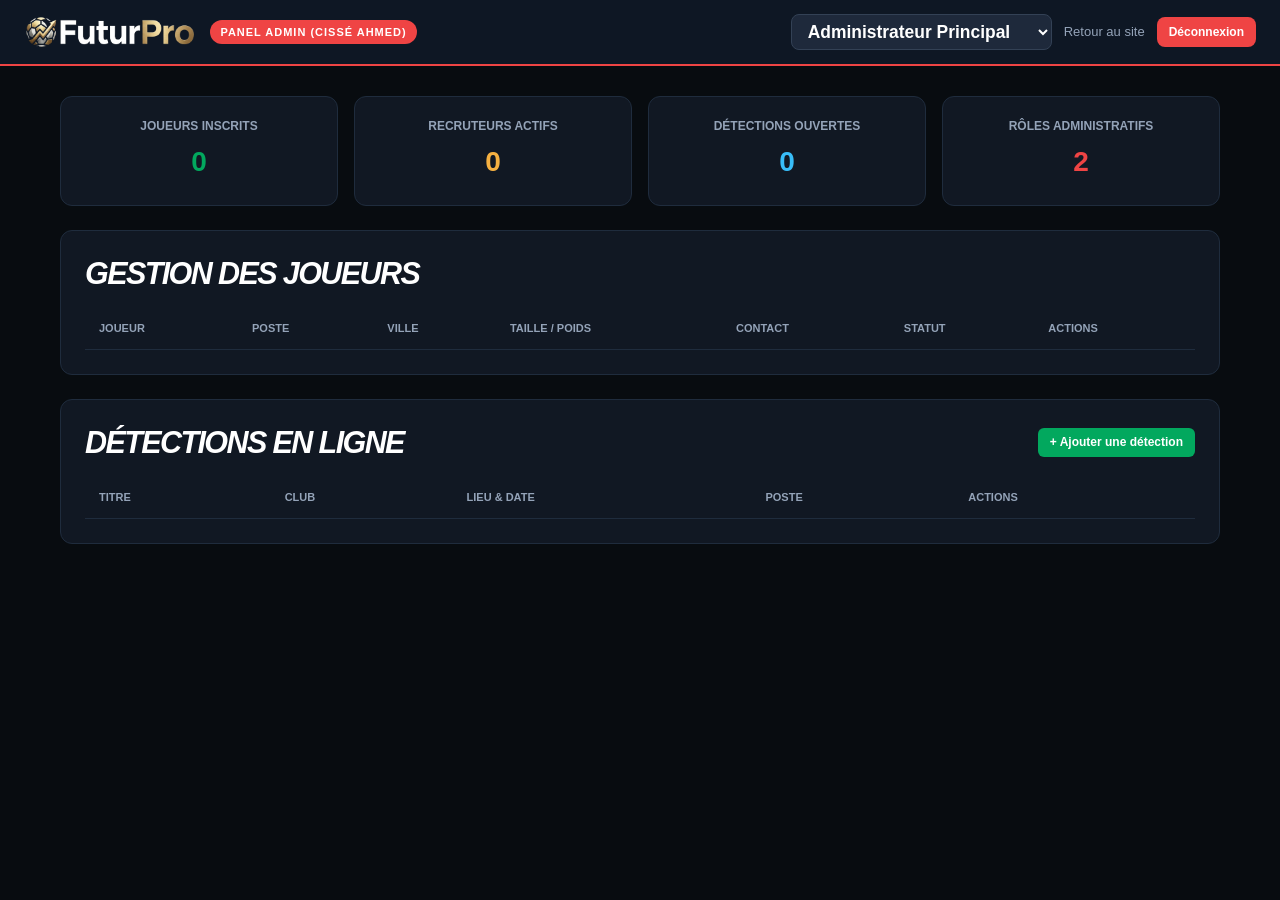
==== commit 8b462fc5: "feat: authentification par email et mot de passe pour tous les utilisateurs" ====
--- a/admin.html
+++ b/admin.html
@@ -104,6 +104,7 @@
         <option value="sous_admin">Sous-Admin (Modérateur)</option>
       </select>
       <a href="/" style="color: #94a3b8; text-decoration: none; font-size: 13px;">Retour au site</a>
+      <a href="#" onclick="logoutAdmin(event)" style="background: #ef4444; color: #fff; padding: 6px 12px; border-radius: 8px; text-decoration: none; font-size: 12px; font-weight: 700;">Déconnexion</a>
     </div>
   </header>
 
@@ -268,6 +269,29 @@
       }
     }
 
+    function logoutAdmin(e) {
+      if (e) e.preventDefault();
+      localStorage.removeItem('futurpro_user');
+      window.location.href = '/connexion';
+    }
+
+    function checkAdminAuth() {
+      const stored = localStorage.getItem('futurpro_user');
+      if (stored) {
+        try {
+          const { role, user } = JSON.parse(stored);
+          if (role === 'sous_admin') {
+            document.getElementById('select-admin-role').value = 'sous_admin';
+            switchRole('sous_admin');
+          } else if (role === 'admin') {
+            document.getElementById('select-admin-role').value = 'admin';
+            switchRole('admin');
+          }
+        } catch (e) {}
+      }
+    }
+
+    checkAdminAuth();
     loadAdminData();
   </script>
 </body>
